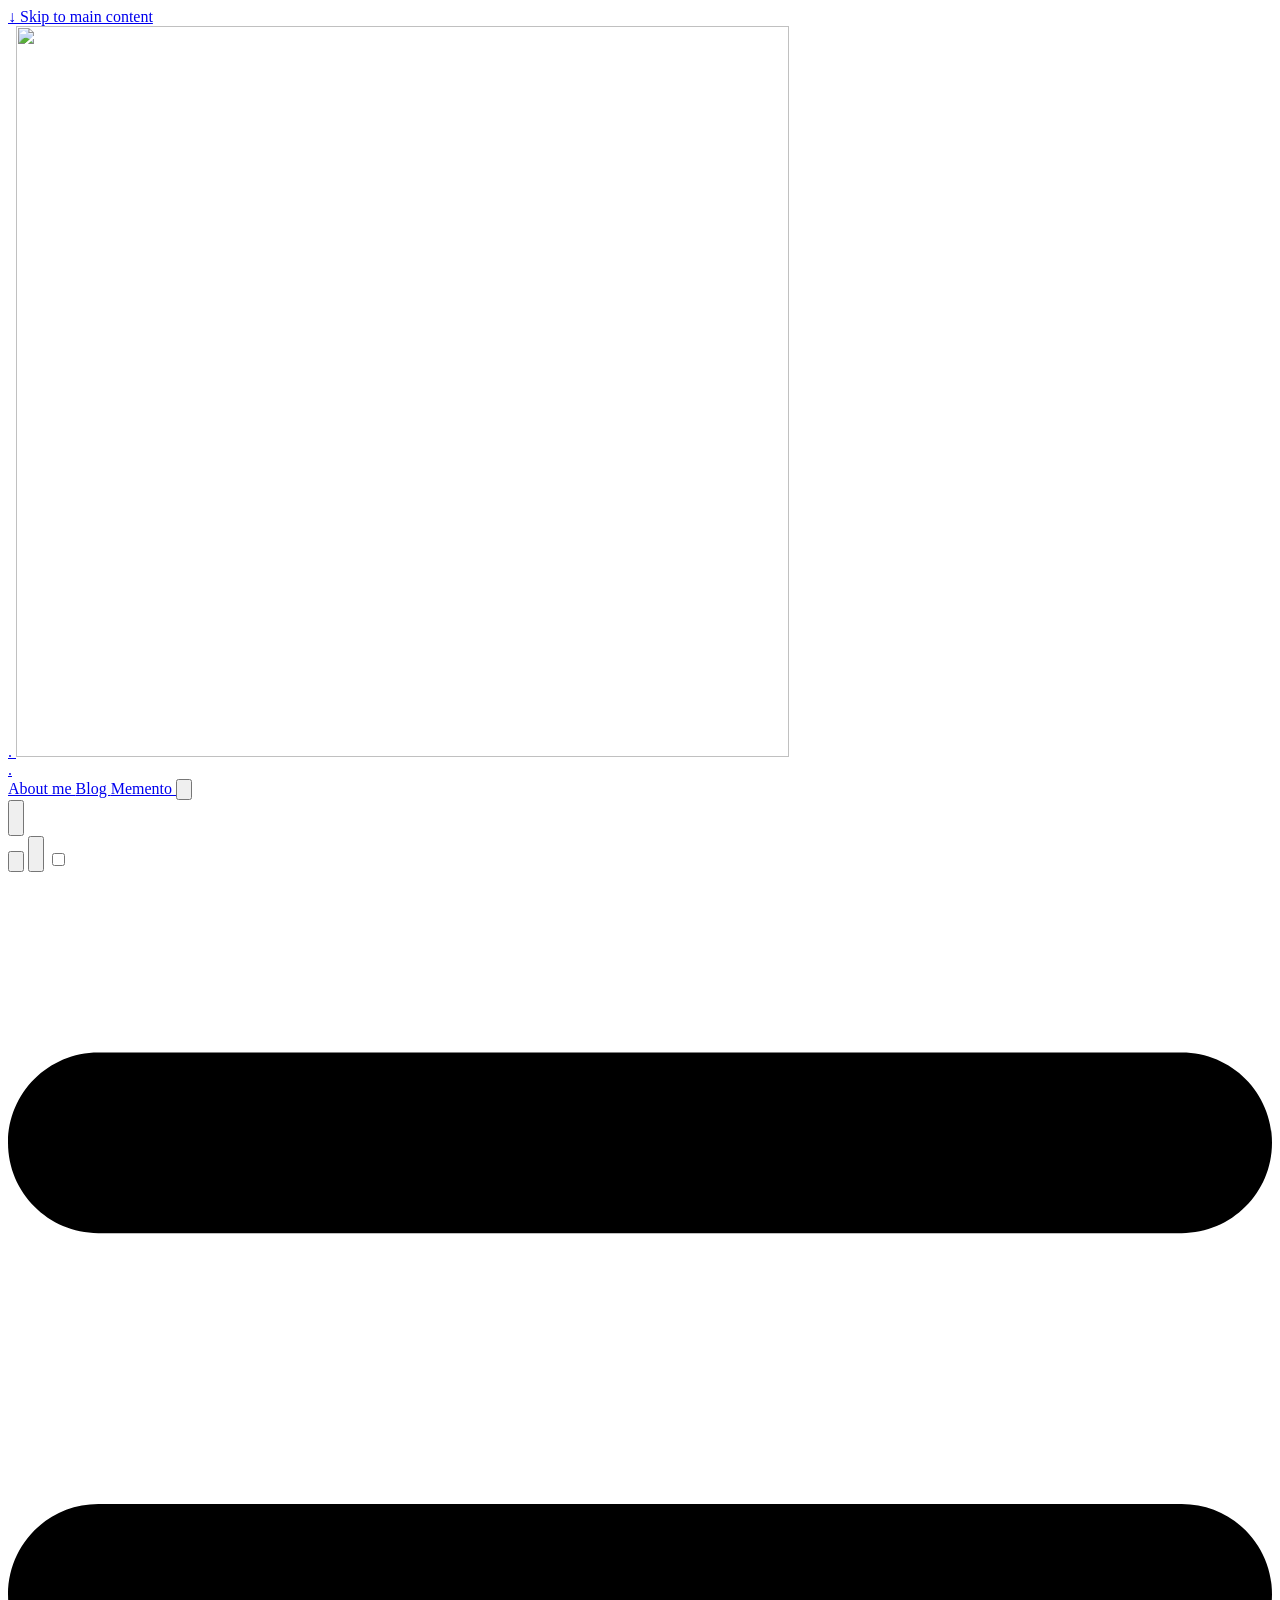
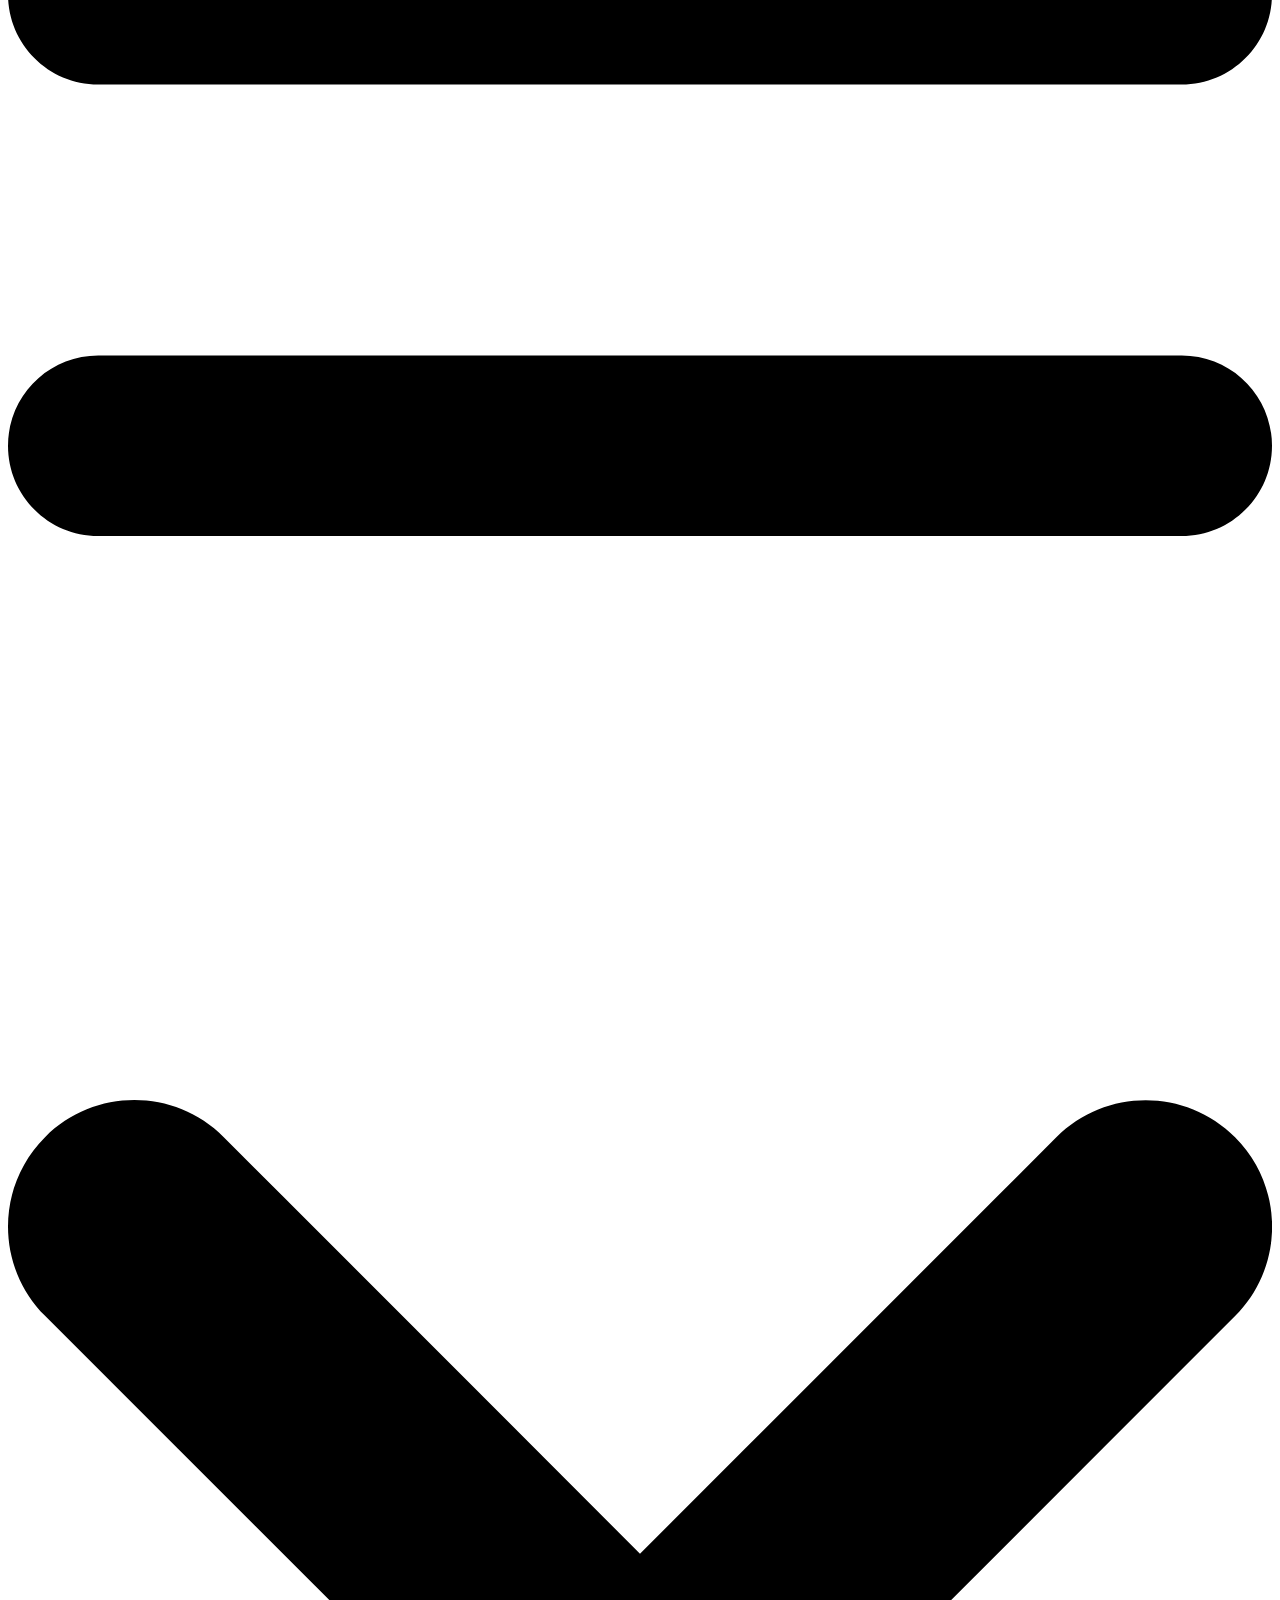
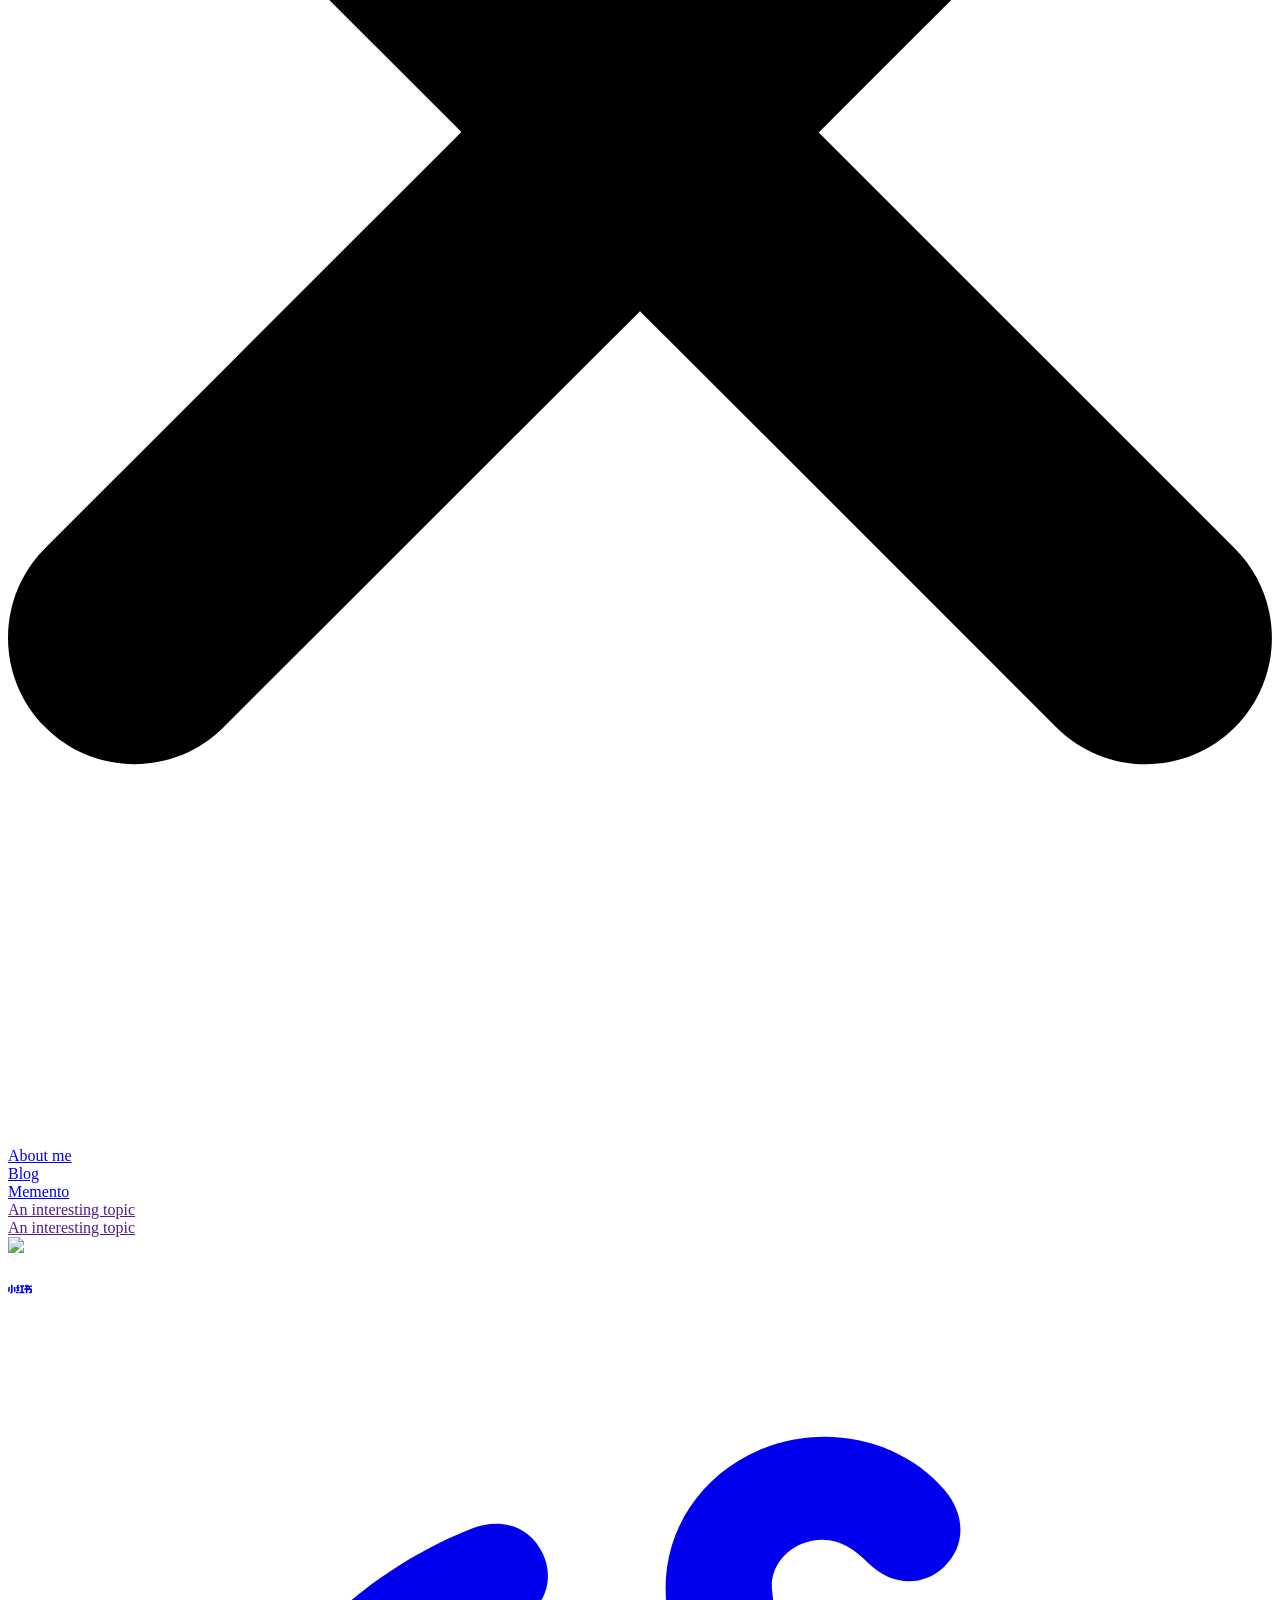
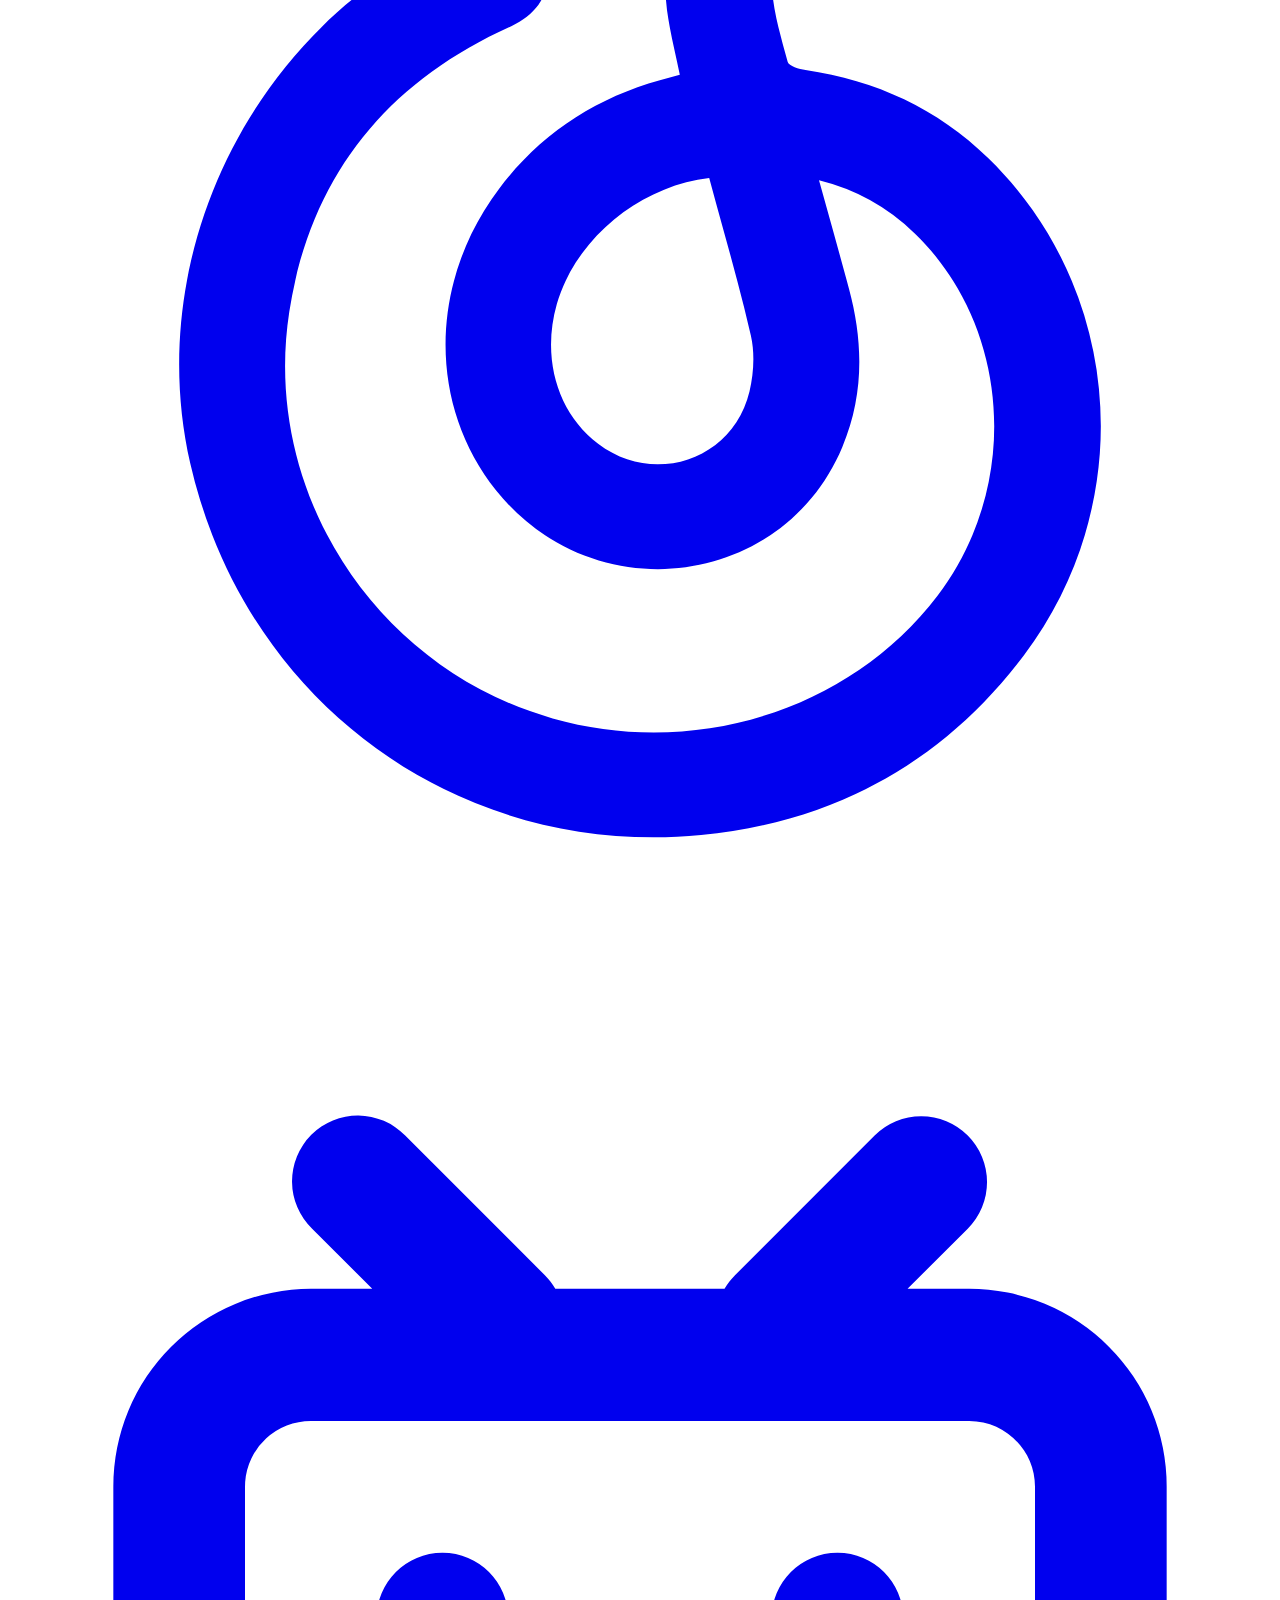
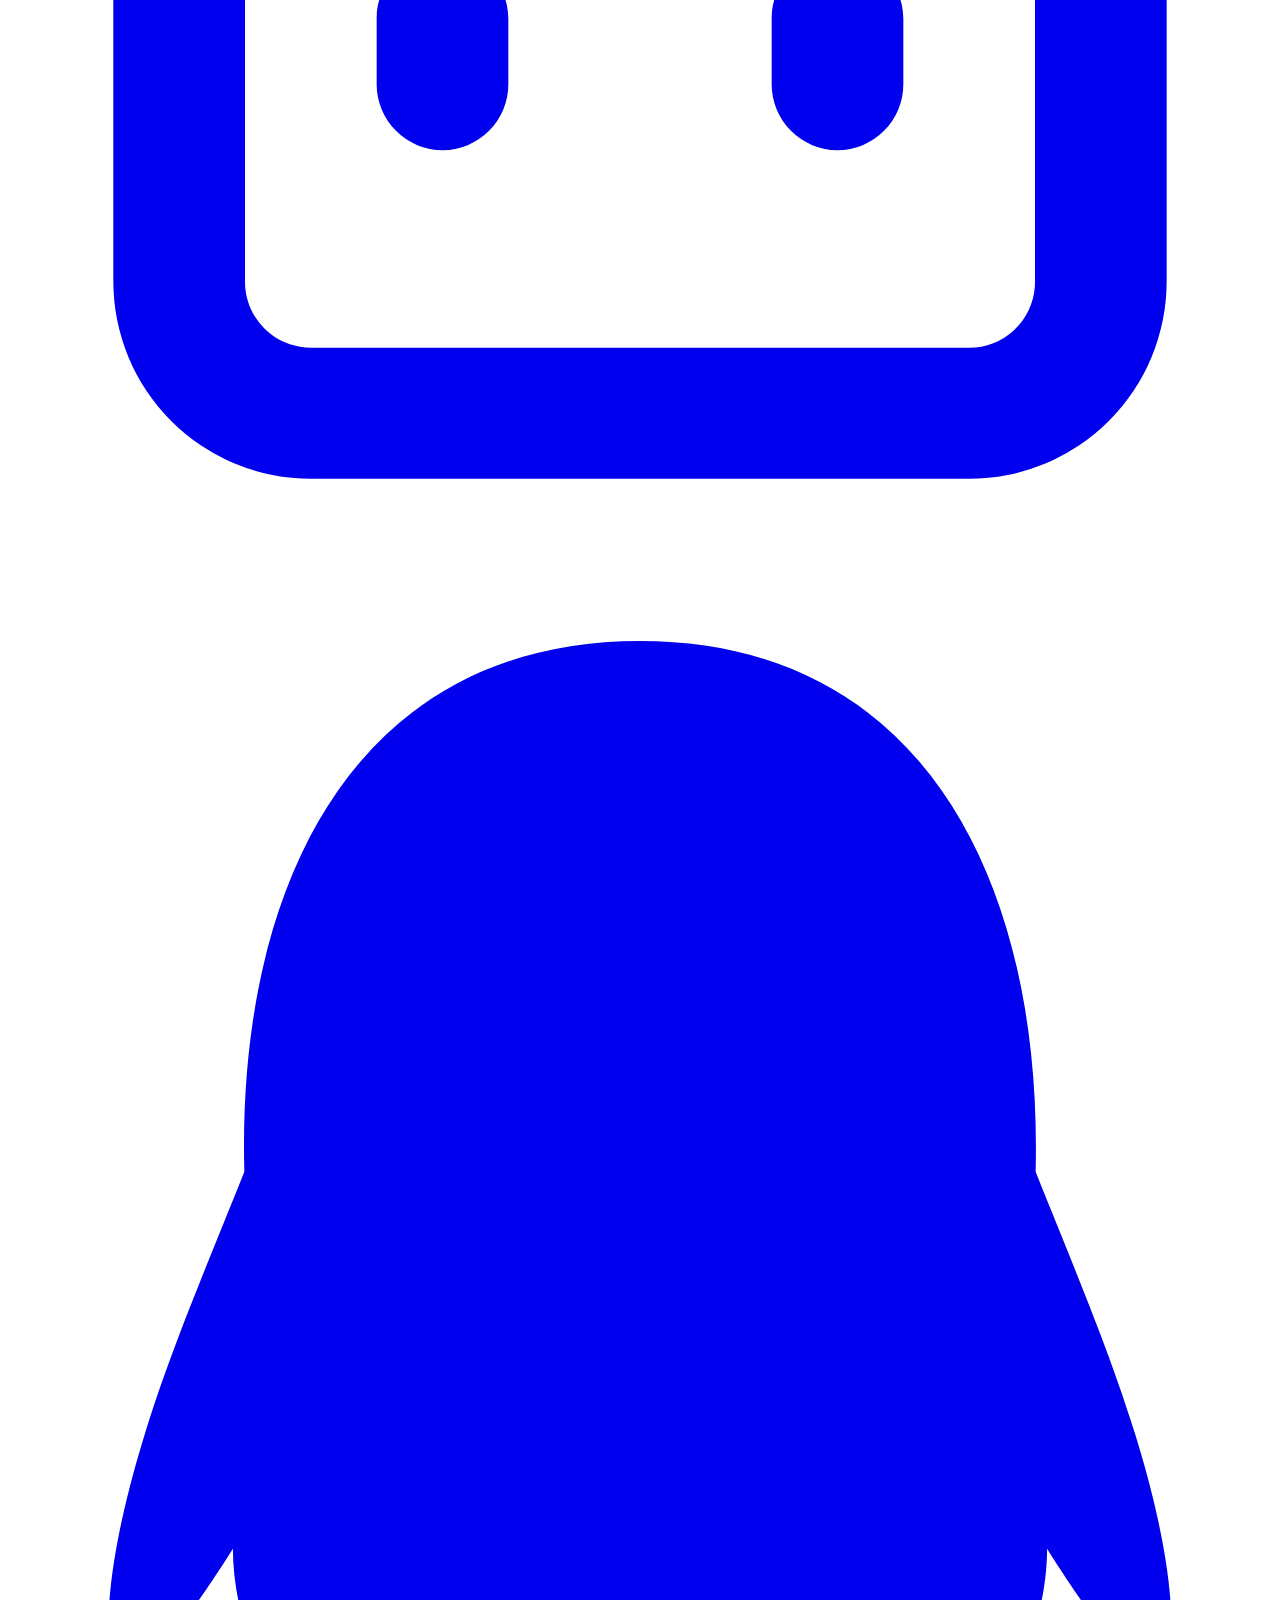
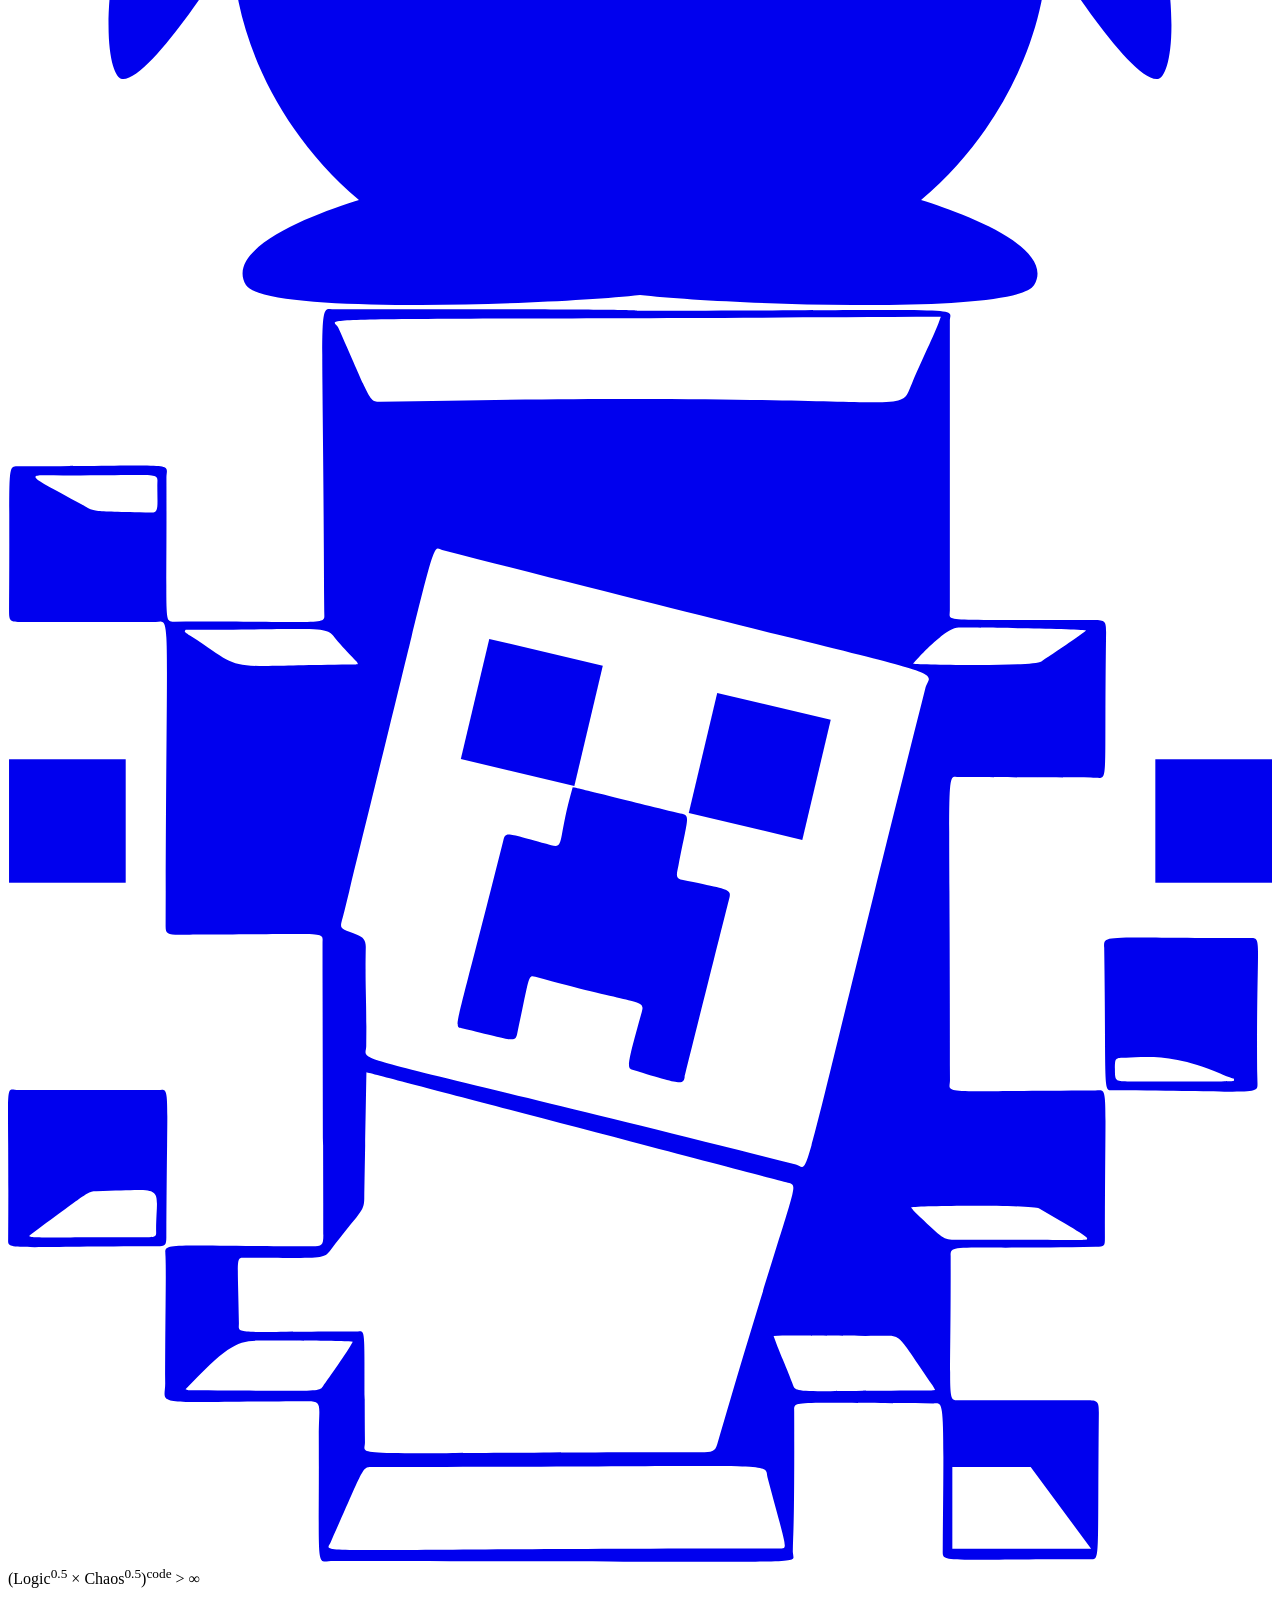
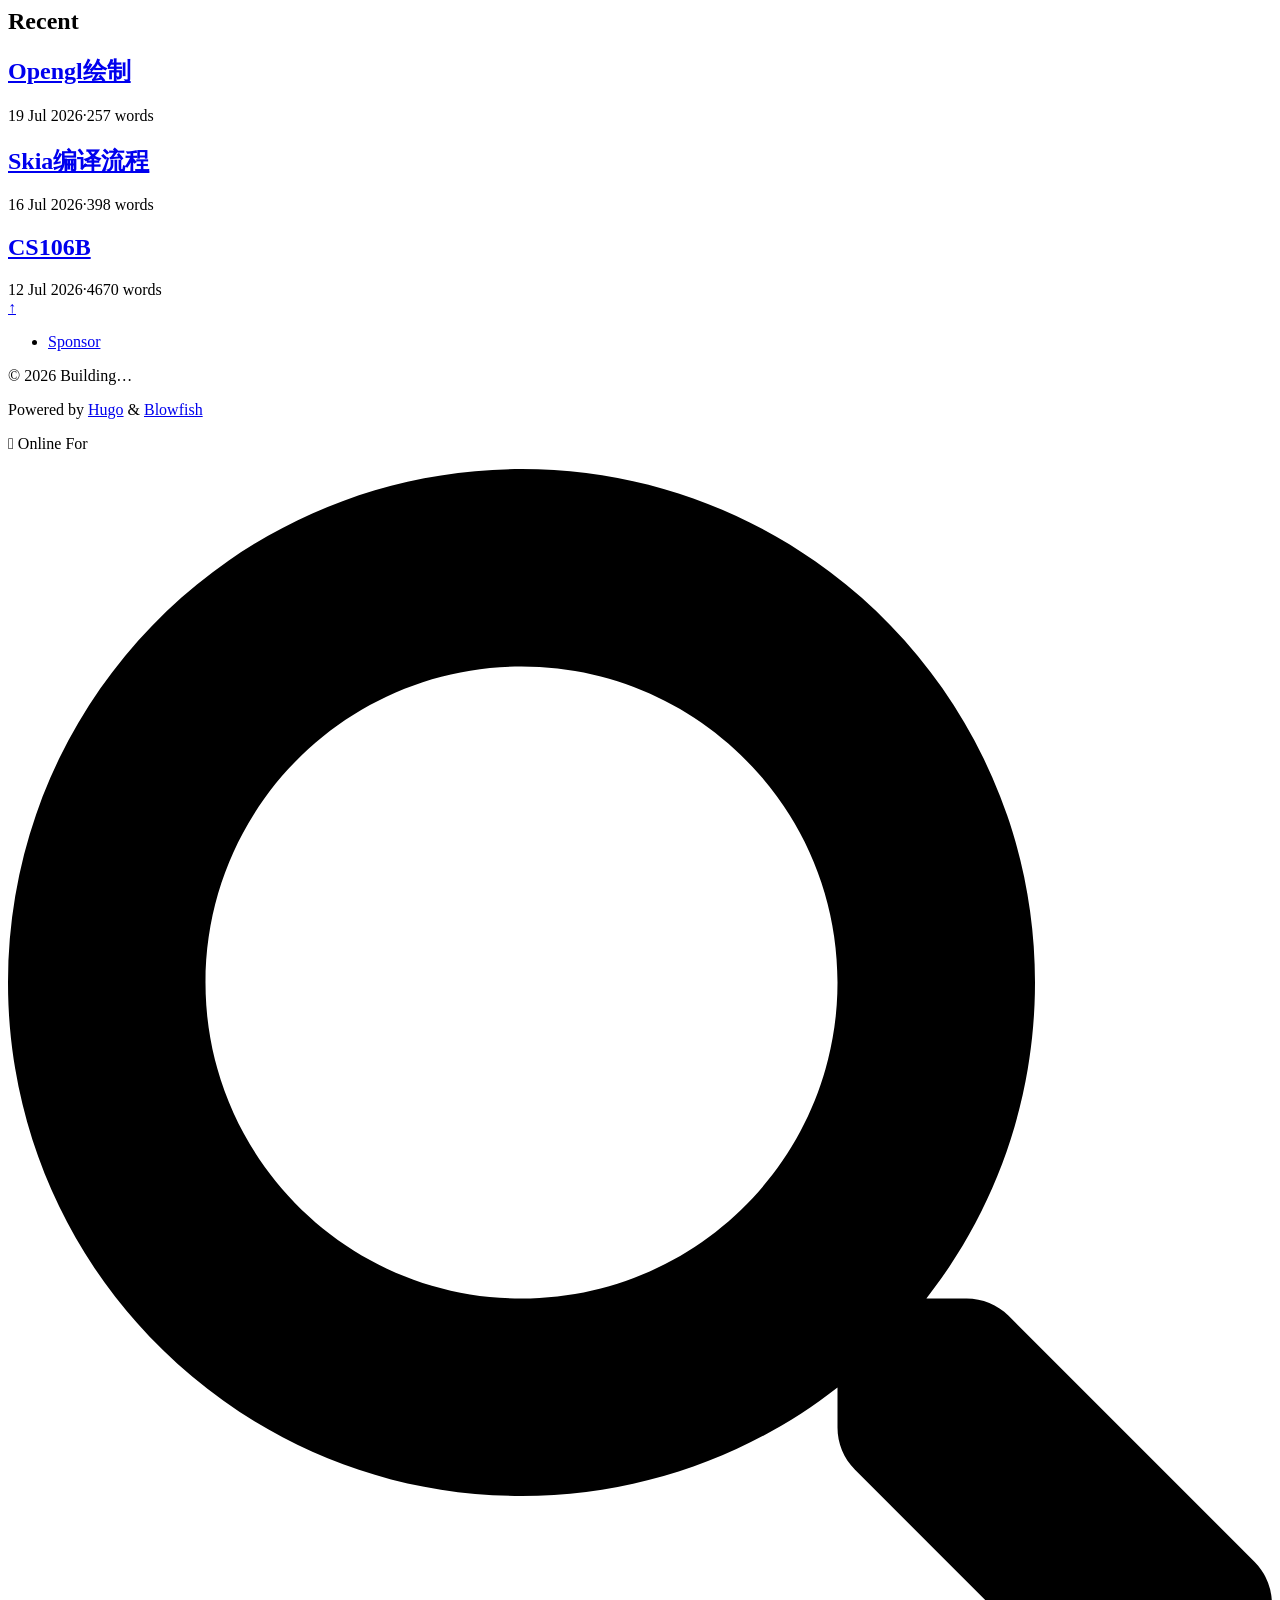
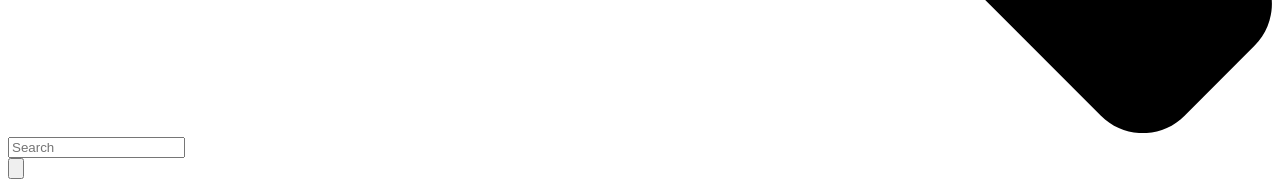
==== public/index.html @ 5eb63d57 "cs106b: ourvector" ====
<!doctype html>
<html
  lang="en"
  dir="ltr"
  class="scroll-smooth"
  data-default-appearance="dark"
  data-auto-appearance="false"><head>
	<meta name="generator" content="Hugo 0.162.1"><script src="/livereload.js?mindelay=10&amp;v=2&amp;port=1313&amp;path=livereload" data-no-instant defer></script>
  <meta charset="utf-8">
  
    <meta http-equiv="content-language" content="en">
  
  <meta name="viewport" content="width=device-width, initial-scale=1.0">
  <meta http-equiv="X-UA-Compatible" content="ie=edge">
  <meta name="theme-color">

  
  
    <title>.</title>
    <meta name="title" content=".">
  

  
  
  
  
  
    
  
    
  
    
  
  
    <meta name="description" content="一位高中生的个人网站 fun¹⁰ × int⁴⁰ = Ir²">
  
  
  
    <meta name="robots" content="index, follow">
  
  
  <link rel="canonical" href="http://localhost:1313/">
  
  
    
      <link rel="alternate" type="application/rss+xml" href="/index.xml" title="." />
  
    
      <link rel="alternate" type="application/json" href="/index.json" title="." />
  

  
  
    <meta name="author" content=" ">
  
  
    
      
        
          <link href="https://xhslink.com/m/3Exrrs8Jz4O" rel="me">
        
      
    
      
        
          <link href="https://y.music.163.com/m/user?id=8327968559" rel="me">
        
      
    
      
        
          <link href="https://space.bilibili.com/1838519291" rel="me">
        
      
    
      
        
          <link href="https://qm.qq.com/q/CF39jEbOb6" rel="me">
        
      
    
      
        
          <link href="https://namemc.com/profile/GoodSunny.2" rel="me">
        
      
    
  

  
  <meta property="og:url" content="http://localhost:1313/">
	<meta property="og:site_name" content=".">
	<meta property="og:title" content="Welcome">
	<meta property="og:description" content="一位高中生的个人网站 fun¹⁰ × int⁴⁰ = Ir²">
	<meta property="og:locale" content="en">
	<meta property="og:type" content="website">

  
	<meta name="twitter:card" content="summary">
	<meta name="twitter:title" content="Welcome">
	<meta name="twitter:description" content="一位高中生的个人网站 fun¹⁰ × int⁴⁰ = Ir²">

  
  
  
  
    
      
    
  
    
      
    
  
    
      
    
  
  
    
  

  
  
  
  
  
  

  

  
  
  
  
  
  
  
    
  
  
    
  
  
  <link
    type="text/css"
    rel="stylesheet"
    href="/css/main.bundle.min.dfafa7651de5b1dd95f4818638b85520e969e786d4dbfc6aea2382738b199a60d26dc8f6f7b9dca7c76fb19b92b7a01312978e248ebc6b1573b9539171c7af31.css"
    integrity="sha512-36&#43;nZR3lsd2V9IGGOLhVIOlp54bU2/xq6iOCc4sZmmDSbcj297ncp8dvsZuSt6ATEpeOJI68axVzuVORccevMQ==">

  
  
  <script
    type="text/javascript"
    src="/js/appearance.min.6f41174b3a05b680820fe08cadbfa5fb7a7ca347b76a0955cdc68b9d8aca1ce24f0547e138cea33bcc7904d551a90afcb1cc7f2d9fe8557075d501419046c08c.js"
    integrity="sha512-b0EXSzoFtoCCD&#43;CMrb&#43;l&#43;3p8o0e3aglVzcaLnYrKHOJPBUfhOM6jO8x5BNVRqQr8scx/LZ/oVXB11QFBkEbAjA=="></script>
  
  
  
  
  
  
    
    <script src="/lib/zoom/zoom.min.umd.b4b722fcb5d42f34f52b30a92f3521b69f403ca9d96d0d6179eb537cb870f5d83fdf1fe836688d95d5c99fefbda4170487711006e56051fa67ea00da10521721.js" integrity="sha512-tLci/LXULzT1KzCpLzUhtp9APKnZbQ1heetTfLhw9dg/3x/oNmiNldXJn&#43;&#43;9pBcEh3EQBuVgUfpn6gDaEFIXIQ=="></script>
  

  
  
  
    
  
  
    
    
    
  
  
    
  
  
  
  
  
  
    
    <script
      defer
      type="text/javascript"
      id="script-bundle"
      src="/js/main.bundle.min.8c1f64a5b2f9380667d8dd7d8a3ae62e56ba2e0b8021d8a2f634d63d50fc90dd376d4fddb9ff5a6b0a9ebbc5515e007031e2eb6ae94c1e5238aa2edb8296f7da.js"
      integrity="sha512-jB9kpbL5OAZn2N19ijrmLla6LguAIdii9jTWPVD8kN03bU/duf9aawqeu8VRXgBwMeLraulMHlI4qi7bgpb32g=="
      data-copy="Copy"
      data-copied="Copied"></script>
  

  
  
























  

  

  

  

  













  
  
    <link rel="apple-touch-icon" sizes="180x180" href="/apple-touch-icon.png">
    <link rel="icon" type="image/png" sizes="32x32" href="/favicon-32x32.png">
    <link rel="icon" type="image/png" sizes="16x16" href="/favicon-16x16.png">
    <link rel="manifest" href="/site.webmanifest">
  

  
  <script type="application/ld+json">
  {
    "@context": "https://schema.org",
    "@type": "WebSite",
    "@id": "http://localhost:1313/",
    "name": ".",
    
    "inLanguage": "en",
    "url": "http://localhost:1313/",
    
    "publisher" : {
      "@type": "Person",
      "name": " "
    }
  }
  </script>



  
  

  
  

  
  

  
  
</head>


















  
  <body class="flex flex-col h-screen m-auto leading-7 max-w-7xl px-6 sm:px-14 md:px-24 lg:px-32 text-lg bg-neutral text-neutral-900 dark:bg-neutral-800 dark:text-neutral bf-scrollbar">
    <div id="the-top" class="absolute flex self-center">
      <a
        class="px-3 py-1 text-sm -translate-y-8 rounded-b-lg bg-primary-200 focus:translate-y-0 dark:bg-neutral-600"
        href="#main-content">
        <span class="font-bold text-primary-600 pe-2 dark:text-primary-400">&darr;</span>
        Skip to main content
      </a>
    </div>
    
    
      <div class="min-h-[148px]"></div>
<div class="fixed inset-x-0 z-100">
  <div
    id="menu-blur"
    class="absolute opacity-0 inset-x-0 top-0 h-full single_hero_background nozoom backdrop-blur-2xl shadow-2xl bg-neutral/25 dark:bg-neutral-800/25"></div>
  <div class="relative m-auto leading-7 max-w-7xl px-6 sm:px-14 md:px-24 lg:px-32">
    <div class="main-menu flex items-center w-full gap-2 p-1 pl-0">
  
    
    
      <div>
        <a href="/" class="flex">
          <span class="sr-only">.</span>
          
            <img
              src="/img/clover.png"
              width="773"
              height="731"
              class="logo max-h-20 max-w-20 object-scale-down object-left nozoom"
              alt="">
          
        </a>
      </div>
    
  
  
    <a href="/" class="text-base font-medium truncate min-w-0 shrink">
      .
    </a>
  
  <div class="flex items-center ms-auto">
    <div class="hidden md:flex">
      <nav class="flex items-center gap-x-5 h-12">
  
    
      
  
    <a
      href="/aboutme/"
      
      class="flex items-center bf-icon-color-hover"
      aria-label="About me"
      title="">
      
      
        <span class="text-base font-medium break-normal">
          About me
        </span>
      
    </a>
  

    
      
  
    <a
      href="/posts/"
      
      class="flex items-center bf-icon-color-hover"
      aria-label="Blog"
      title="Posts">
      
      
        <span class="text-base font-medium break-normal">
          Blog
        </span>
      
    </a>
  

    
      
  
    <a
      href="/memento"
      
      class="flex items-center bf-icon-color-hover"
      aria-label="Memento"
      title="">
      
      
        <span class="text-base font-medium break-normal">
          Memento
        </span>
      
    </a>
  

    
  

  

  

  
    <button
      id="search-button"
      aria-label="Search"
      class="text-base bf-icon-color-hover"
      title="Search (/)">
      <span class="relative block icon"><svg aria-hidden="true" focusable="false" data-prefix="fas" data-icon="search" class="svg-inline--fa fa-search fa-w-16" role="img" xmlns="http://www.w3.org/2000/svg" viewBox="0 0 512 512"><path fill="currentColor" d="M505 442.7L405.3 343c-4.5-4.5-10.6-7-17-7H372c27.6-35.3 44-79.7 44-128C416 93.1 322.9 0 208 0S0 93.1 0 208s93.1 208 208 208c48.3 0 92.7-16.4 128-44v16.3c0 6.4 2.5 12.5 7 17l99.7 99.7c9.4 9.4 24.6 9.4 33.9 0l28.3-28.3c9.4-9.4 9.4-24.6.1-34zM208 336c-70.7 0-128-57.2-128-128 0-70.7 57.2-128 128-128 70.7 0 128 57.2 128 128 0 70.7-57.2 128-128 128z"/></svg>
</span>
    </button>
  

  
    <div class="flex items-center">
      <button
        id="appearance-switcher"
        aria-label="Dark mode switcher"
        type="button"
        class="text-base bf-icon-color-hover">
        <div class="flex items-center justify-center dark:hidden">
          <span class="relative block icon"><svg xmlns="http://www.w3.org/2000/svg" viewBox="0 0 512 512"><path fill="currentColor" d="M32 256c0-123.8 100.3-224 223.8-224c11.36 0 29.7 1.668 40.9 3.746c9.616 1.777 11.75 14.63 3.279 19.44C245 86.5 211.2 144.6 211.2 207.8c0 109.7 99.71 193 208.3 172.3c9.561-1.805 16.28 9.324 10.11 16.95C387.9 448.6 324.8 480 255.8 480C132.1 480 32 379.6 32 256z"/></svg>
</span>
        </div>
        <div class="items-center justify-center hidden dark:flex">
          <span class="relative block icon"><svg xmlns="http://www.w3.org/2000/svg" viewBox="0 0 512 512"><path fill="currentColor" d="M256 159.1c-53.02 0-95.1 42.98-95.1 95.1S202.1 351.1 256 351.1s95.1-42.98 95.1-95.1S309 159.1 256 159.1zM509.3 347L446.1 255.1l63.15-91.01c6.332-9.125 1.104-21.74-9.826-23.72l-109-19.7l-19.7-109c-1.975-10.93-14.59-16.16-23.72-9.824L256 65.89L164.1 2.736c-9.125-6.332-21.74-1.107-23.72 9.824L121.6 121.6L12.56 141.3C1.633 143.2-3.596 155.9 2.736 164.1L65.89 256l-63.15 91.01c-6.332 9.125-1.105 21.74 9.824 23.72l109 19.7l19.7 109c1.975 10.93 14.59 16.16 23.72 9.824L256 446.1l91.01 63.15c9.127 6.334 21.75 1.107 23.72-9.822l19.7-109l109-19.7C510.4 368.8 515.6 356.1 509.3 347zM256 383.1c-70.69 0-127.1-57.31-127.1-127.1c0-70.69 57.31-127.1 127.1-127.1s127.1 57.3 127.1 127.1C383.1 326.7 326.7 383.1 256 383.1z"/></svg>
</span>
        </div>
      </button>
    </div>
  
</nav>



    </div>
    <div class="flex md:hidden">
      <div class="flex items-center h-14 gap-4">
  
    <button
      id="search-button-mobile"
      aria-label="Search"
      class="flex items-center justify-center bf-icon-color-hover"
      title="Search (/)">
      <span class="relative block icon"><svg aria-hidden="true" focusable="false" data-prefix="fas" data-icon="search" class="svg-inline--fa fa-search fa-w-16" role="img" xmlns="http://www.w3.org/2000/svg" viewBox="0 0 512 512"><path fill="currentColor" d="M505 442.7L405.3 343c-4.5-4.5-10.6-7-17-7H372c27.6-35.3 44-79.7 44-128C416 93.1 322.9 0 208 0S0 93.1 0 208s93.1 208 208 208c48.3 0 92.7-16.4 128-44v16.3c0 6.4 2.5 12.5 7 17l99.7 99.7c9.4 9.4 24.6 9.4 33.9 0l28.3-28.3c9.4-9.4 9.4-24.6.1-34zM208 336c-70.7 0-128-57.2-128-128 0-70.7 57.2-128 128-128 70.7 0 128 57.2 128 128 0 70.7-57.2 128-128 128z"/></svg>
</span>
    </button>
  

  
    <button
      id="appearance-switcher-mobile"
      type="button"
      aria-label="Dark mode switcher"
      class="flex items-center justify-center text-neutral-900 hover:text-primary-600 dark:text-neutral-200 dark:hover:text-primary-400">
      <div class="dark:hidden">
        <span class="relative block icon"><svg xmlns="http://www.w3.org/2000/svg" viewBox="0 0 512 512"><path fill="currentColor" d="M32 256c0-123.8 100.3-224 223.8-224c11.36 0 29.7 1.668 40.9 3.746c9.616 1.777 11.75 14.63 3.279 19.44C245 86.5 211.2 144.6 211.2 207.8c0 109.7 99.71 193 208.3 172.3c9.561-1.805 16.28 9.324 10.11 16.95C387.9 448.6 324.8 480 255.8 480C132.1 480 32 379.6 32 256z"/></svg>
</span>
      </div>
      <div class="hidden dark:block">
        <span class="relative block icon"><svg xmlns="http://www.w3.org/2000/svg" viewBox="0 0 512 512"><path fill="currentColor" d="M256 159.1c-53.02 0-95.1 42.98-95.1 95.1S202.1 351.1 256 351.1s95.1-42.98 95.1-95.1S309 159.1 256 159.1zM509.3 347L446.1 255.1l63.15-91.01c6.332-9.125 1.104-21.74-9.826-23.72l-109-19.7l-19.7-109c-1.975-10.93-14.59-16.16-23.72-9.824L256 65.89L164.1 2.736c-9.125-6.332-21.74-1.107-23.72 9.824L121.6 121.6L12.56 141.3C1.633 143.2-3.596 155.9 2.736 164.1L65.89 256l-63.15 91.01c-6.332 9.125-1.105 21.74 9.824 23.72l109 19.7l19.7 109c1.975 10.93 14.59 16.16 23.72 9.824L256 446.1l91.01 63.15c9.127 6.334 21.75 1.107 23.72-9.822l19.7-109l109-19.7C510.4 368.8 515.6 356.1 509.3 347zM256 383.1c-70.69 0-127.1-57.31-127.1-127.1c0-70.69 57.31-127.1 127.1-127.1s127.1 57.3 127.1 127.1C383.1 326.7 326.7 383.1 256 383.1z"/></svg>
</span>
      </div>
    </button>
  

  
    <input type="checkbox" id="mobile-menu-toggle" autocomplete="off" class="hidden peer">
    <label for="mobile-menu-toggle" class="flex items-center justify-center cursor-pointer bf-icon-color-hover">
      <span class="relative block icon"><svg xmlns="http://www.w3.org/2000/svg" viewBox="0 0 448 512"><path fill="currentColor" d="M0 96C0 78.33 14.33 64 32 64H416C433.7 64 448 78.33 448 96C448 113.7 433.7 128 416 128H32C14.33 128 0 113.7 0 96zM0 256C0 238.3 14.33 224 32 224H416C433.7 224 448 238.3 448 256C448 273.7 433.7 288 416 288H32C14.33 288 0 273.7 0 256zM416 448H32C14.33 448 0 433.7 0 416C0 398.3 14.33 384 32 384H416C433.7 384 448 398.3 448 416C448 433.7 433.7 448 416 448z"/></svg>
</span>
    </label>

    <div
      role="dialog"
      aria-modal="true"
      style="scrollbar-gutter: stable;"
      class="fixed inset-0 z-50 invisible overflow-y-auto px-6 py-20 opacity-0 transition-[opacity,visibility] duration-300 peer-checked:visible peer-checked:opacity-100 bg-neutral-50/97 dark:bg-neutral-900/99
      bf-scrollbar">
      <label
        for="mobile-menu-toggle"
        class="fixed end-8 top-5 flex items-center justify-center z-50 h-12 w-12 cursor-pointer select-none rounded-full bf-icon-color-hover border bf-border-color bf-border-color-hover bg-neutral-50 dark:bg-neutral-900">
        <span class="relative block icon"><svg xmlns="http://www.w3.org/2000/svg" viewBox="0 0 320 512"><path fill="currentColor" d="M310.6 361.4c12.5 12.5 12.5 32.75 0 45.25C304.4 412.9 296.2 416 288 416s-16.38-3.125-22.62-9.375L160 301.3L54.63 406.6C48.38 412.9 40.19 416 32 416S15.63 412.9 9.375 406.6c-12.5-12.5-12.5-32.75 0-45.25l105.4-105.4L9.375 150.6c-12.5-12.5-12.5-32.75 0-45.25s32.75-12.5 45.25 0L160 210.8l105.4-105.4c12.5-12.5 32.75-12.5 45.25 0s12.5 32.75 0 45.25l-105.4 105.4L310.6 361.4z"/></svg>
</span>
      </label>
      <nav class="mx-auto max-w-md space-y-6">
        
  
    
    <div class="px-2">
      <a
        href="/aboutme/"
        aria-label="About me"
        
        class="flex items-center gap-4 group bf-icon-color-hover text-neutral-700 dark:text-neutral-200">
        
        <span title="" class="text-2xl font-bold tracking-tight">
          About me
        </span>
        
      </a>

      
    </div>
  
    
    <div class="px-2">
      <a
        href="/posts/"
        aria-label="Blog"
        
        class="flex items-center gap-4 group bf-icon-color-hover text-neutral-700 dark:text-neutral-200">
        
        <span title="Posts" class="text-2xl font-bold tracking-tight">
          Blog
        </span>
        
      </a>

      
    </div>
  
    
    <div class="px-2">
      <a
        href="/memento"
        aria-label="Memento"
        
        class="flex items-center gap-4 group bf-icon-color-hover text-neutral-700 dark:text-neutral-200">
        
        <span title="" class="text-2xl font-bold tracking-tight">
          Memento
        </span>
        
      </a>

      
    </div>
  

        
  
    <div class="flex flex-wrap gap-4 mt-8 pt-8 border-t bf-border-color">
      
        <a
          href=""
          aria-label="An interesting topic"
          class="inline-flex items-center gap-2 px-2 py-2 bf-icon-color-hover rounded-full text-sm">
          
          <span title="">An interesting topic</span>
        </a>
      
    </div>
  

        
  

      </nav>
    </div>
  
</div>







    </div>
  </div>
</div>


  <div
    class="main-menu flex pb-3 flex-col items-end justify-between md:justify-start space-x-3 
      -mt-[15px]
    ">
    <div class="hidden md:flex items-center space-x-5">
      
        <a
          href=""
          
          class="flex items-center bf-icon-color-hover">
          
          <span class="text-xs font-light" title="">
            An interesting topic
          </span>
        </a>
      
    </div>
  </div>




  </div>
</div>


<script
  type="text/javascript"
  src="/js/background-blur.min.605b3b942818f0ab5a717ae446135ec46b8ee5a2ad12ae56fb90dc2a76ce30c388f9fec8bcc18db15bd47e3fa8a09d779fa12aa9c184cf614a315bc72c6c163d.js"
  integrity="sha512-YFs7lCgY8KtacXrkRhNexGuO5aKtEq5W&#43;5DcKnbOMMOI&#43;f7IvMGNsVvUfj&#43;ooJ13n6EqqcGEz2FKMVvHLGwWPQ=="
  data-blur-id="menu-blur"></script>

    
    <div class="relative flex flex-col grow">
      <main id="main-content" class="grow">
        
  
  
    
<article class="prose dark:prose-invert max-w-full">
  <div class="relative">
    <div class="absolute inset-x-0 bottom-0 h-1/2"></div>
    <div class="mx-auto max-w-7xl p-0">
      <div class="relative sm:overflow-hidden">
        <div class="fixed inset-x-0 top-0 -z-10">
          
          
          
          
          
        </div>
        <div class="relative flex flex-col items-center justify-center px-1 py-1 text-center">
          
            
            
              
            
            
              
              
              
                
                
                
              
              <img
                class="mb-2 h-36 w-36 rounded-full"
                width="144"
                height="144"
                alt=" "
                src="/img/ep_hu_f22a61ea48385598.png"
                data-zoom-src="/img/ep_hu_8841104aa37025e0.png">
            
          
          <h1 class="mb-2 text-4xl font-extrabold text-neutral-800 dark:text-neutral-200">
             
          </h1>
          
            <h2 class="mt-0 mb-0 text-xl text-neutral-800 dark:text-neutral-300">
              
            </h2>
          
          <div class="mt-3 mb-10 text-2xl">
            
              <div class="flex flex-wrap">
                
                  
                    
                    <a
                      class=" hover:text-primary-400 text-primary-800 dark:text-primary-200 px-1"
                      href="https://xhslink.com/m/3Exrrs8Jz4O"
                      
                      target="_blank"
                      aria-label="Redbook"
                      title="Redbook"
                      rel="me noopener noreferrer">
                      <span class="relative block icon"><svg role="img" viewBox="0 0 24 24" fill="currentColor" xmlns="http://www.w3.org/2000/svg" id="Xiaohongshu--Streamline-Simple-Icons" height="24" width="24">
  <desc>
    Xiaohongshu Streamline Icon: https://streamlinehq.com
  </desc>
  <title>Xiaohongshu</title>
  <path d="M22.405 9.879c0.002 0.016 0.01 0.02 0.07 0.019h0.725a0.797 0.797 0 0 0 0.78 -0.972 0.794 0.794 0 0 0 -0.884 -0.618 0.795 0.795 0 0 0 -0.692 0.794c0 0.101 -0.002 0.666 0.001 0.777zm-11.509 4.808c-0.203 0.001 -1.353 0.004 -1.685 0.003a2.528 2.528 0 0 1 -0.766 -0.126 0.025 0.025 0 0 0 -0.03 0.014L7.7 16.127a0.025 0.025 0 0 0 0.01 0.032c0.111 0.06 0.336 0.124 0.495 0.124 0.66 0.01 1.32 0.002 1.981 0 0.01 0 0.02 -0.006 0.023 -0.015l0.712 -1.545a0.025 0.025 0 0 0 -0.024 -0.036zM0.477 9.91c-0.071 0 -0.076 0.002 -0.076 0.01a0.834 0.834 0 0 0 -0.01 0.08c-0.027 0.397 -0.038 0.495 -0.234 3.06 -0.012 0.24 -0.034 0.389 -0.135 0.607 -0.026 0.057 -0.033 0.042 0.003 0.112 0.046 0.092 0.681 1.523 0.787 1.74 0.008 0.015 0.011 0.02 0.017 0.02 0.008 0 0.033 -0.026 0.047 -0.044 0.147 -0.187 0.268 -0.391 0.371 -0.606 0.306 -0.635 0.44 -1.325 0.486 -1.706 0.014 -0.11 0.021 -0.22 0.03 -0.33l0.204 -2.616 0.022 -0.293c0.003 -0.029 0 -0.033 -0.03 -0.034zm7.203 3.757a1.427 1.427 0 0 1 -0.135 -0.607c-0.004 -0.084 -0.031 -0.39 -0.235 -3.06a0.443 0.443 0 0 0 -0.01 -0.082c-0.004 -0.011 -0.052 -0.008 -0.076 -0.008h-1.48c-0.03 0.001 -0.034 0.005 -0.03 0.034l0.021 0.293c0.076 0.982 0.153 1.964 0.233 2.946 0.05 0.4 0.186 1.085 0.487 1.706 0.103 0.215 0.223 0.419 0.37 0.606 0.015 0.018 0.037 0.051 0.048 0.049 0.02 -0.003 0.742 -1.642 0.804 -1.765 0.036 -0.07 0.03 -0.055 0.003 -0.112zm3.861 -0.913h-0.872a0.126 0.126 0 0 1 -0.116 -0.178l1.178 -2.625a0.025 0.025 0 0 0 -0.023 -0.035l-1.318 -0.003a0.148 0.148 0 0 1 -0.135 -0.21l0.876 -1.954a0.025 0.025 0 0 0 -0.023 -0.035h-1.56c-0.01 0 -0.02 0.006 -0.024 0.015l-0.926 2.068c-0.085 0.169 -0.314 0.634 -0.399 0.938a0.534 0.534 0 0 0 -0.02 0.191 0.46 0.46 0 0 0 0.23 0.378 0.981 0.981 0 0 0 0.46 0.119h0.59c0.041 0 -0.688 1.482 -0.834 1.972a0.53 0.53 0 0 0 -0.023 0.172 0.465 0.465 0 0 0 0.23 0.398c0.15 0.092 0.342 0.12 0.475 0.12l1.66 -0.001c0.01 0 0.02 -0.006 0.023 -0.015l0.575 -1.28a0.025 0.025 0 0 0 -0.024 -0.035zm-6.93 -4.937H3.1a0.032 0.032 0 0 0 -0.034 0.033c0 1.048 -0.01 2.795 -0.01 6.829 0 0.288 -0.269 0.262 -0.28 0.262h-0.74c-0.04 0.001 -0.044 0.004 -0.04 0.047 0.001 0.037 0.465 1.064 0.555 1.263 0.01 0.02 0.03 0.033 0.051 0.033 0.157 0.003 0.767 0.009 0.938 -0.014 0.153 -0.02 0.3 -0.06 0.438 -0.132 0.3 -0.156 0.49 -0.419 0.595 -0.765 0.052 -0.172 0.075 -0.353 0.075 -0.533 0.002 -2.33 0 -4.66 -0.007 -6.991a0.032 0.032 0 0 0 -0.032 -0.032zm11.784 6.896c0 -0.014 -0.01 -0.021 -0.024 -0.022h-1.465c-0.048 -0.001 -0.049 -0.002 -0.05 -0.049v-4.66c0 -0.072 -0.005 -0.07 0.07 -0.07h0.863c0.08 0 0.075 0.004 0.075 -0.074V8.393c0 -0.082 0.006 -0.076 -0.08 -0.076h-3.5c-0.064 0 -0.075 -0.006 -0.075 0.073v1.445c0 0.083 -0.006 0.077 0.08 0.077h0.854c0.075 0 0.07 -0.004 0.07 0.07v4.624c0 0.095 0.008 0.084 -0.085 0.084 -0.37 0 -1.11 -0.002 -1.304 0 -0.048 0.001 -0.06 0.03 -0.06 0.03l-0.697 1.519s-0.014 0.025 -0.008 0.036c0.006 0.01 0.013 0.008 0.058 0.008 1.748 0.003 3.495 0.002 5.243 0.002 0.03 -0.001 0.034 -0.006 0.035 -0.033v-1.539zm4.177 -3.43c0 0.013 -0.007 0.023 -0.02 0.024 -0.346 0.006 -0.692 0.004 -1.037 0.004 -0.014 -0.002 -0.022 -0.01 -0.022 -0.024 -0.005 -0.434 -0.007 -0.869 -0.01 -1.303 0 -0.072 -0.006 -0.071 0.07 -0.07l0.733 -0.003c0.041 0 0.081 0.002 0.12 0.015 0.093 0.025 0.16 0.107 0.165 0.204 0.006 0.431 0.002 1.153 0.001 1.153zm2.67 0.244a1.953 1.953 0 0 0 -0.883 -0.222h-0.18c-0.04 -0.001 -0.04 -0.003 -0.042 -0.04V10.21c0 -0.132 -0.007 -0.263 -0.025 -0.394a1.823 1.823 0 0 0 -0.153 -0.53 1.533 1.533 0 0 0 -0.677 -0.71 2.167 2.167 0 0 0 -1 -0.258c-0.153 -0.003 -0.567 0 -0.72 0 -0.07 0 -0.068 0.004 -0.068 -0.065V7.76c0 -0.031 -0.01 -0.041 -0.046 -0.039H17.93s-0.016 0 -0.023 0.007c-0.006 0.006 -0.008 0.012 -0.008 0.023v0.546c-0.008 0.036 -0.057 0.015 -0.082 0.022h-0.95c-0.022 0.002 -0.028 0.008 -0.03 0.032v1.481c0 0.09 -0.004 0.082 0.082 0.082h0.913c0.082 0 0.072 0.128 0.072 0.128v1.148s0.003 0.117 -0.06 0.117h-1.482c-0.068 0 -0.06 0.082 -0.06 0.082v1.445s-0.01 0.068 0.064 0.068h1.457c0.082 0 0.076 -0.006 0.076 0.079v3.225c0 0.088 -0.007 0.081 0.082 0.081h1.43c0.09 0 0.082 0.007 0.082 -0.08v-3.27c0 -0.029 0.006 -0.035 0.033 -0.035l2.323 -0.003c0.098 0 0.191 0.02 0.28 0.061a0.46 0.46 0 0 1 0.274 0.407c0.008 0.395 0.003 0.79 0.003 1.185 0 0.259 -0.107 0.367 -0.33 0.367h-1.218c-0.023 0.002 -0.029 0.008 -0.028 0.033 0.184 0.437 0.374 0.871 0.57 1.303a0.045 0.045 0 0 0 0.04 0.026c0.17 0.005 0.34 0.002 0.51 0.003 0.15 -0.002 0.517 0.004 0.666 -0.01a2.03 2.03 0 0 0 0.408 -0.075c0.59 -0.18 0.975 -0.698 0.976 -1.313v-1.981c0 -0.128 -0.01 -0.254 -0.034 -0.38 0 0.078 -0.029 -0.641 -0.724 -0.998z" stroke-width="1"></path>
</svg></span>
                    </a>
                  
                
                  
                    
                    <a
                      class=" hover:text-primary-400 text-primary-800 dark:text-primary-200 px-1"
                      href="https://y.music.163.com/m/user?id=8327968559"
                      
                      target="_blank"
                      aria-label="163music"
                      title="163music"
                      rel="me noopener noreferrer">
                      <span class="relative block icon"><svg viewBox="0 0 24 24" xmlns="http://www.w3.org/2000/svg" fill="currentColor"><g id="SVGRepo_bgCarrier" stroke-width="0"></g><g id="SVGRepo_tracerCarrier" stroke-linecap="round" stroke-linejoin="round"></g><g id="SVGRepo_iconCarrier"> <g> <path fill="none" d="M0 0h24v24H0z"></path> <path d="M10.421 11.375c-.294 1.028.012 2.064.784 2.653 1.061.81 2.565.3 2.874-.995.08-.337.103-.722.027-1.056-.23-1.001-.52-1.988-.792-2.996-1.33.154-2.543 1.172-2.893 2.394zm5.548-.287c.273 1.012.285 2.017-.127 3-1.128 2.69-4.721 3.14-6.573.826-1.302-1.627-1.28-3.961.06-5.734.78-1.032 1.804-1.707 3.048-2.054l.379-.104c-.084-.415-.188-.816-.243-1.224-.176-1.317.512-2.503 1.744-3.04 1.226-.535 2.708-.216 3.53.76.406.479.395 1.08-.025 1.464-.412.377-.996.346-1.435-.09-.247-.246-.51-.44-.877-.436-.525.006-.987.418-.945.937.037.468.173.93.3 1.386.022.078.216.135.338.153 1.334.197 2.504.731 3.472 1.676 2.558 2.493 2.861 6.531.672 9.44-1.529 2.032-3.61 3.168-6.127 3.409-4.621.44-8.664-2.53-9.7-7.058C2.515 10.255 4.84 5.831 8.795 4.25c.586-.234 1.143-.031 1.371.498.232.537-.019 1.086-.61 1.35-2.368 1.06-3.817 2.855-4.215 5.424-.533 3.433 1.656 6.776 5 7.72 2.723.77 5.658-.166 7.308-2.33 1.586-2.08 1.4-5.099-.427-6.873a3.979 3.979 0 0 0-1.823-1.013c.198.716.389 1.388.57 2.062z"></path> </g> </g></svg></span>
                    </a>
                  
                
                  
                    
                    <a
                      class=" hover:text-primary-400 text-primary-800 dark:text-primary-200 px-1"
                      href="https://space.bilibili.com/1838519291"
                      
                      target="_blank"
                      aria-label="Bilibili"
                      title="Bilibili"
                      rel="me noopener noreferrer">
                      <span class="relative block icon"><svg viewBox="0 0 24 24" fill="currentColor">
    <path d="M18.223 3.086a1.25 1.25 0 0 1 0 1.768L17.08 5.996h1.17A3.75 3.75 0 0 1 22 9.747v7.5a3.75 3.75 0 0 1-3.75 3.75H5.75A3.75 3.75 0 0 1 2 17.247v-7.5a3.75 3.75 0 0 1 3.75-3.75h1.166L5.775 4.855a1.25 1.25 0 1 1 1.767-1.768l2.652 2.652c.079.079.145.165.198.257h3.213c.053-.092.12-.18.199-.258l2.651-2.652a1.25 1.25 0 0 1 1.768 0zm.027 5.42H5.75a1.25 1.25 0 0 0-1.247 1.157l-.003.094v7.5c0 .659.51 1.199 1.157 1.246l.093.004h12.5a1.25 1.25 0 0 0 1.247-1.157l.003-.093v-7.5c0-.69-.56-1.25-1.25-1.25zm-10 2.5c.69 0 1.25.56 1.25 1.25v1.25a1.25 1.25 0 1 1-2.5 0v-1.25c0-.69.56-1.25 1.25-1.25zm7.5 0c.69 0 1.25.56 1.25 1.25v1.25a1.25 1.25 0 1 1-2.5 0v-1.25c0-.69.56-1.25 1.25-1.25z"/>
</svg></span>
                    </a>
                  
                
                  
                    
                    <a
                      class=" hover:text-primary-400 text-primary-800 dark:text-primary-200 px-1"
                      href="https://qm.qq.com/q/CF39jEbOb6"
                      
                      target="_blank"
                      aria-label="Qq"
                      title="Qq"
                      rel="me noopener noreferrer">
                      <span class="relative block icon"><svg fill="currentColor" viewBox="0 0 32 32" xmlns="http://www.w3.org/2000/svg"><g id="SVGRepo_bgCarrier" stroke-width="0"></g><g id="SVGRepo_tracerCarrier" stroke-linecap="round" stroke-linejoin="round"></g><g id="SVGRepo_iconCarrier"> <path d="M29.11 26.278c-0.72 0.087-2.804-3.296-2.804-3.296 0 1.959-1.009 4.515-3.191 6.362 1.052 0.325 3.428 1.198 2.863 2.151-0.457 0.772-7.844 0.493-9.977 0.252-2.133 0.24-9.52 0.519-9.977-0.252-0.565-0.953 1.807-1.826 2.861-2.151-2.182-1.846-3.191-4.403-3.191-6.362 0 0-2.083 3.384-2.804 3.296-0.335-0.041-0.776-1.853 0.584-6.231 0.641-2.064 1.375-3.78 2.509-6.611-0.191-7.306 2.828-13.435 10.016-13.435 7.109 0.001 10.197 6.008 10.017 13.435 1.132 2.826 1.869 4.553 2.509 6.611 1.361 4.379 0.92 6.191 0.584 6.231z"></path> </g></svg></span>
                    </a>
                  
                
                  
                    
                    <a
                      class=" hover:text-primary-400 text-primary-800 dark:text-primary-200 px-1"
                      href="https://namemc.com/profile/GoodSunny.2"
                      
                      target="_blank"
                      aria-label="Minecraft"
                      title="Minecraft"
                      rel="me noopener noreferrer">
                      <span class="relative block icon"><?xml version="1.0" encoding="UTF-8"?>
<svg id="Layer_2" data-name="Layer 2" xmlns="http://www.w3.org/2000/svg" viewBox="0 0 526.86 522.18">
  <defs>
    <style>
  .cls-1 {
    fill: currentColor;
    stroke-width: 0;
  }
</style>
  </defs>
  <g id="katman_1" data-name="katman 1">
    <g id="Layer_2-2" data-name="Layer 2">
      <g id="Layer_1-2" data-name="Layer 1-2">
        <path class="cls-1" d="m396.77,195.12c1.61,0,56.45.27,56.34.27,5.97,0,3.67,4.83,4.6-60.69,0-4.51-.4-5.02-5.01-5.05-65.4-.31-60.12,1.21-60.12-3.94V4.89c0-6.04,11.64-4.2-130.39-4.2,0-.8-126.22-.58-126.04-.58-7.37,0-4.83-8.66-4.33,126.3,0,5.65,3.86,3.72-62.38,3.9-1.18,0-1.95.16-2.48-.64-1.51-2.33-.76-12.88-.92-59.3,0-7,6.95-4.83-61.78-4.83-4.96,0-3.36-1.18-3.82,59.56-.05,5.1.24,5.36,5.31,5.36h55.83c.97,0,1.74-.21,2.35-.14,3.59.42,2,10.46,1.77,127.17,0,4.3,1.95,3.22,16.19,3.22,53.27,0,49.11-1.42,49.21,3.78,0,.8.34,116.11.34,121.54,0,4.14-.63,4.65-4.62,4.65-64.54,0-61.36-2.04-61.17,4.28.31,7.92-.1,24.02-.13,52.88,0,9.76-7.73,7.65,59.56,7.44,6.31,0,4.43,1.9,4.46,14.49.26,59.35-1.61,52.04,6.13,52.04,205.02.1,191.56,1.82,191.56-2.98,0-9.4.64-6.89.47-59.29,0-4.83-2.22-3.43,57.95-3.35,4.6,0,4.54-3.73,3.96,61.28,0,5.31-1.38,3.54,61.49,3.65,4.31,0,2.99,2.03,3.59-61.17,0-4.73-.37-5.1-5.18-5.14h-52.61c-5.86,0-3.83,3.61-3.98-60.03,0-5.22-.14-2.77,60.54-3.88,3.69,0,3.75-.19,3.75-3.83,0-66.23,1.74-61.35-4.01-61.33-67.46.19-60.56,1.61-60.56-4.35,0-136.68-2.04-126.17,4.1-126.29ZM59.85,84.85c-27.64-.69-23.29-.27-29.25-3.49-18.17-9.95-23.36-12.07-15.86-12.07,51.4.53,47.47-1.92,47.5,4.22.03,9.13.66,11.41-2.4,11.35Zm333.77,397.87h32.65l25.19,34.08h-57.84v-34.08ZM388.82,3.28c-2.69,7.97-6.55,14.62-13.23,30.59-4.46,10.66-7.55.29-220.2,4.83-5.09.1-4.09-.52-17.71-30.91-2.09-4.7-27.33-3.19,251.14-4.51Zm-239.69,262.52c0-2.78-1.08-4.04-3.65-5.02-8.21-3.22-7.28-1.74-5.28-9.79,40.24-163.15,35.95-151.83,40.76-150.58,223.59,57.5,203.91,47.75,201.36,57.87-55.05,218.46-47.26,199.95-53.91,198.27-194.09-48.79-179.18-41.44-179.09-49.39.26-21.51-.53-21.22-.19-41.37Zm-73.31-129.73c-2.88-1.84-2.16-1.75-1.75-2.4,59.45,0,58.05-1.61,62.3,3.53,9.66,11.57,12.35,10.95,6.02,11.03-55.54.56-42.34,3.49-66.56-12.15Zm22.67,259.4c32.55,0,32.87.87,35.99-3.22,12.07-16.1,13.91-15.63,14.02-21.51.26-16.45.9-51.13.9-52.56,4.72,1.14,161.51,42.32,175.7,45.97,5.54,1.42,2.62-1.09-29.51,109.13-1.18,4.01-3.4,3.22-13.84,3.22-144.88,0-132.93,2.43-132.97-4.04-.42-51.61.87-46.22-4.01-46.22-52.51,0-48.45,1.37-48.53-3.57-.43-27.62-1.37-27.2,2.24-27.2Zm32.87,53.43c-1.9,2.59-.14,2.06-56.23,1.8-.39-.09-.77-.24-1.13-.42,16.6-17.42,21.18-20.28,30.22-20.28.16,0,33.43,0,39.49.5-2.21,4.2-10.24,15.47-12.35,18.4Zm189.68,67.71c-200.54,0-188.87,2.69-186.49-2.66,14.07-31.42,12.88-31.28,17.19-31.28,176.14,0,163.05-2.35,164.85,4.35,8.5,31.89,8.77,29.59,4.44,29.59Zm62.36-65.81c-57.73.11-54.73,1.5-56.5-3.12-3.22-8.6-4.62-10.79-7.78-19.56,6.97-.5,12.27,0,47.7-.1,5.51,0,5.28,1.46,18.51,20.56.34.5.6,1.05,1.13,1.96-1.22.11-2.14.26-3.06.26Zm46.43-75.84c22.31,12.88,19.99,12.09,19.86,12.88-6.79.56,4.43,0-55.39.11-4.83,0-5.78-1.72-16.1-11.38-.53-.52-.98-1.14-1.8-2.09,3.04-.85,50.51-1.21,53.43.48Zm-52.54-227.14c1.21-1.48,13.26-15.05,18.98-15.02,2.74,0,49.9.37,53.12,1.21-4.83,3.73-15.07,10.51-18.66,12.88s-51.17,1.27-53.44.93Z"/>
        <path class="cls-1" d="m517.41,262.21c-62.3,0-60.58-1.72-60.49,4.01.9,63.46-.68,59.37,4.17,59.4,60.77.42,59.79,2.08,59.72-2.98-.71-61.98,2.53-60.43-3.4-60.43Zm-6.44,59.56c-3.38.39-44.57.19-44.46.19-4.83,0-5.12-.26-5.12-5.05s0-4.83,4.65-4.83c6.44,0,18.35-2.38,39.23,6.62,6.36,2.91,5.97,1.53,5.67,3.14l.03-.06Z"/>
        <path class="cls-1" d="m62.35,325.57H4.39c-6.26,0-3.83-8.16-4.33,61.8,0,5.22-2.56,3.36,62.17,3.33,3.3,0,3.75-.47,3.77-3.67.24-66.85,1.87-61.46-3.65-61.46Zm-3.57,61.35c-52.72,0-51.51.53-48.87-1.5,24.15-17.71,23.42-17.71,26.88-17.71,29.86-.58,25.08-3.4,24.94,16.1-.02,2,.55,3.11-2.95,3.11Z"/>
        <path class="cls-1" d="m189.19,299.78c21.67,5.1,22.2,6.21,23.07,2.21,5.23-24.47,4.49-24.5,7.53-23.65,43.85,12.15,45.91,9.21,44.38,14.68-6.29,22.44-6.18,23.37-3.91,24.07,20.14,6.13,21.09,6.44,21.78,3.12.5-2.37,18.56-74.37,18.54-74.24,1.03-4.2.69-3.83-19.69-8.05-2.95-.61-2.08-2.61-1.43-5.94,4.49-22.67,5.07-20.62-.1-21.88-21.15-5.15-42.85-10.72-43.99-10.74-6.44,22.54-3.22,25.64-9,24.15-18.91-5.05-18.9-5.97-19.96-1.75-20.48,81.2-20.81,77.17-17.22,78.02Z"/>
        <rect class="cls-1" x="287.61" y="166.33" width="51.46" height="48.63" transform="translate(55.64 451.64) rotate(-76.68)"/>
        <rect class="cls-1" x="478.23" y="187.68" width="48.63" height="51.46"/>
        <rect class="cls-1" x=".43" y="187.68" width="48.63" height="51.46"/>
        <rect class="cls-1" x="192.61" y="143.84" width="51.46" height="48.63" transform="translate(4.4 341.88) rotate(-76.68)"/>
      </g>
    </g>
  </g>
</svg></span>
                    </a>
                  
                
              </div>
            
          </div>
          <section class="prose dark:prose-invert w-full"><div class="katex-typing" aria-label="(Logic^0.5 × Chaos^0.5)^code > ∞">
    <span id="katex-text"></span>
</div>
<script>
document.addEventListener("DOMContentLoaded", () => {
    
    const formulaParts = [
        { text: "(Logic", isSup: false },
        { text: "0.5", isSup: true },
        { text: " × Chaos", isSup: false },
        { text: "0.5", isSup: true },
        { text: ")", isSup: false },
        { text: "code", isSup: true },
        { text: " > ∞", isSup: false }
    ];

    const el = document.getElementById("katex-text");
    const fragment = document.createDocumentFragment();
    let charIndex = 0; 

    formulaParts.forEach(part => {
        const container = part.isSup ? document.createElement("sup") : fragment;

        [...part.text].forEach(char => {
            const span = document.createElement("span");
            span.textContent = char;
            span.style.animationDelay = `${charIndex * 60}ms`;
            container.appendChild(span);
            charIndex++;
        });

        if (part.isSup) {
            fragment.appendChild(container);
        }
    });

    el.appendChild(fragment);
});
</script></section>
        </div>
      </div>
    </div>
  </div>
</article>
<section>
  


  
    
  
  <h2 class="mt-8 text-2xl font-extrabold mb-10">Recent</h2>

  
    



<section class="space-y-10 w-full">
  
    








  
  
  








  
  
    

    
    
      
      
        
      
        
      
        
      
    

    
    
      
      
    

    
    
      
    
  



<article class="article-link--simple flex flex-col md:flex-row relative">
  
  <div class=" mt-3 md:mt-0">
    <header class="items-center text-start text-xl font-semibold">
      <a
        
          href="/posts/opengl/"
        
        class="not-prose before:absolute before:inset-0 decoration-primary-500 dark:text-neutral text-xl font-bold text-neutral-800 hover:underline hover:underline-offset-2">
        <h2>
          Opengl绘制
          
        </h2>
      </a>
      
      
    </header>
    <div class="text-sm text-neutral-500 dark:text-neutral-400">
      







  

  
  
  
    
  

  

  
    
  

  

  
    
  

  

  

  

  

  

  


  <div class="flex flex-row flex-wrap items-center">
    
    
      <time datetime="2026-07-19T16:38:15&#43;08:00">19 Jul 2026</time><span class="px-2 text-primary-500">&middot;</span><span>257 words</span>
    

    
    
  </div>

  

  
  


    </div>
    
  </div>
  <div class="px-6 pt-4 pb-2"></div>
</article>

  
    








  
  
  








  
  
    

    
    
      
      
        
      
        
      
        
      
    

    
    
      
      
    

    
    
      
    
  



<article class="article-link--simple flex flex-col md:flex-row relative">
  
  <div class=" mt-3 md:mt-0">
    <header class="items-center text-start text-xl font-semibold">
      <a
        
          href="/posts/skiacompiling/"
        
        class="not-prose before:absolute before:inset-0 decoration-primary-500 dark:text-neutral text-xl font-bold text-neutral-800 hover:underline hover:underline-offset-2">
        <h2>
          Skia编译流程
          
        </h2>
      </a>
      
      
    </header>
    <div class="text-sm text-neutral-500 dark:text-neutral-400">
      







  

  
  
  
    
  

  

  
    
  

  

  
    
  

  

  

  

  

  

  


  <div class="flex flex-row flex-wrap items-center">
    
    
      <time datetime="2026-07-16T22:28:20&#43;08:00">16 Jul 2026</time><span class="px-2 text-primary-500">&middot;</span><span>398 words</span>
    

    
    
  </div>

  

  
  


    </div>
    
  </div>
  <div class="px-6 pt-4 pb-2"></div>
</article>

  
    








  
  
  








  
  
    

    
    
      
      
        
      
        
      
        
      
    

    
    
      
      
    

    
    
      
    
  



<article class="article-link--simple flex flex-col md:flex-row relative">
  
  <div class=" mt-3 md:mt-0">
    <header class="items-center text-start text-xl font-semibold">
      <a
        
          href="/posts/cs106b/"
        
        class="not-prose before:absolute before:inset-0 decoration-primary-500 dark:text-neutral text-xl font-bold text-neutral-800 hover:underline hover:underline-offset-2">
        <h2>
          CS106B
          
        </h2>
      </a>
      
      
    </header>
    <div class="text-sm text-neutral-500 dark:text-neutral-400">
      







  

  
  
  
    
  

  

  
    
  

  

  
    
  

  

  

  

  

  

  


  <div class="flex flex-row flex-wrap items-center">
    
    
      <time datetime="2026-07-12T22:12:35&#43;08:00">12 Jul 2026</time><span class="px-2 text-primary-500">&middot;</span><span>4670 words</span>
    

    
    
  </div>

  

  
  


    </div>
    
  </div>
  <div class="px-6 pt-4 pb-2"></div>
</article>

  
</section>

  

  


</section>

  <div
    id="background-blur"
    class="fixed opacity-0 inset-x-0 top-0 h-full single_hero_background nozoom backdrop-blur-xl bg-neutral-100/75 dark:bg-neutral-800/60"></div>
  
  
  <script
    type="text/javascript"
    src="/js/background-blur.min.605b3b942818f0ab5a717ae446135ec46b8ee5a2ad12ae56fb90dc2a76ce30c388f9fec8bcc18db15bd47e3fa8a09d779fa12aa9c184cf614a315bc72c6c163d.js"
    integrity="sha512-YFs7lCgY8KtacXrkRhNexGuO5aKtEq5W&#43;5DcKnbOMMOI&#43;f7IvMGNsVvUfj&#43;ooJ13n6EqqcGEz2FKMVvHLGwWPQ=="
    data-blur-id="background-blur"
    data-image-id="background-image"
    ></script>


  

        


  






<div
  id="scroll-to-top"
  class="fixed bottom-6 end-6 z-50 transform translate-y-4 opacity-0 duration-200">
  <a
    href="#the-top"
    class="pointer-events-auto flex h-12 w-12 items-center justify-center rounded-full bg-neutral/50 text-xl text-neutral-700 hover:text-primary-600 dark:bg-neutral-800/50 dark:text-neutral dark:hover:text-primary-400"
    aria-label="Scroll to top"
    title="Scroll to top">
    &uarr;
  </a>
</div>

      </main><footer id="site-footer" class="py-10 print:hidden">
  
  
    
      
      
        
          
          
      
      
      
      <nav class="flex flex-row pb-4 text-base font-medium text-neutral-500 dark:text-neutral-400 ">
        <ul class="flex list-none flex-col sm:flex-row">
          
            <li class=" flex mb-1 text-end sm:mb-0 sm:me-7 sm:last:me-0 ">
              <a
                class="decoration-primary-500 hover:underline hover:decoration-2 hover:underline-offset-2 flex items-center"
                href="/wax/"
                title="Sponsors">
                
                Sponsor
              </a>
            </li>
          
        </ul>
      </nav>
    
  
  <div class="flex items-center justify-between">
    
    
      <p class="text-sm text-neutral-500 dark:text-neutral-400">
          © 2026 Building&hellip;
      </p>
    

    
    
      <p class="text-xs text-neutral-500 dark:text-neutral-400">
        
        
        Powered by <a class="hover:underline hover:decoration-primary-400 hover:text-primary-500"
          href="https://gohugo.io/" target="_blank" rel="noopener noreferrer">Hugo</a> &amp; <a class="hover:underline hover:decoration-primary-400 hover:text-primary-500"
          href="https://blowfish.page/" target="_blank" rel="noopener noreferrer">Blowfish</a>
      </p>
    
  </div>
  
    <script>
      mediumZoom(document.querySelectorAll("img:not(.nozoom)"), {
        margin: 24,
        background: "rgba(0,0,0,0.5)",
        scrollOffset: 0,
      });
    </script>
  
  
  
    <script src="/uptime.js"></script>

<div class="flex items-center justify-between py-0">
    <p class="text-sm text-neutral-500 dark:text-neutral-400">
        𖤐 Online For <span id="uptime"></span>
    </p>
</div>
  
</footer>
<div
  id="search-wrapper"
  class="invisible fixed inset-0 flex h-screen w-screen cursor-default flex-col bg-neutral-500/50 p-4 backdrop-blur-sm dark:bg-neutral-900/50 sm:p-6 md:p-[10vh] lg:p-[12vh] z-500"
  data-url="http://localhost:1313/">
  <div
    id="search-modal"
    class="flex flex-col w-full max-w-3xl min-h-0 mx-auto border rounded-md shadow-lg top-20 border-neutral-200 bg-neutral dark:border-neutral-700 dark:bg-neutral-800">
    <header class="relative z-10 flex items-center justify-between flex-none px-2">
      <form class="flex items-center flex-auto min-w-0">
        <div class="flex items-center justify-center w-8 h-8 text-neutral-400">
          <span class="relative block icon"><svg aria-hidden="true" focusable="false" data-prefix="fas" data-icon="search" class="svg-inline--fa fa-search fa-w-16" role="img" xmlns="http://www.w3.org/2000/svg" viewBox="0 0 512 512"><path fill="currentColor" d="M505 442.7L405.3 343c-4.5-4.5-10.6-7-17-7H372c27.6-35.3 44-79.7 44-128C416 93.1 322.9 0 208 0S0 93.1 0 208s93.1 208 208 208c48.3 0 92.7-16.4 128-44v16.3c0 6.4 2.5 12.5 7 17l99.7 99.7c9.4 9.4 24.6 9.4 33.9 0l28.3-28.3c9.4-9.4 9.4-24.6.1-34zM208 336c-70.7 0-128-57.2-128-128 0-70.7 57.2-128 128-128 70.7 0 128 57.2 128 128 0 70.7-57.2 128-128 128z"/></svg>
</span>
        </div>
        <input
          type="search"
          id="search-query"
          class="flex flex-auto h-12 mx-1 bg-transparent appearance-none focus:outline-dotted focus:outline-2 focus:outline-transparent"
          placeholder="Search"
          tabindex="0">
      </form>
      <button
        id="close-search-button"
        class="flex items-center justify-center w-8 h-8 text-neutral-700 hover:text-primary-600 dark:text-neutral dark:hover:text-primary-400"
        title="Close (Esc)">
        <span class="relative block icon"><svg xmlns="http://www.w3.org/2000/svg" viewBox="0 0 320 512"><path fill="currentColor" d="M310.6 361.4c12.5 12.5 12.5 32.75 0 45.25C304.4 412.9 296.2 416 288 416s-16.38-3.125-22.62-9.375L160 301.3L54.63 406.6C48.38 412.9 40.19 416 32 416S15.63 412.9 9.375 406.6c-12.5-12.5-12.5-32.75 0-45.25l105.4-105.4L9.375 150.6c-12.5-12.5-12.5-32.75 0-45.25s32.75-12.5 45.25 0L160 210.8l105.4-105.4c12.5-12.5 32.75-12.5 45.25 0s12.5 32.75 0 45.25l-105.4 105.4L310.6 361.4z"/></svg>
</span>
      </button>
    </header>
    <section class="flex-auto px-2 overflow-auto">
      <ul id="search-results">
        
      </ul>
    </section>
  </div>
</div>

    </div>
  </body>
  
</html>
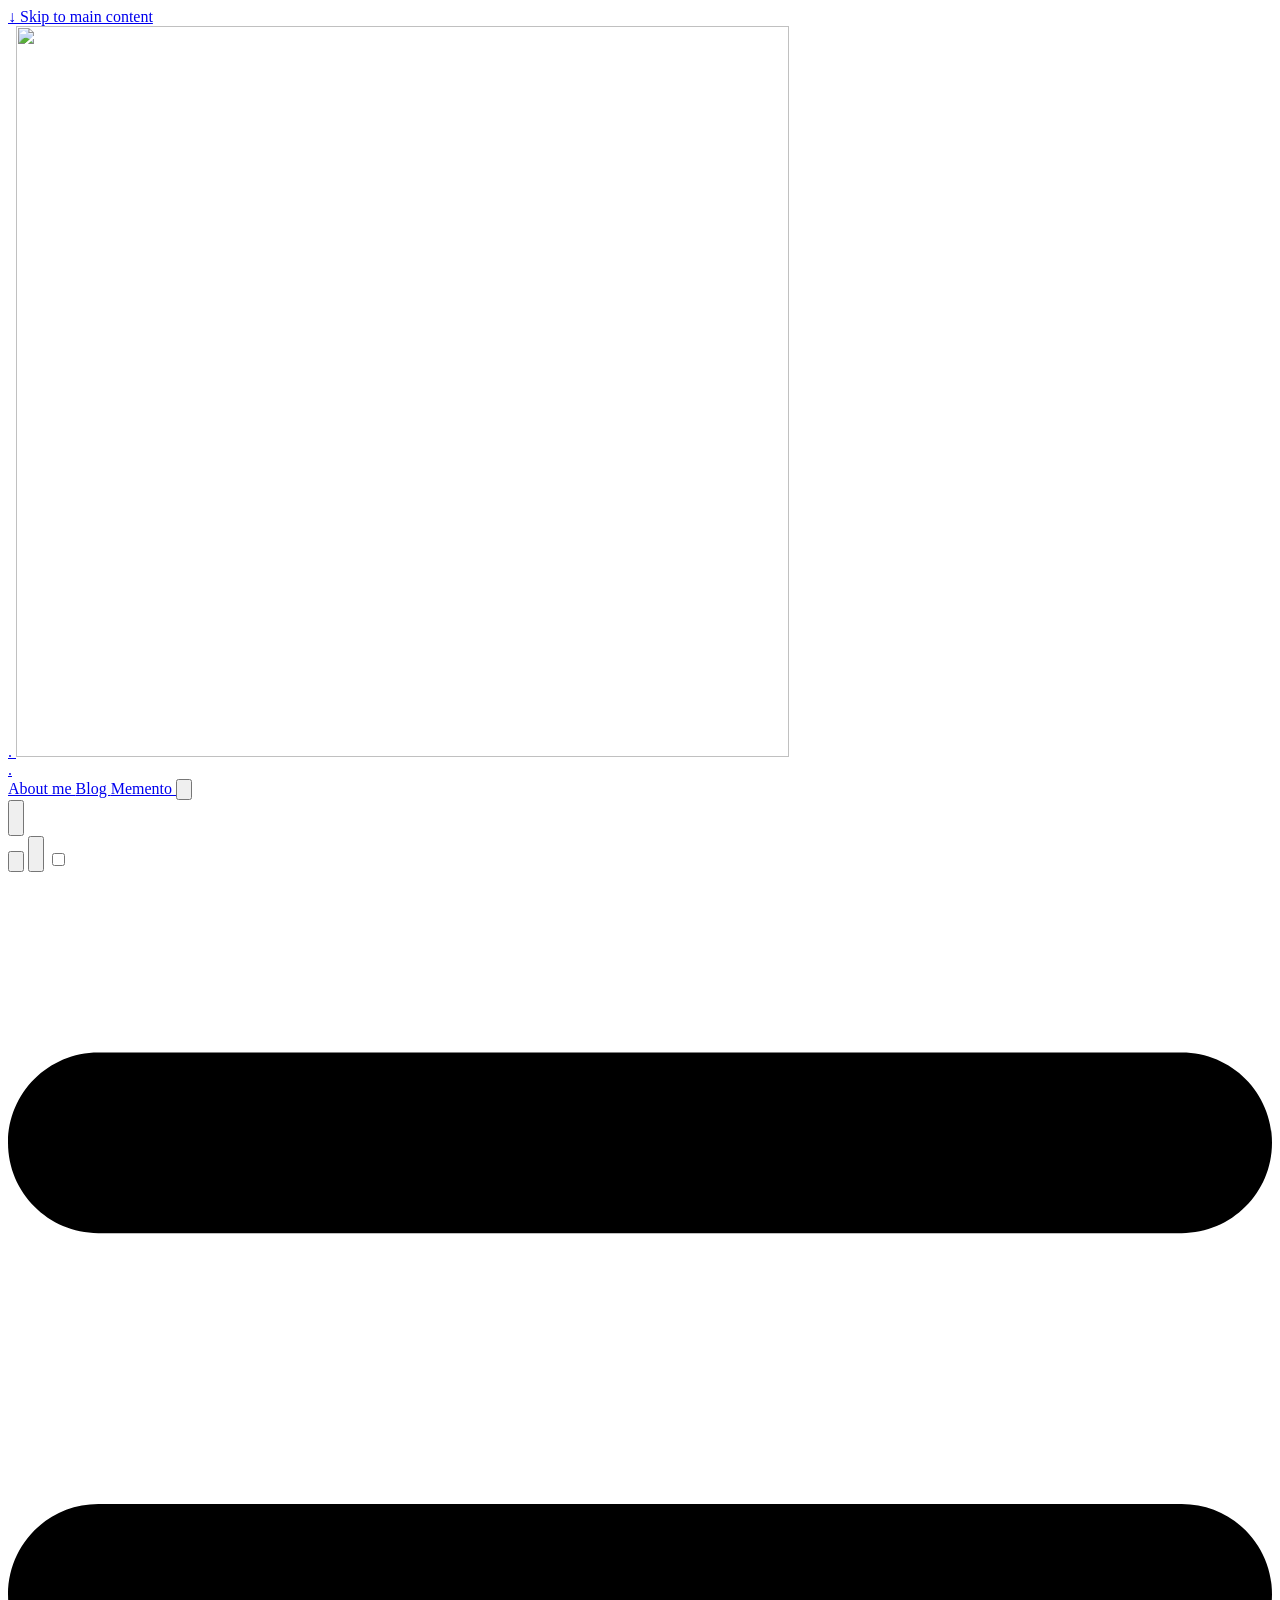
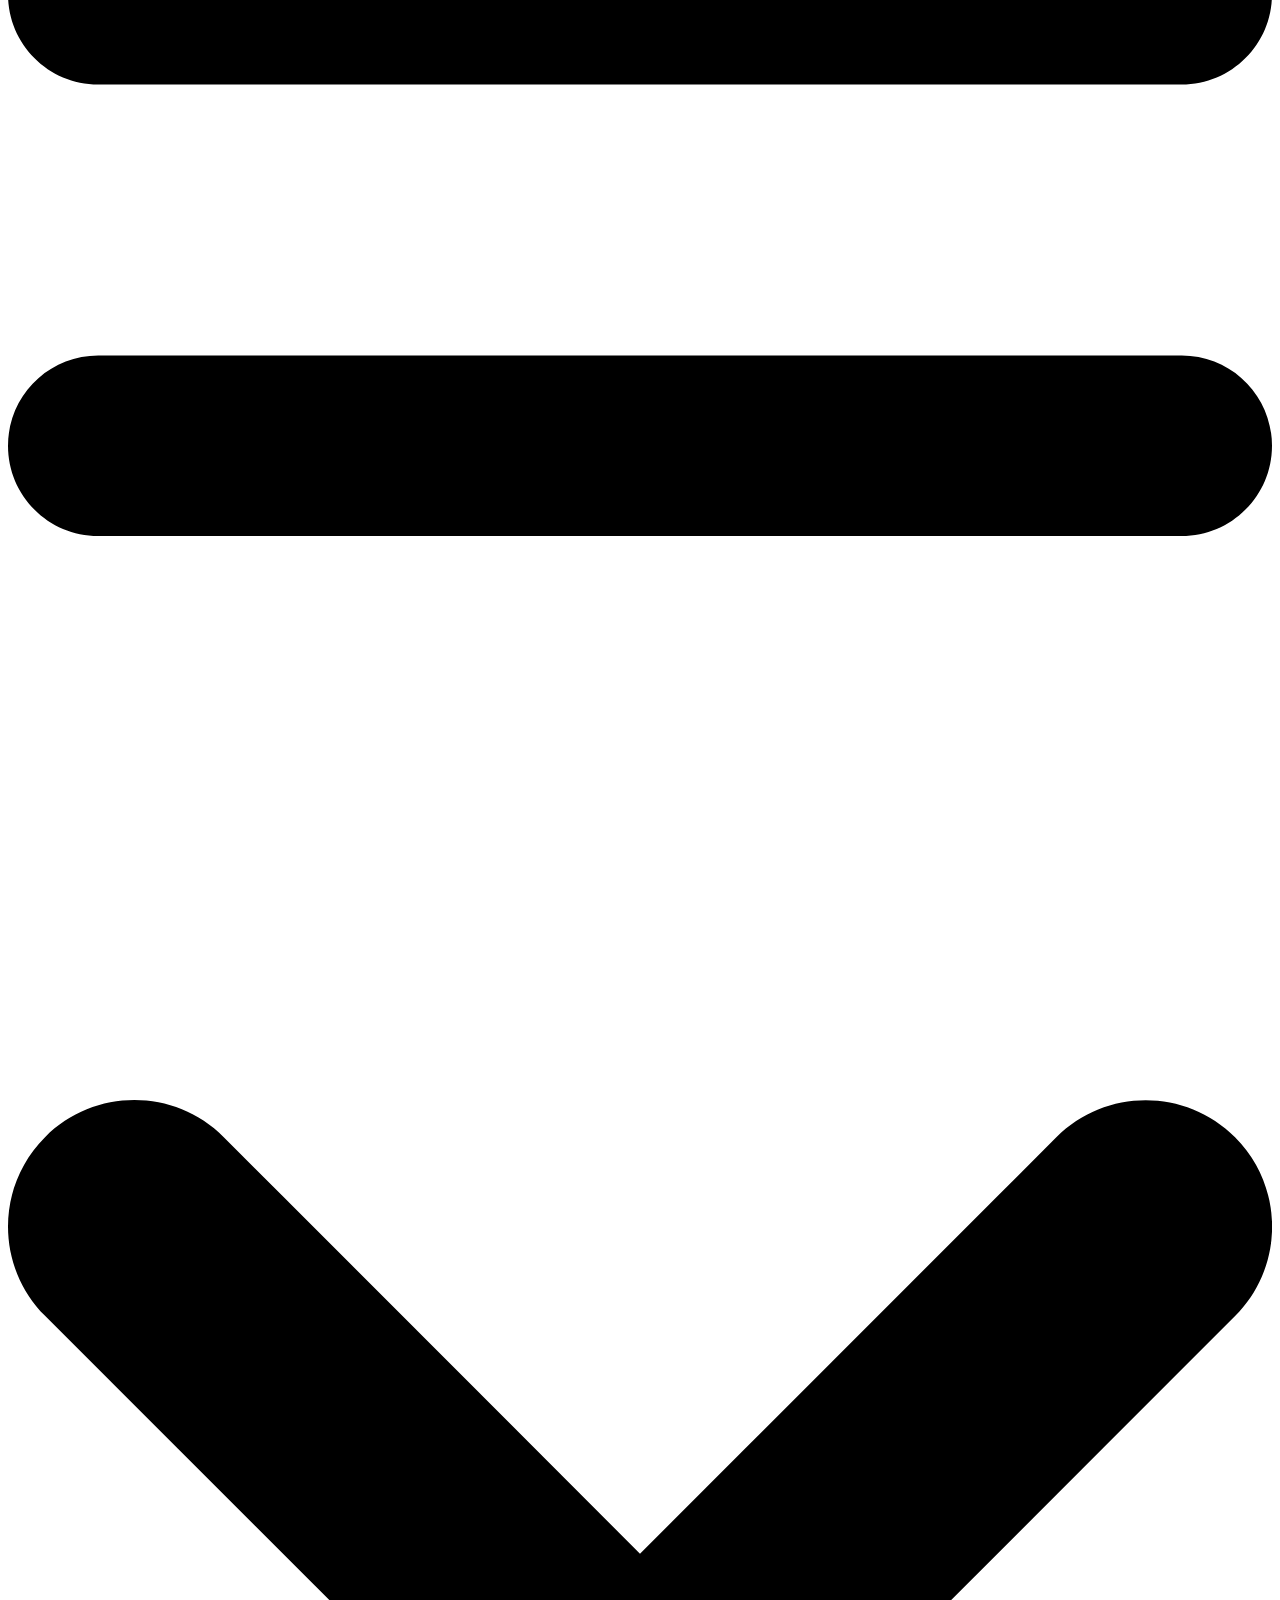
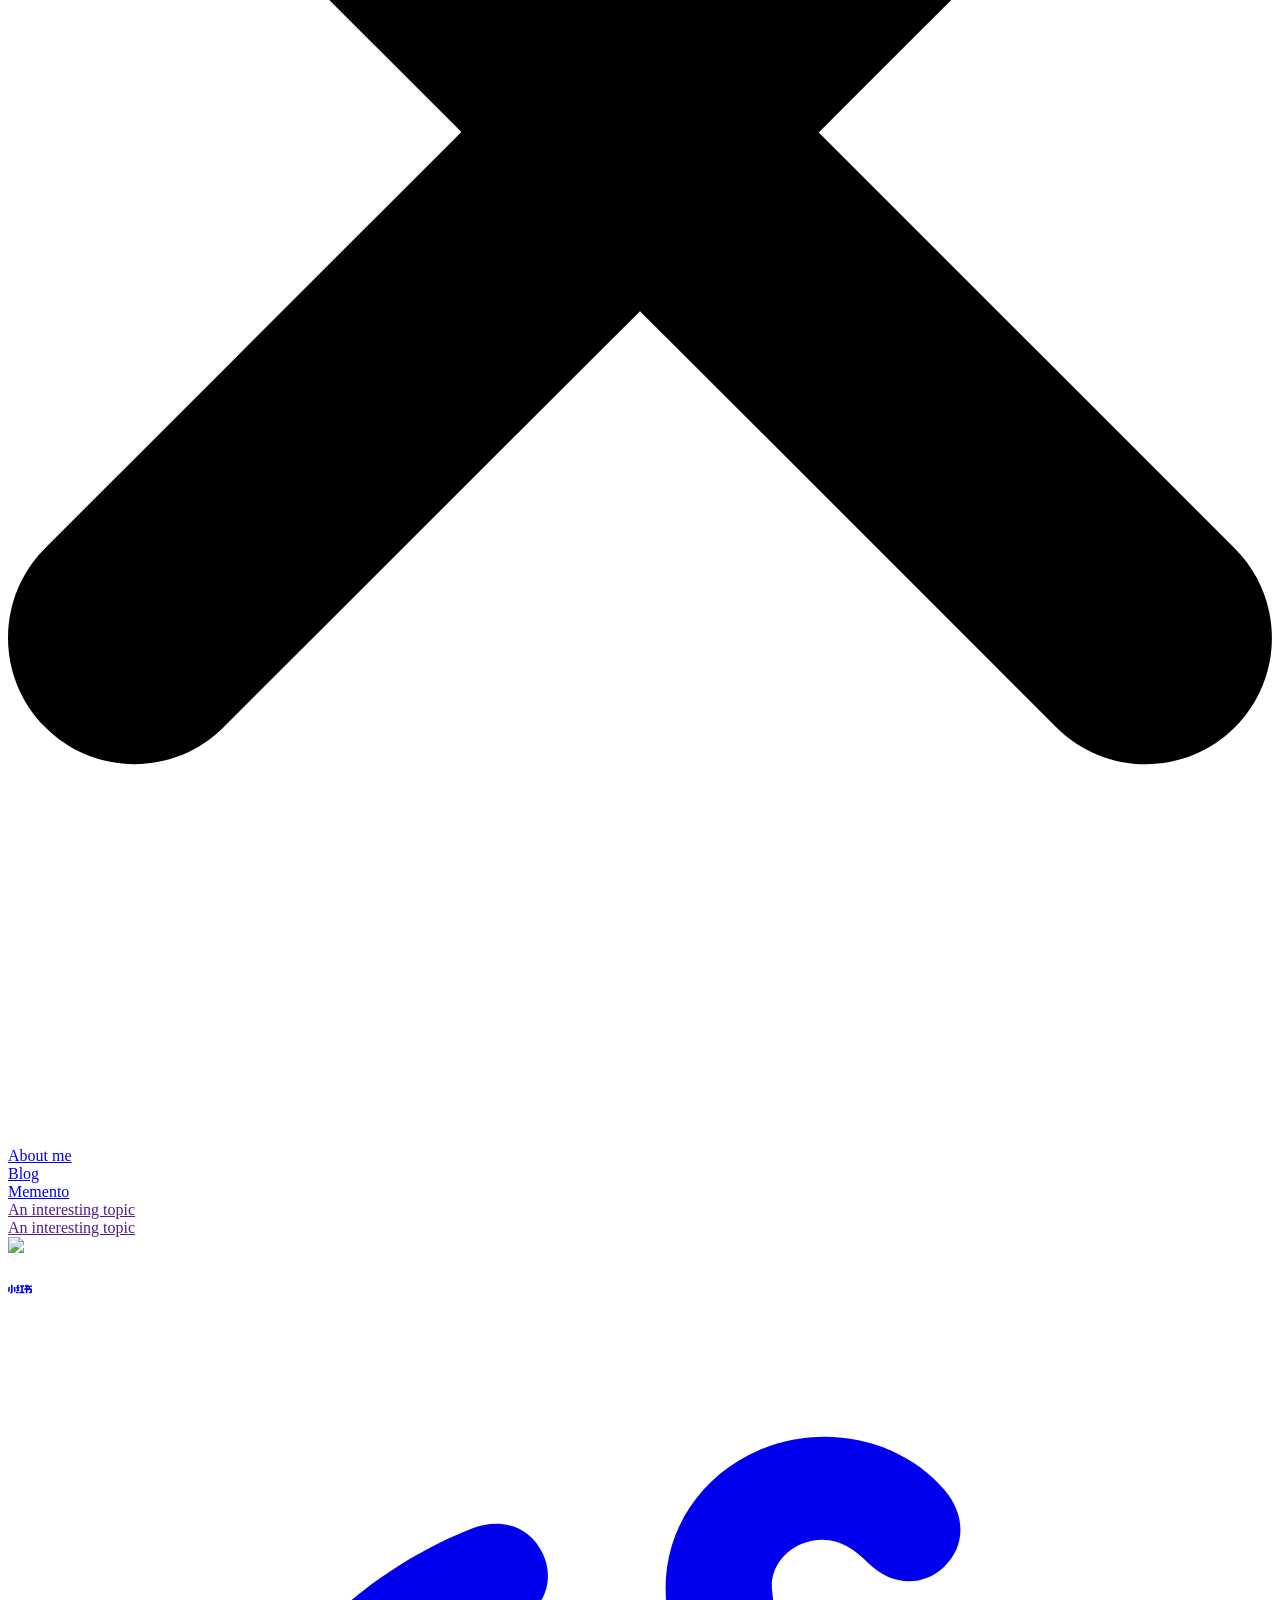
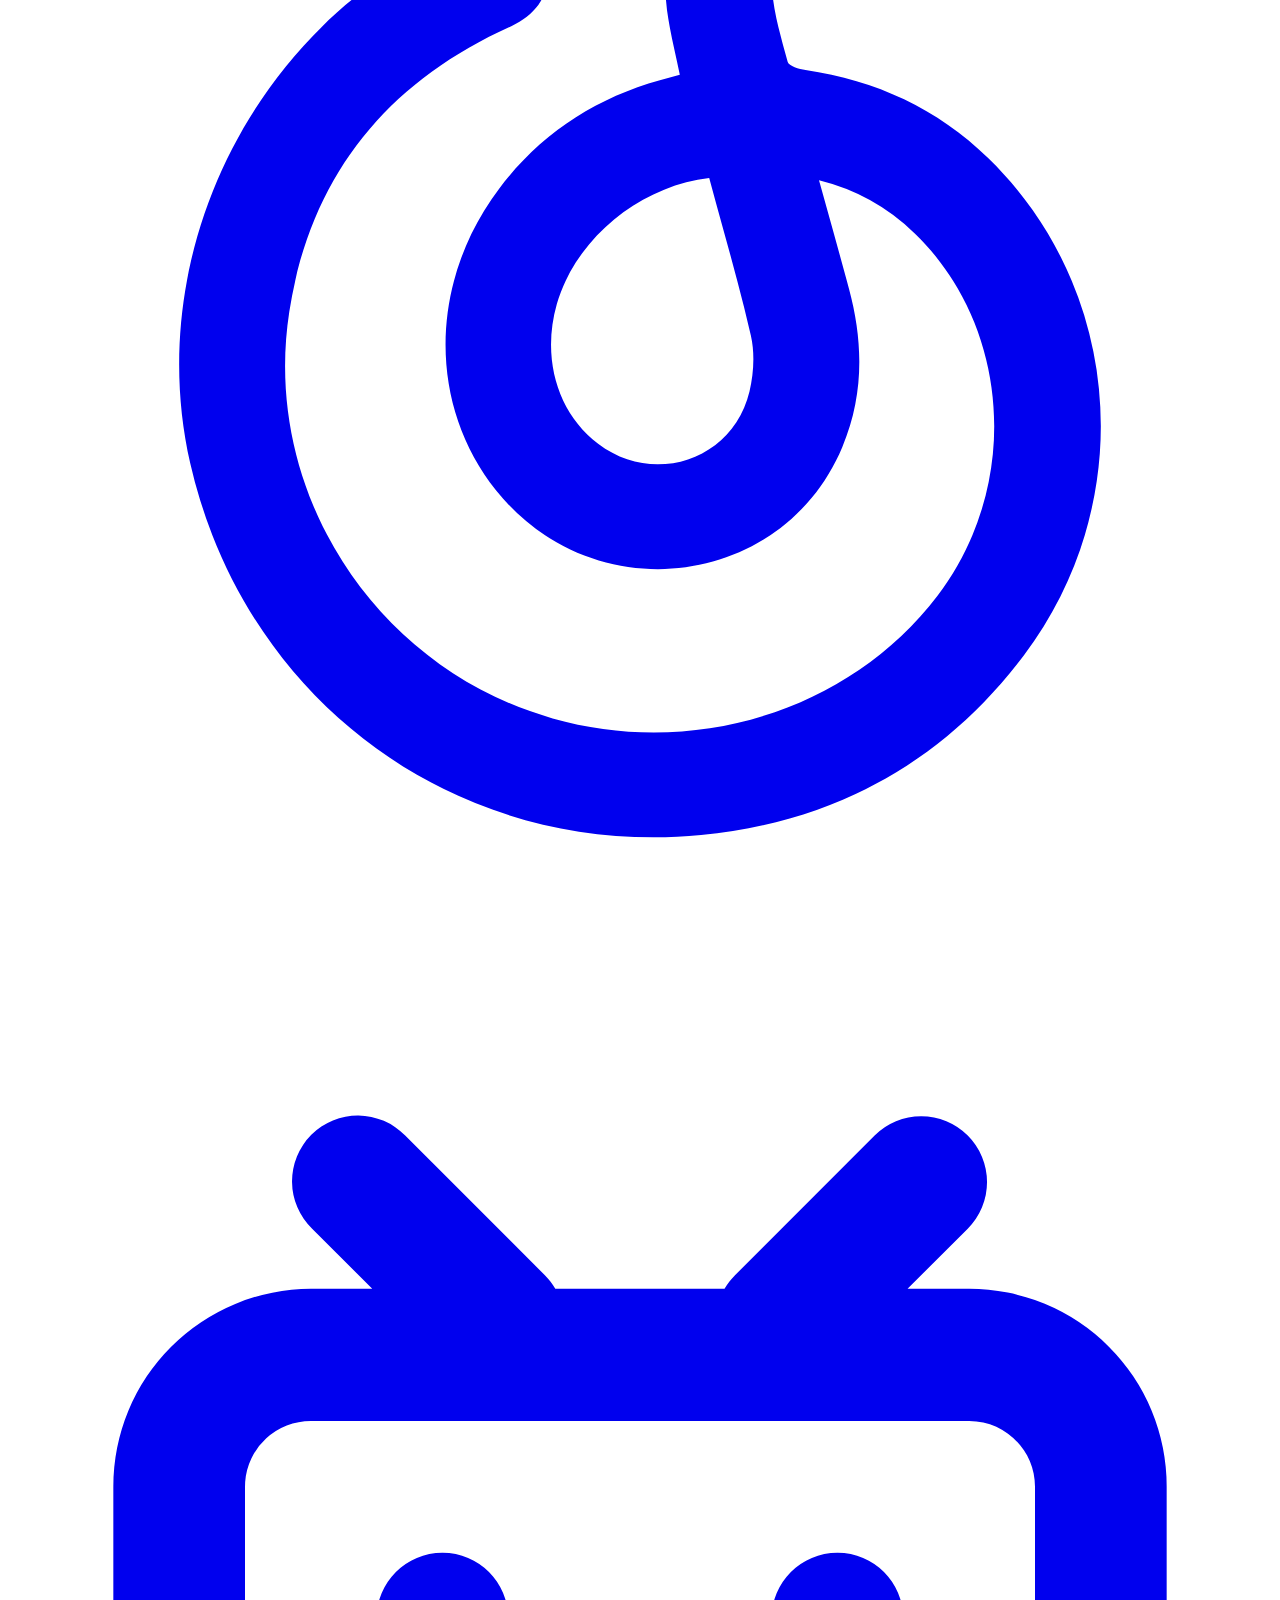
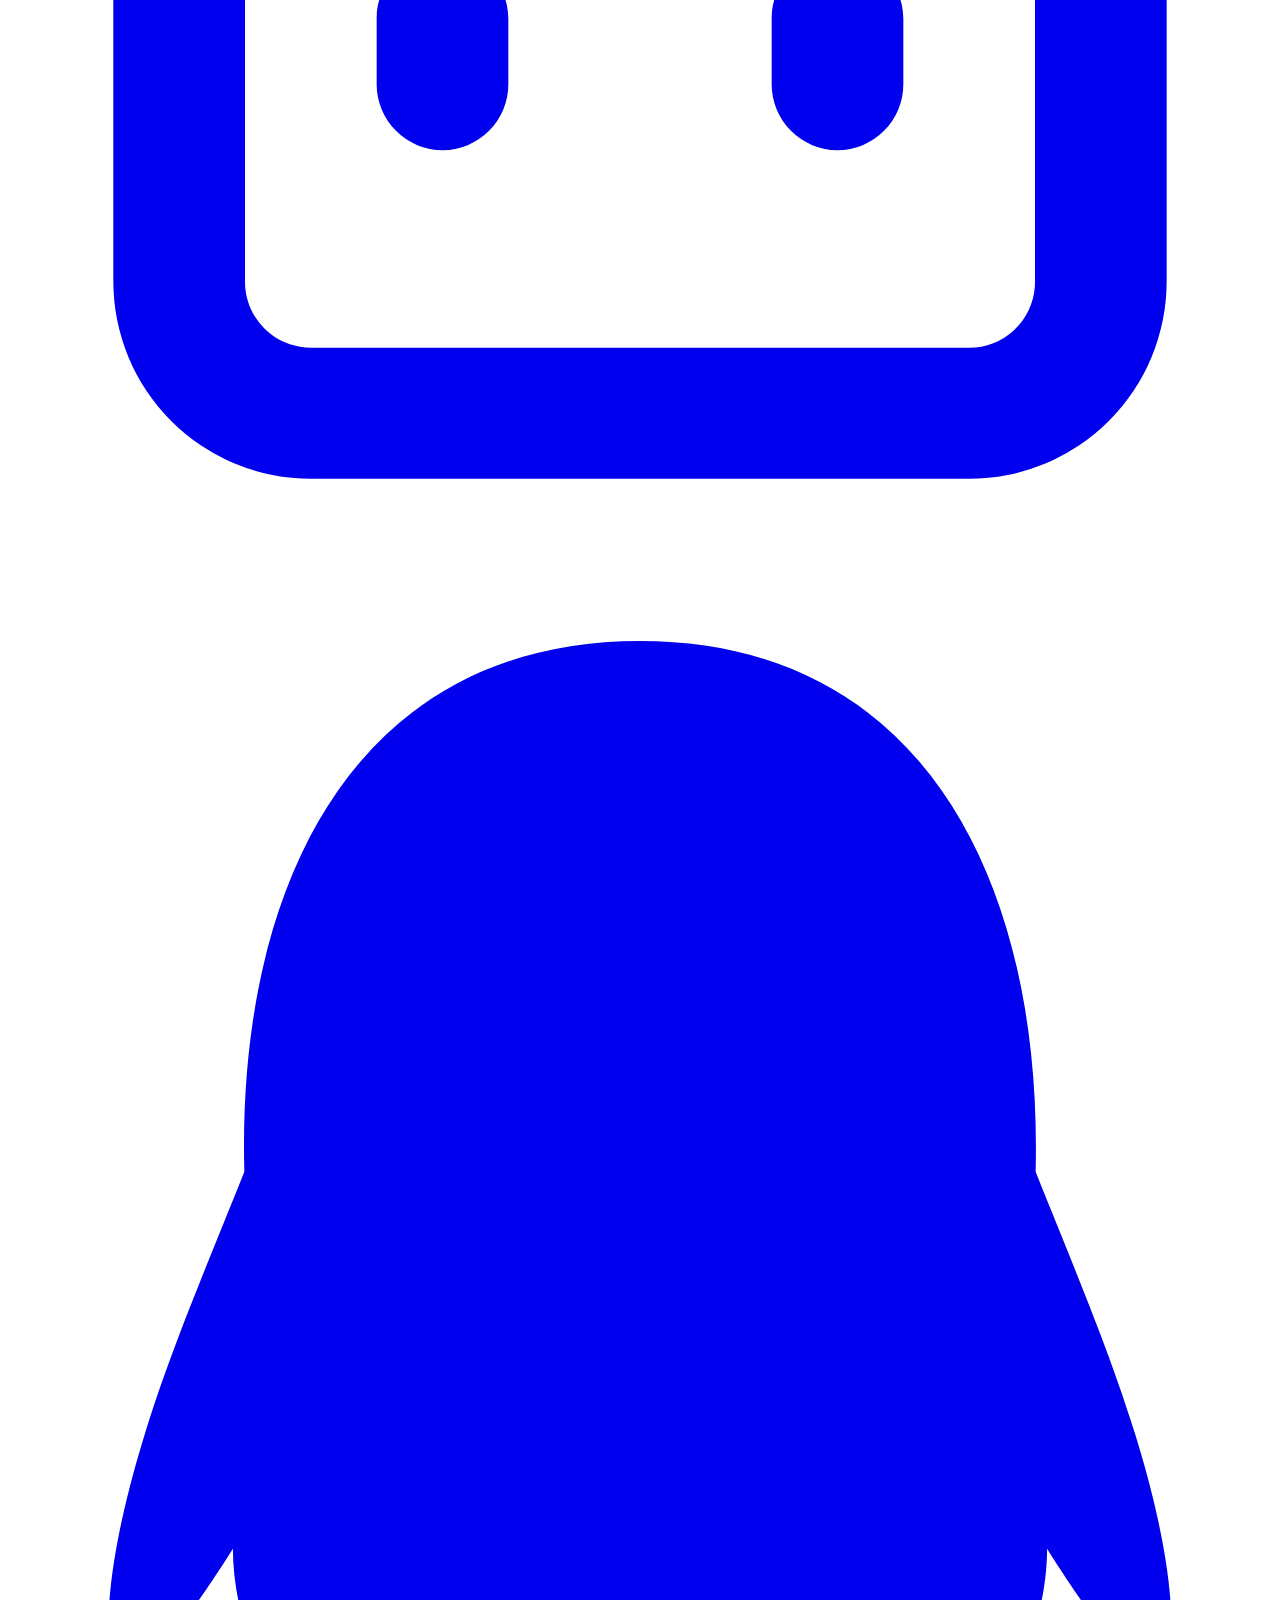
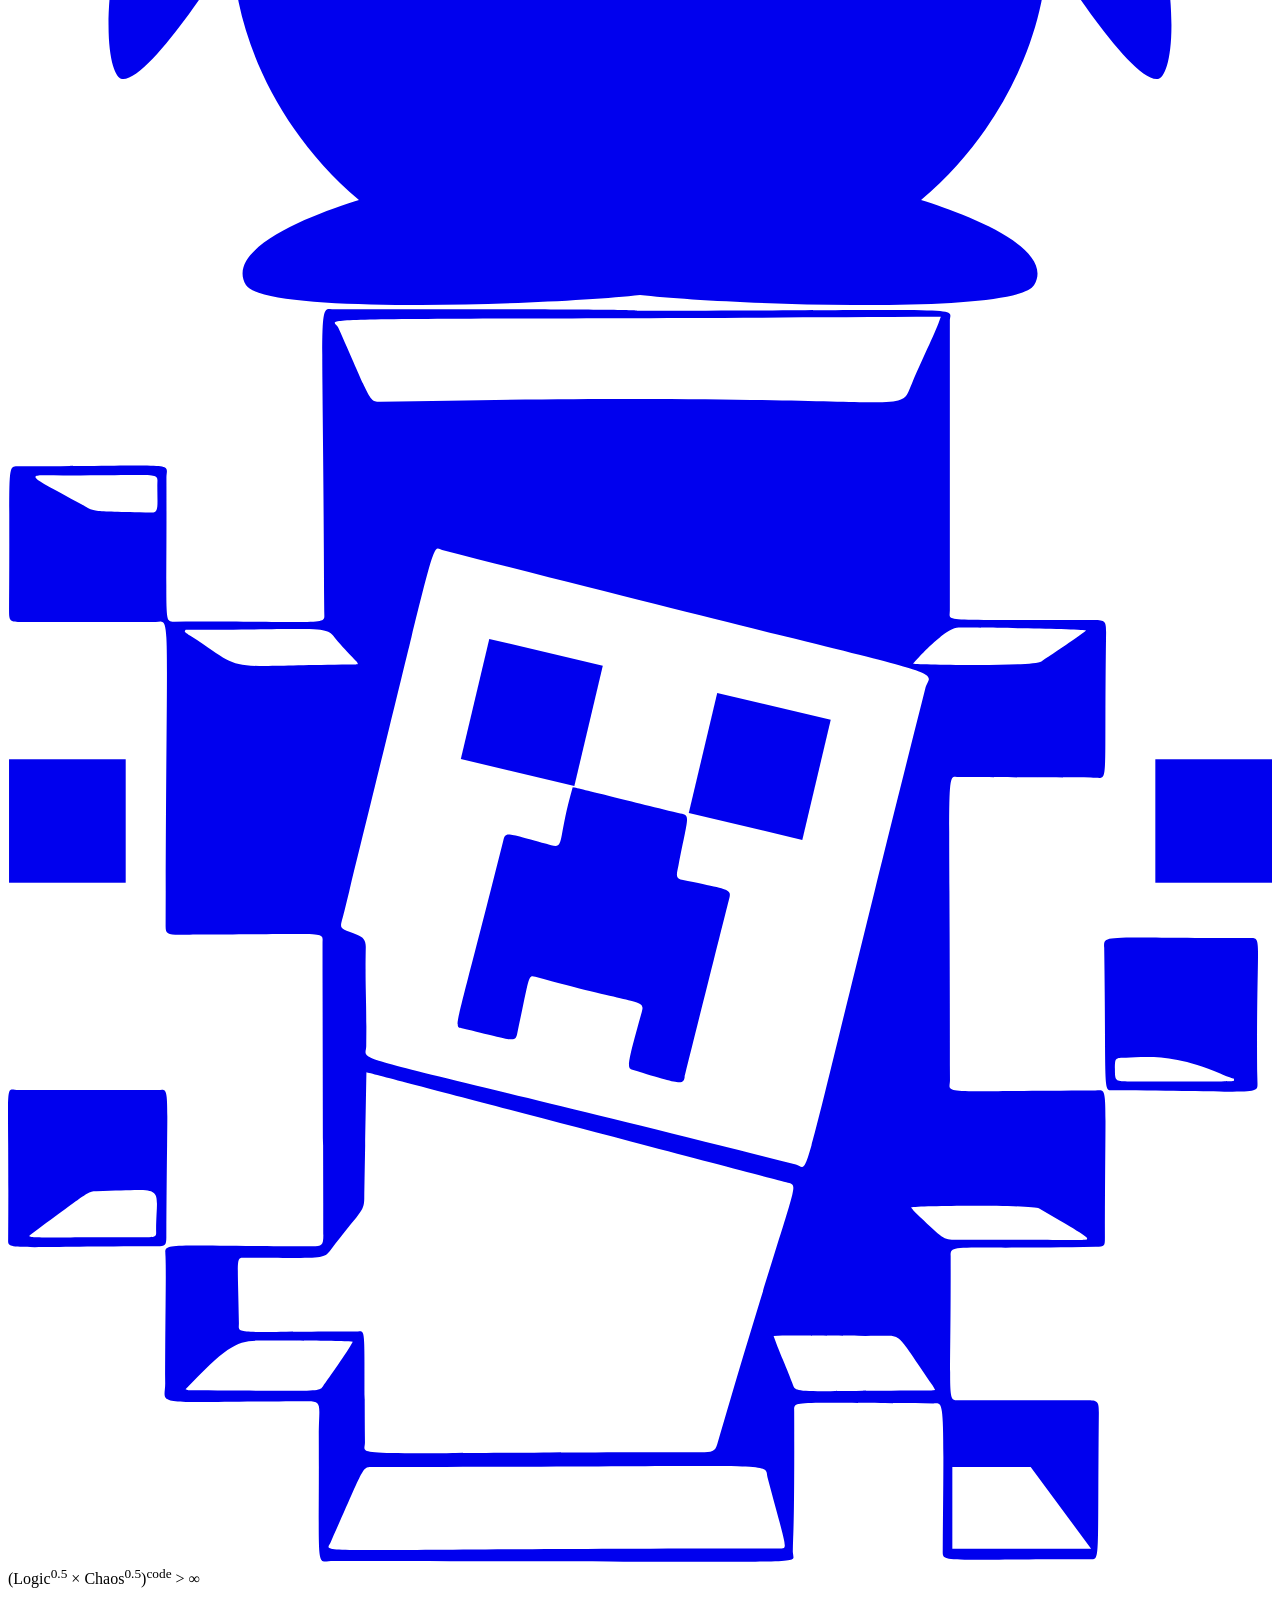
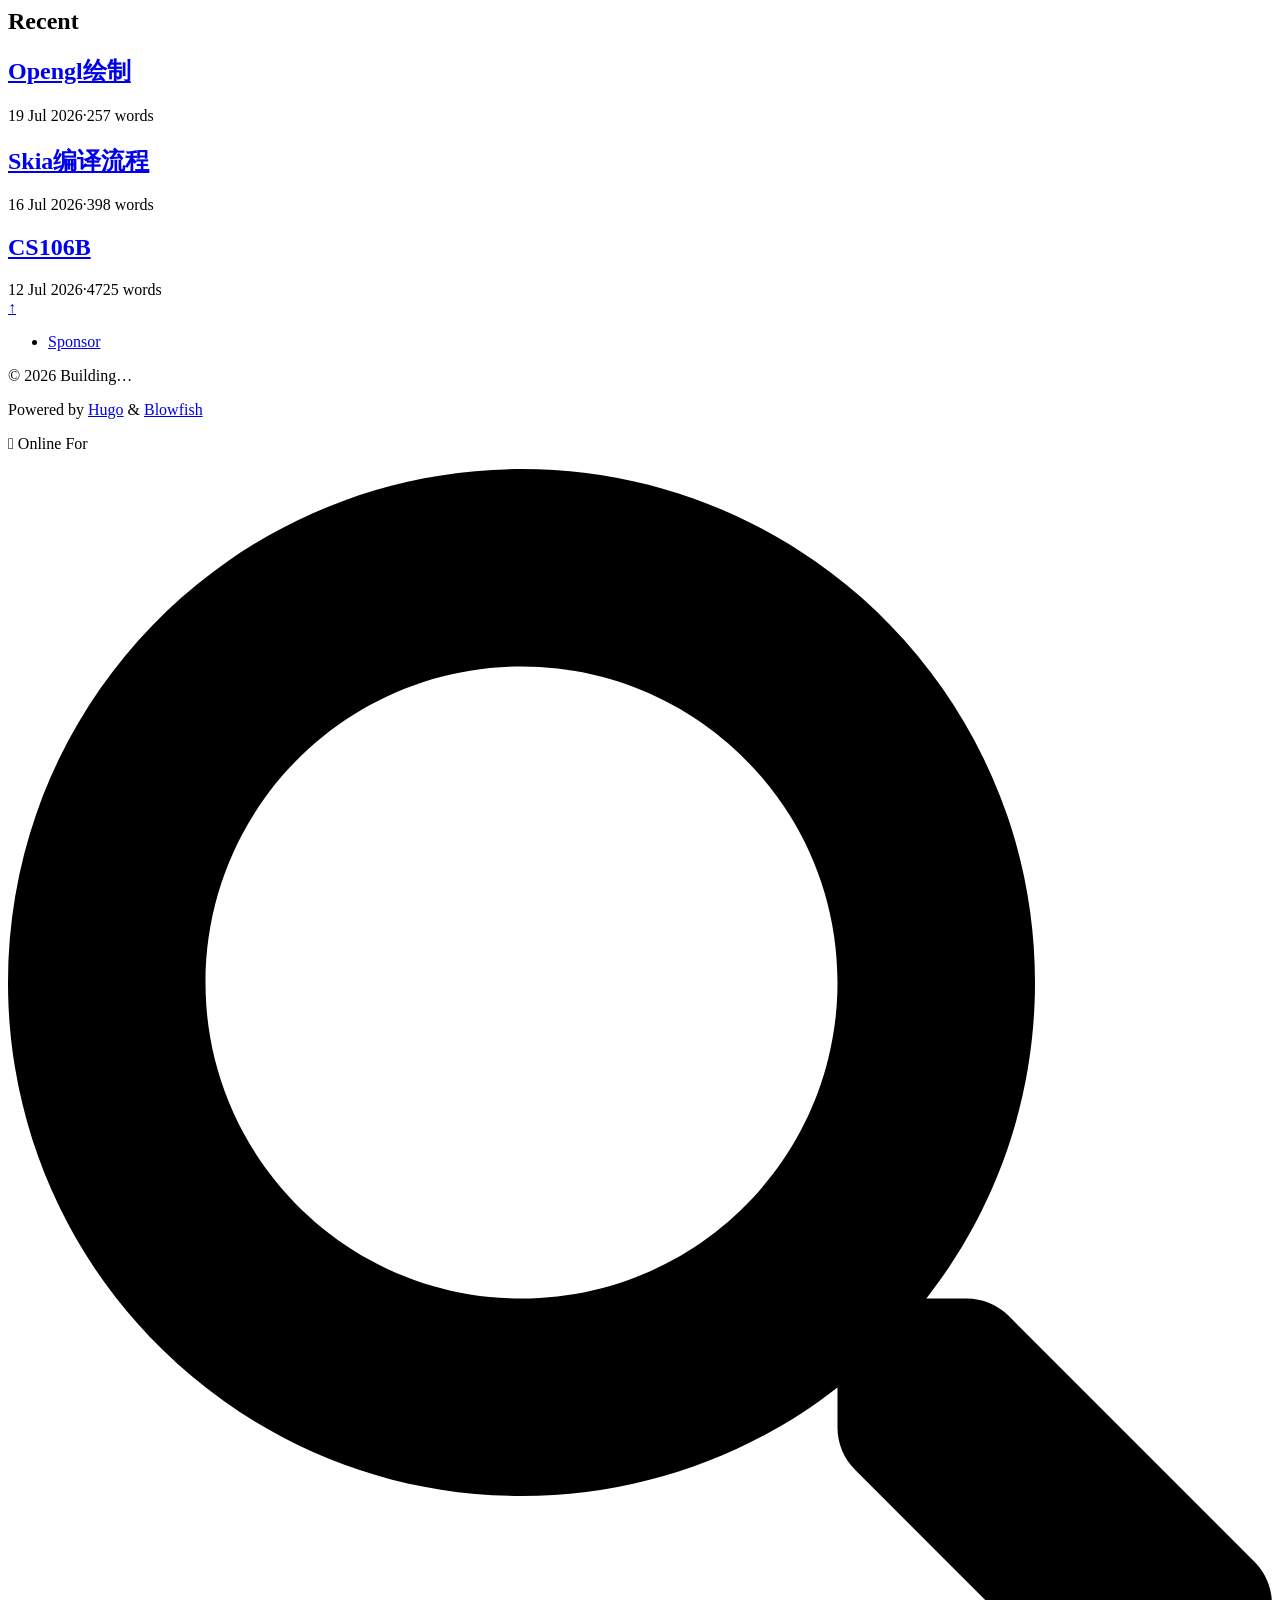
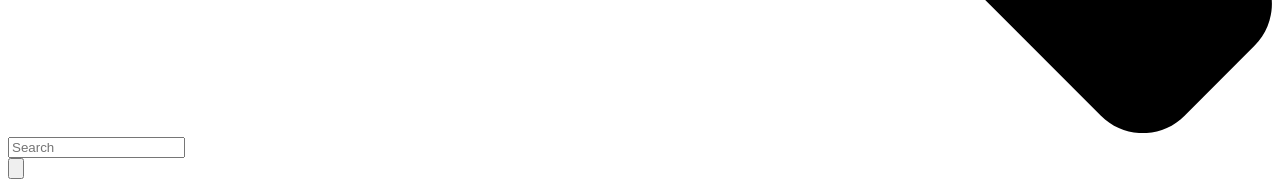
==== commit bb998118: "cs106b: queue" ====
--- a/public/index.html
+++ b/public/index.html
@@ -1205,7 +1205,7 @@
   <div class="flex flex-row flex-wrap items-center">
     
     
-      <time datetime="2026-07-12T22:12:35&#43;08:00">12 Jul 2026</time><span class="px-2 text-primary-500">&middot;</span><span>4670 words</span>
+      <time datetime="2026-07-12T22:12:35&#43;08:00">12 Jul 2026</time><span class="px-2 text-primary-500">&middot;</span><span>4725 words</span>
     
 
     
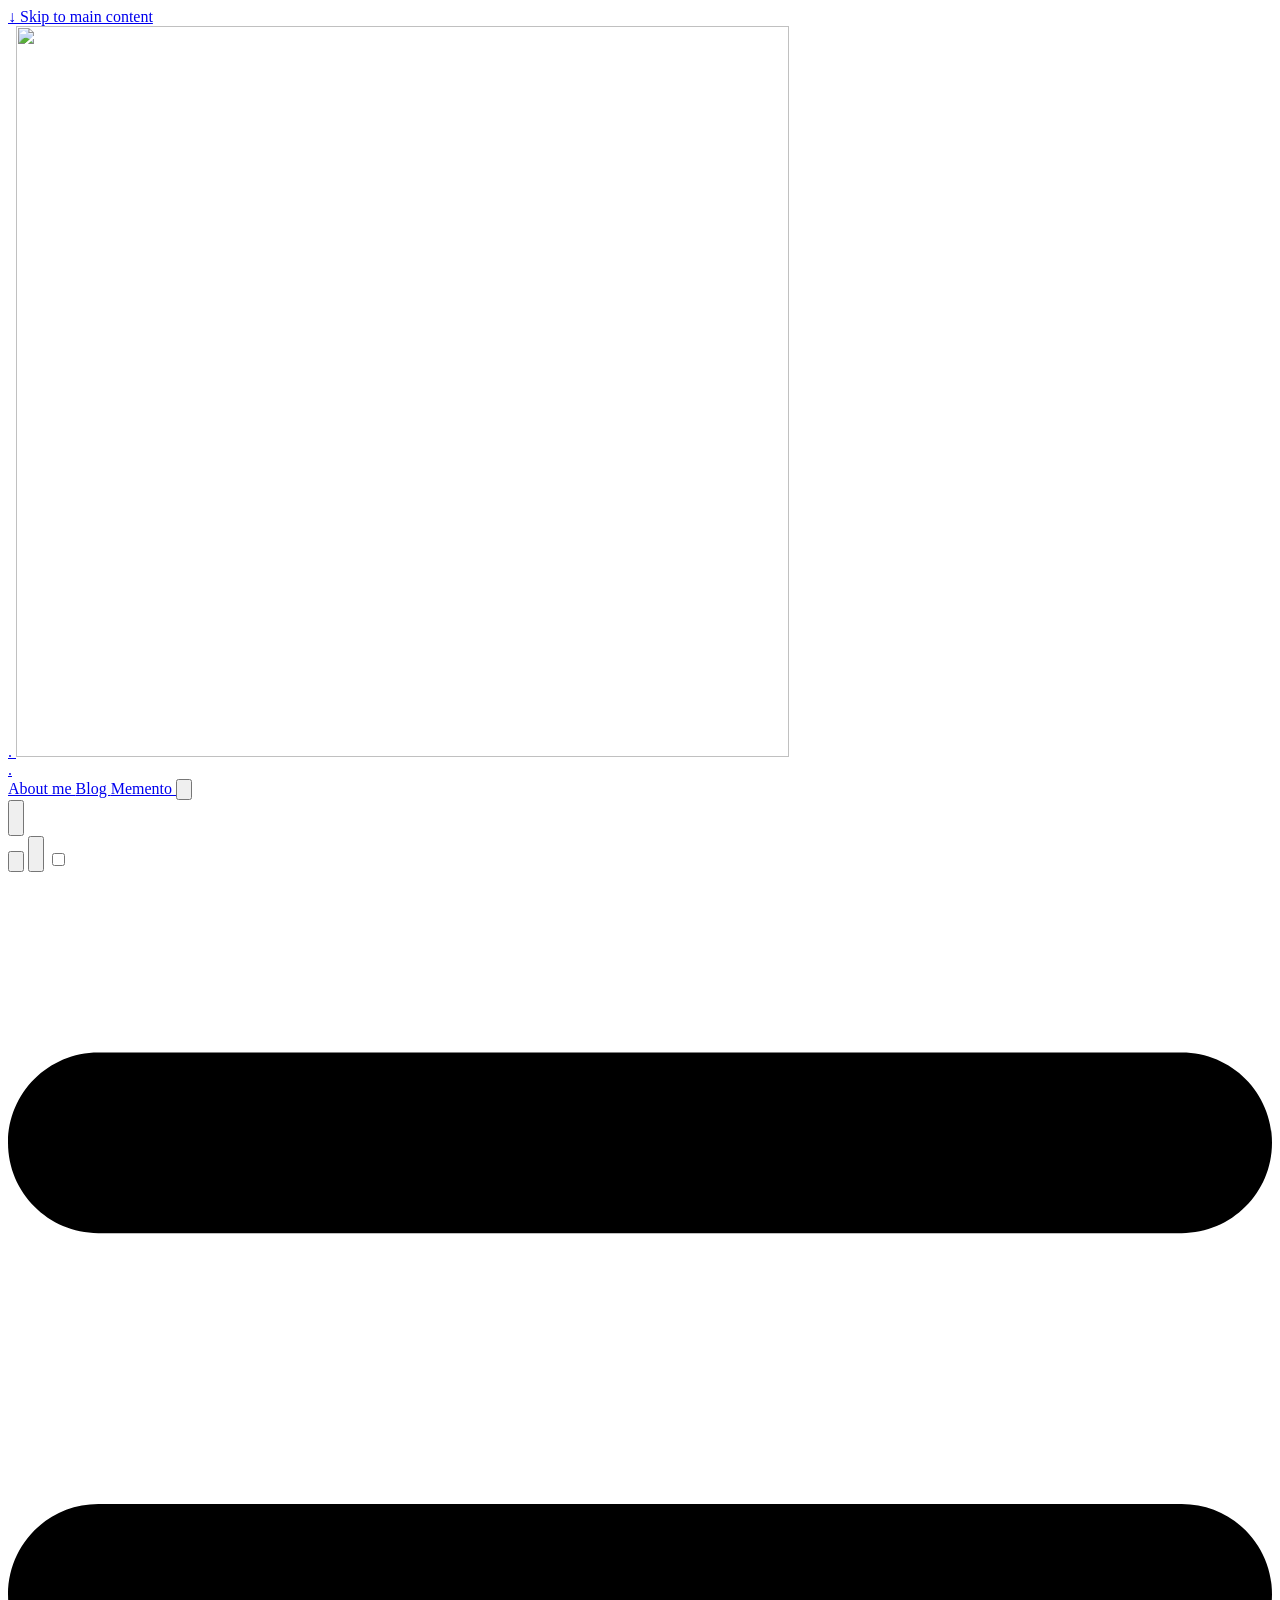
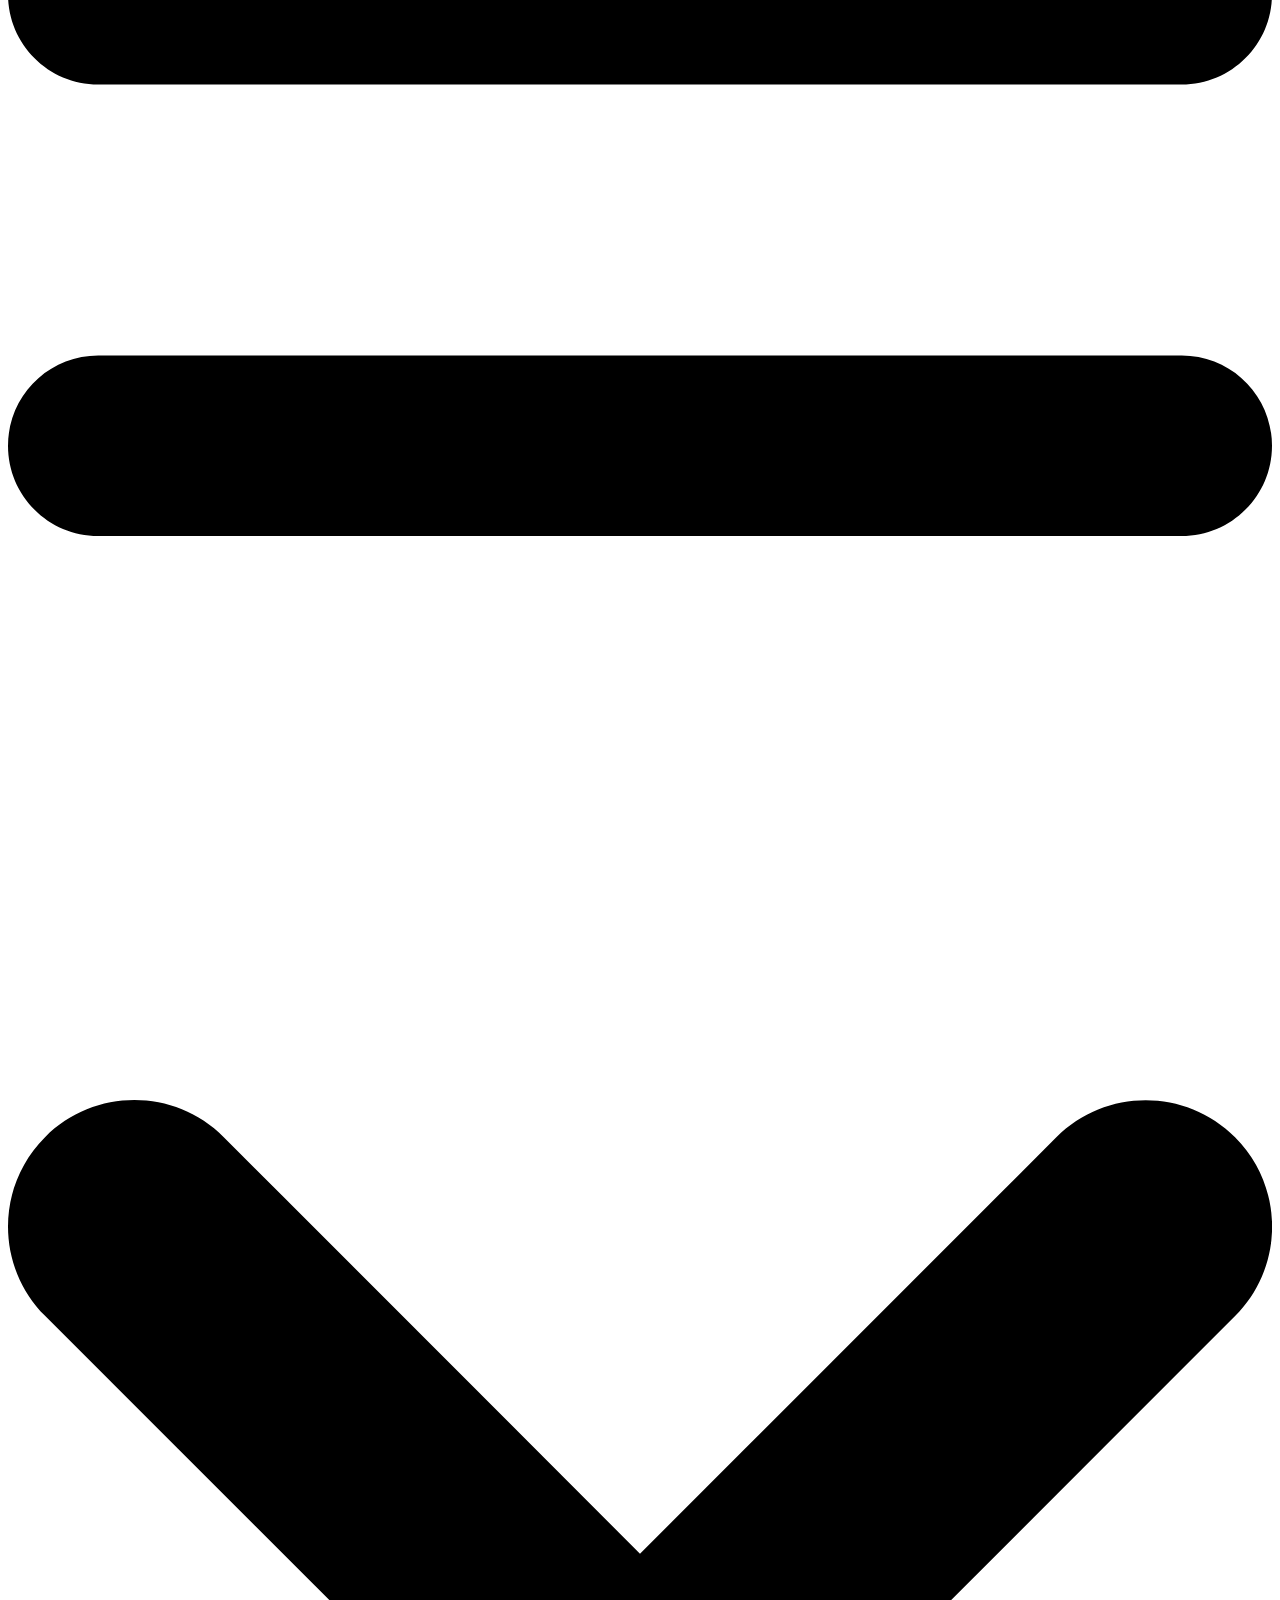
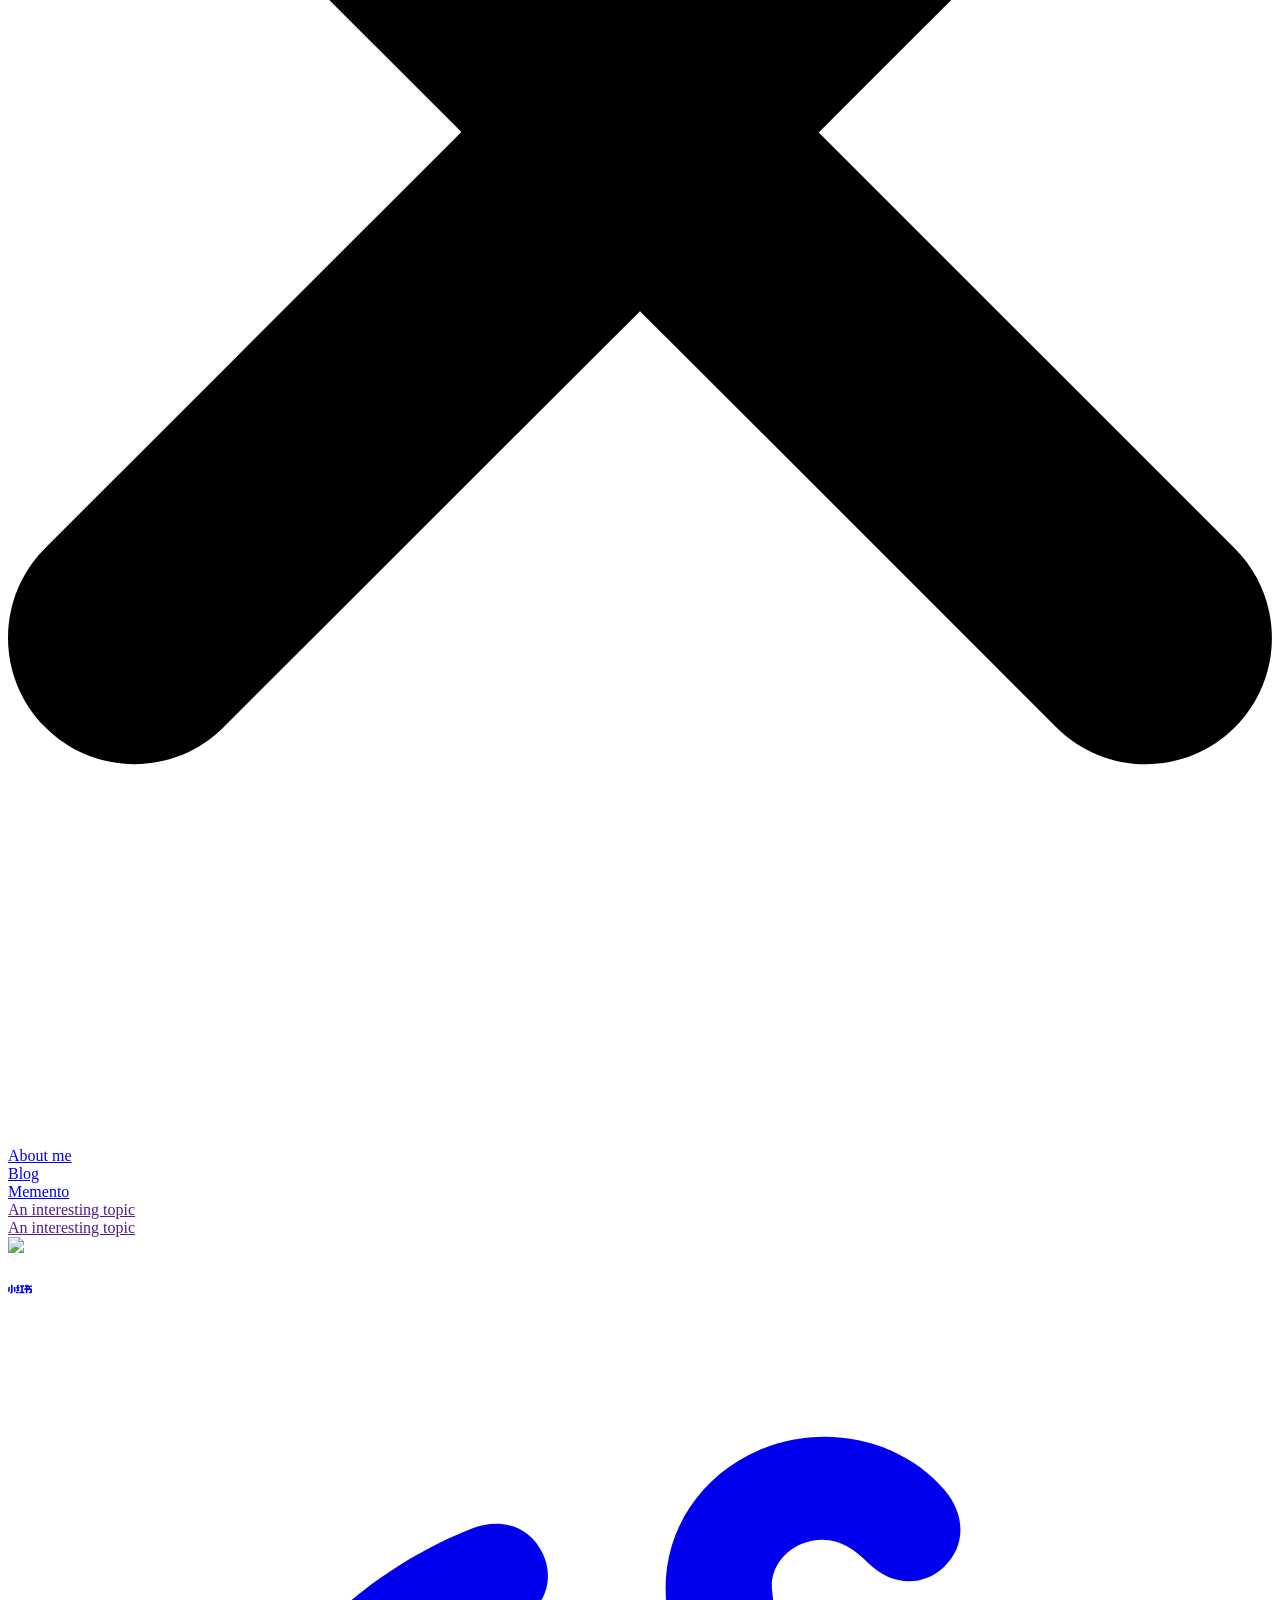
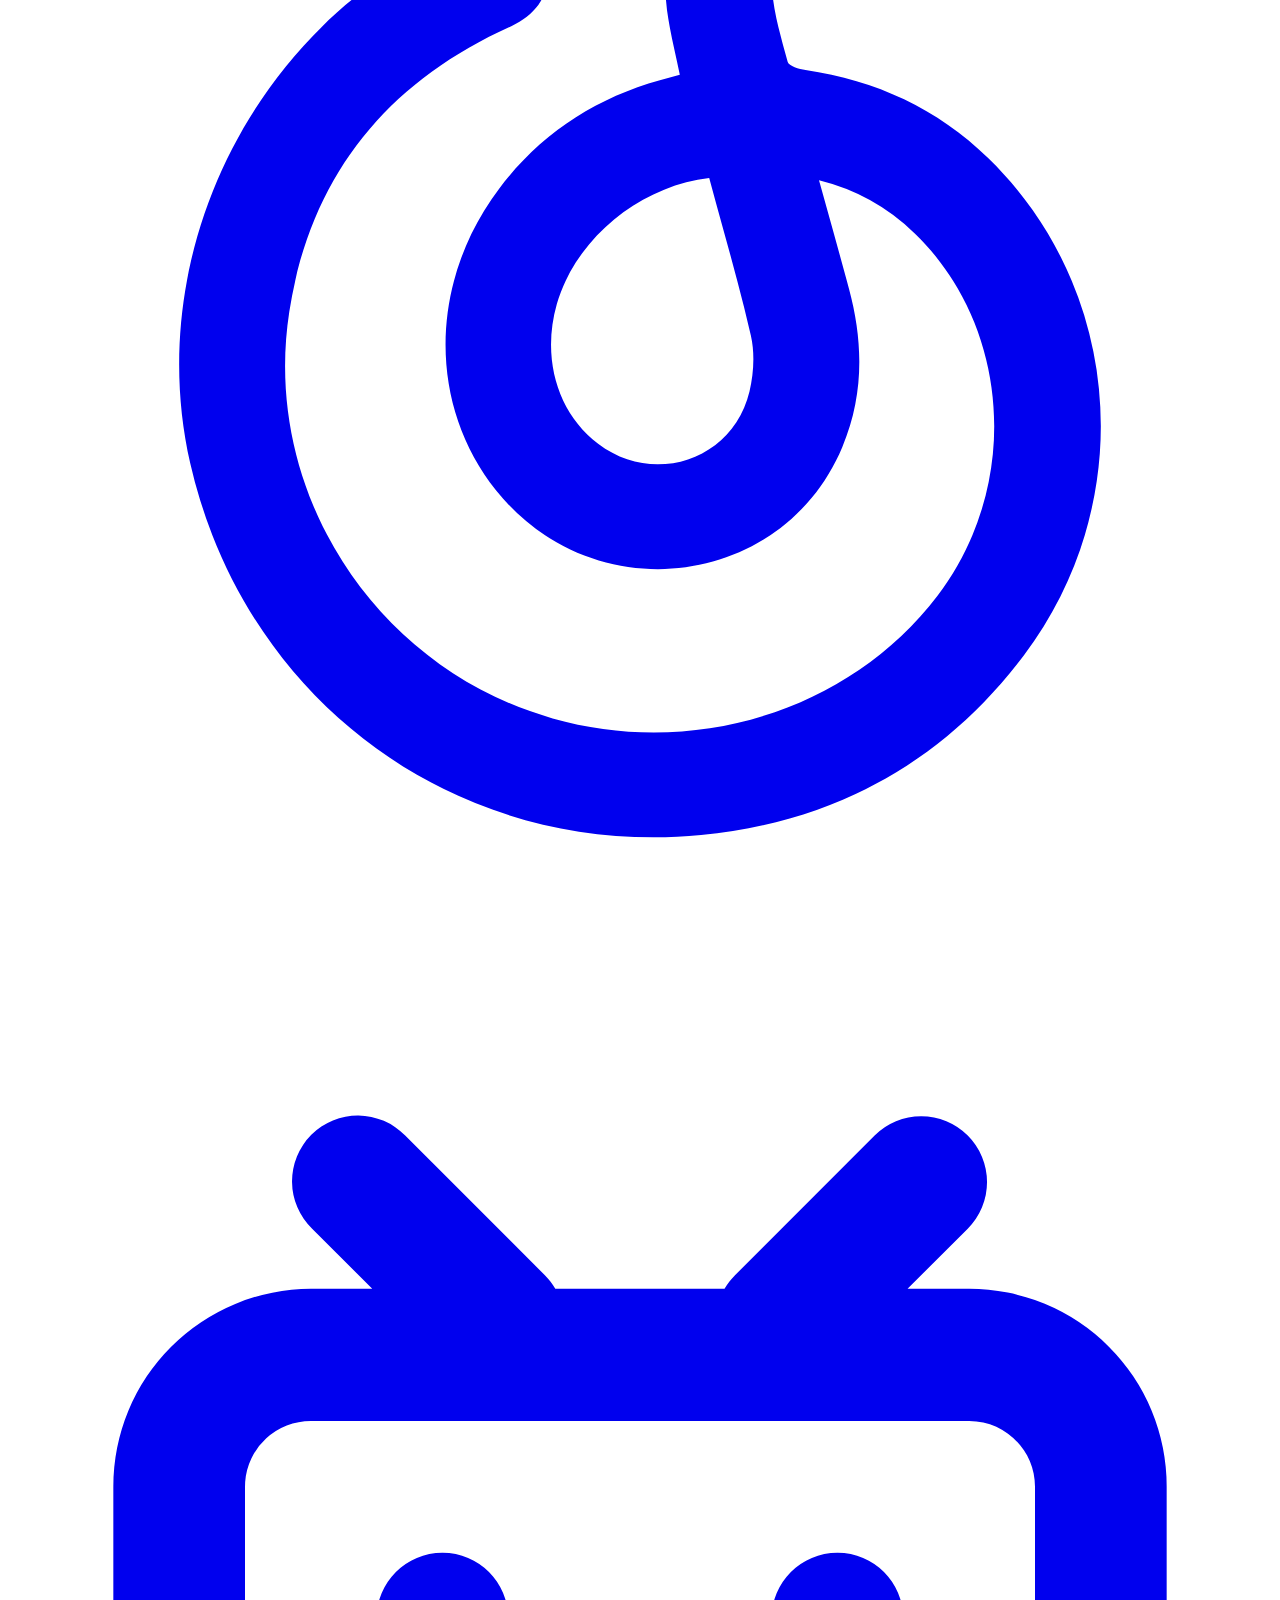
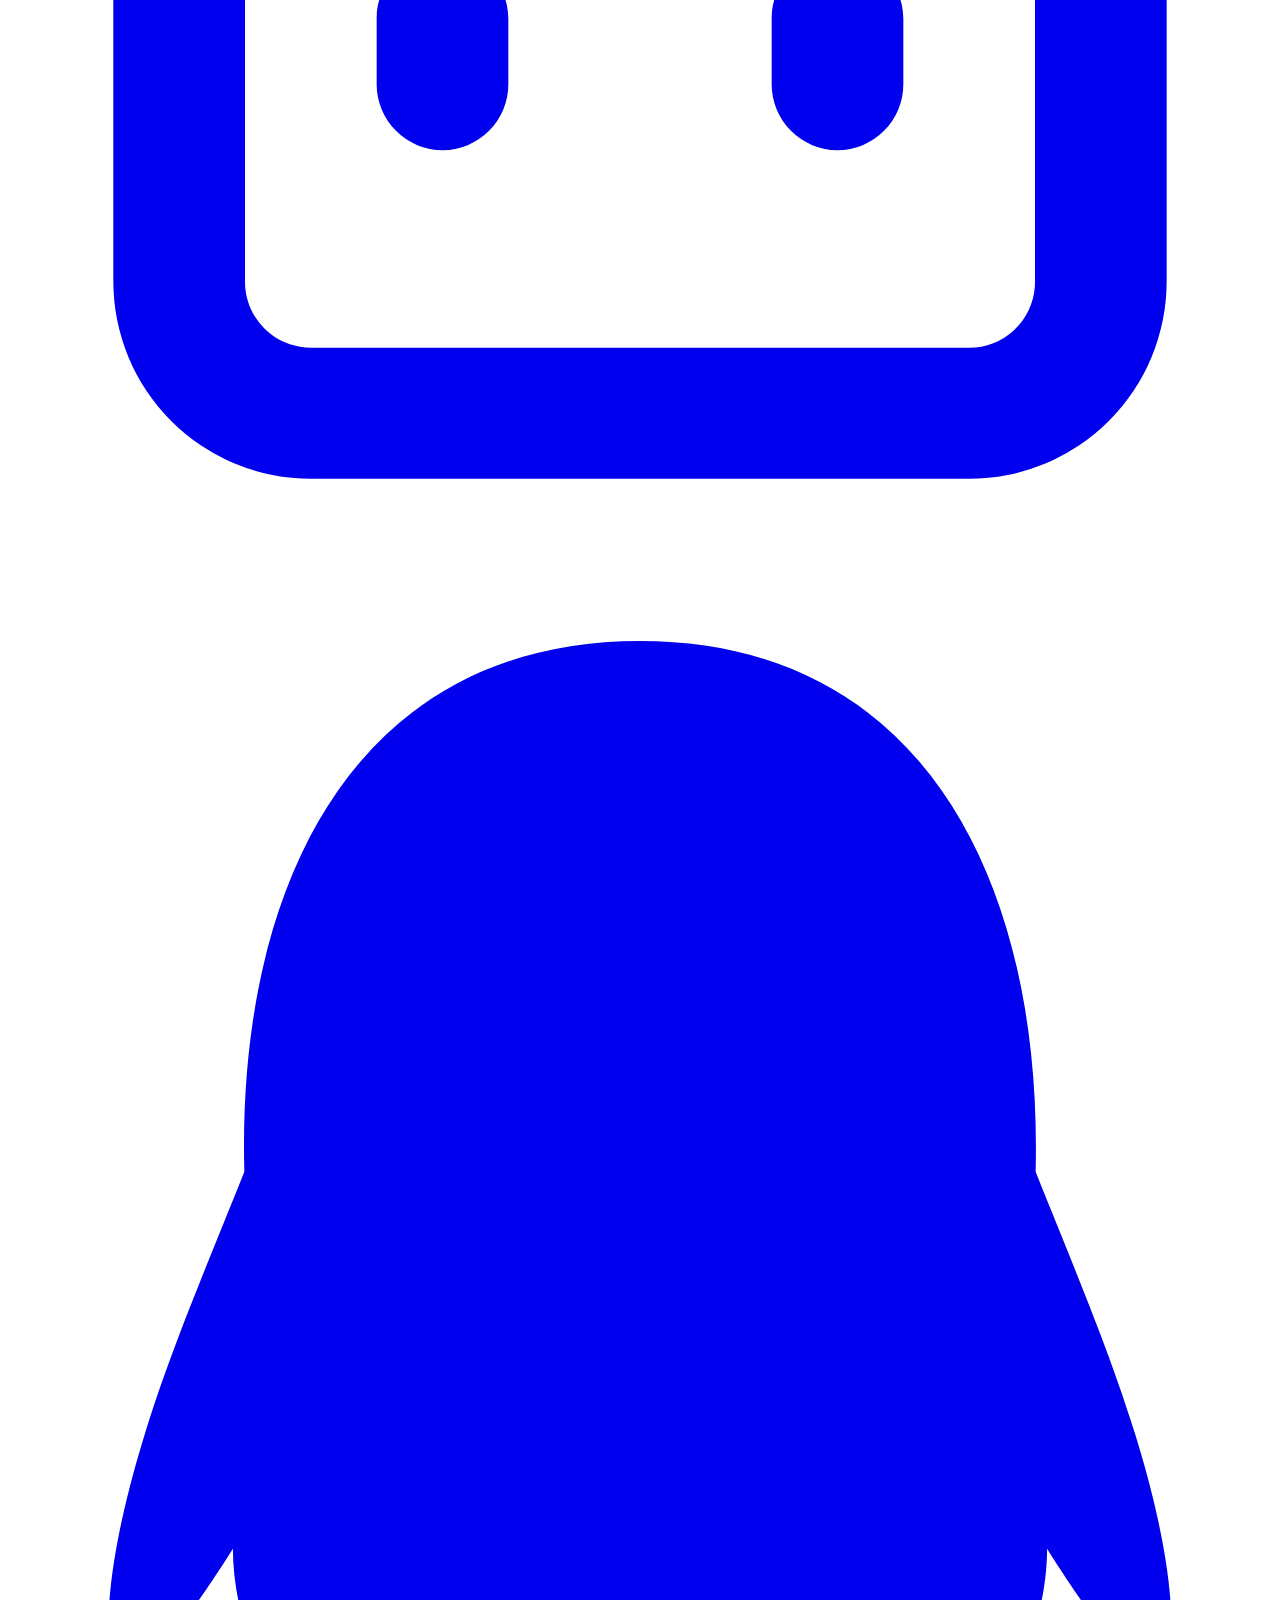
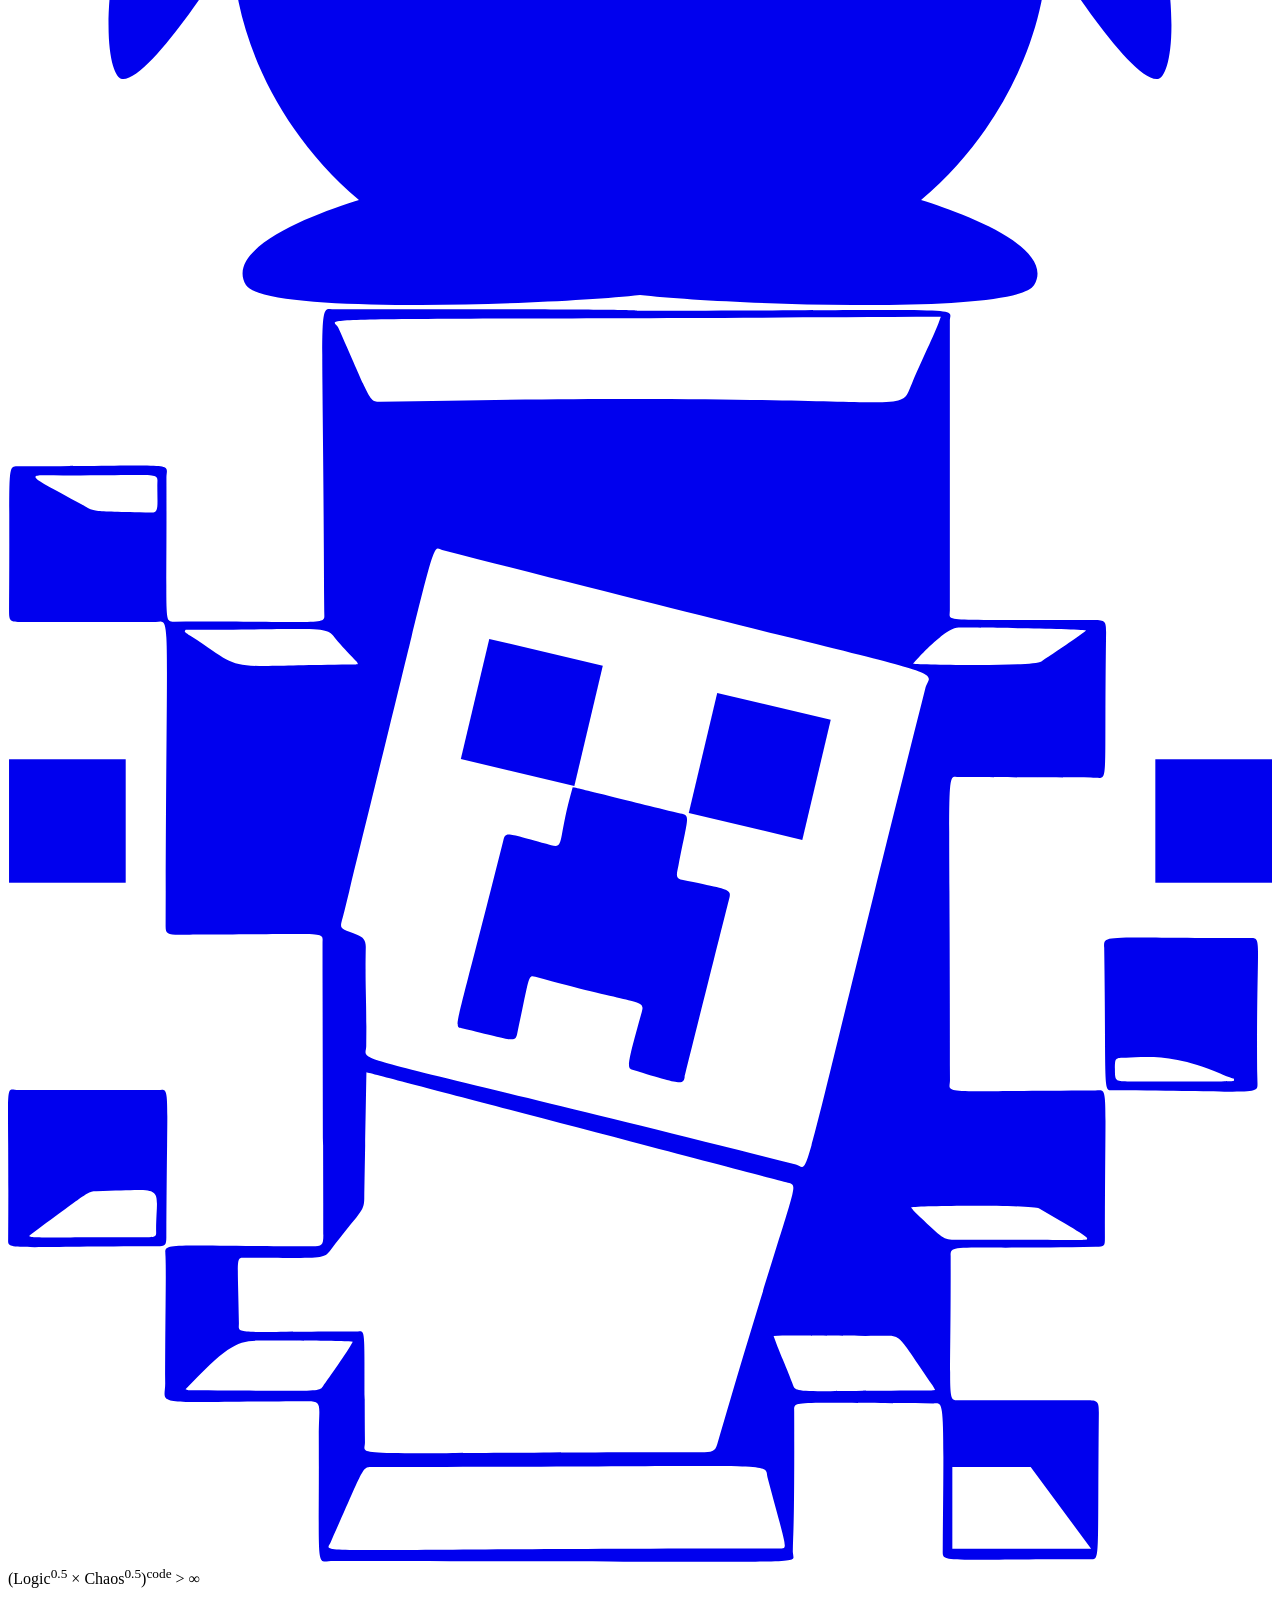
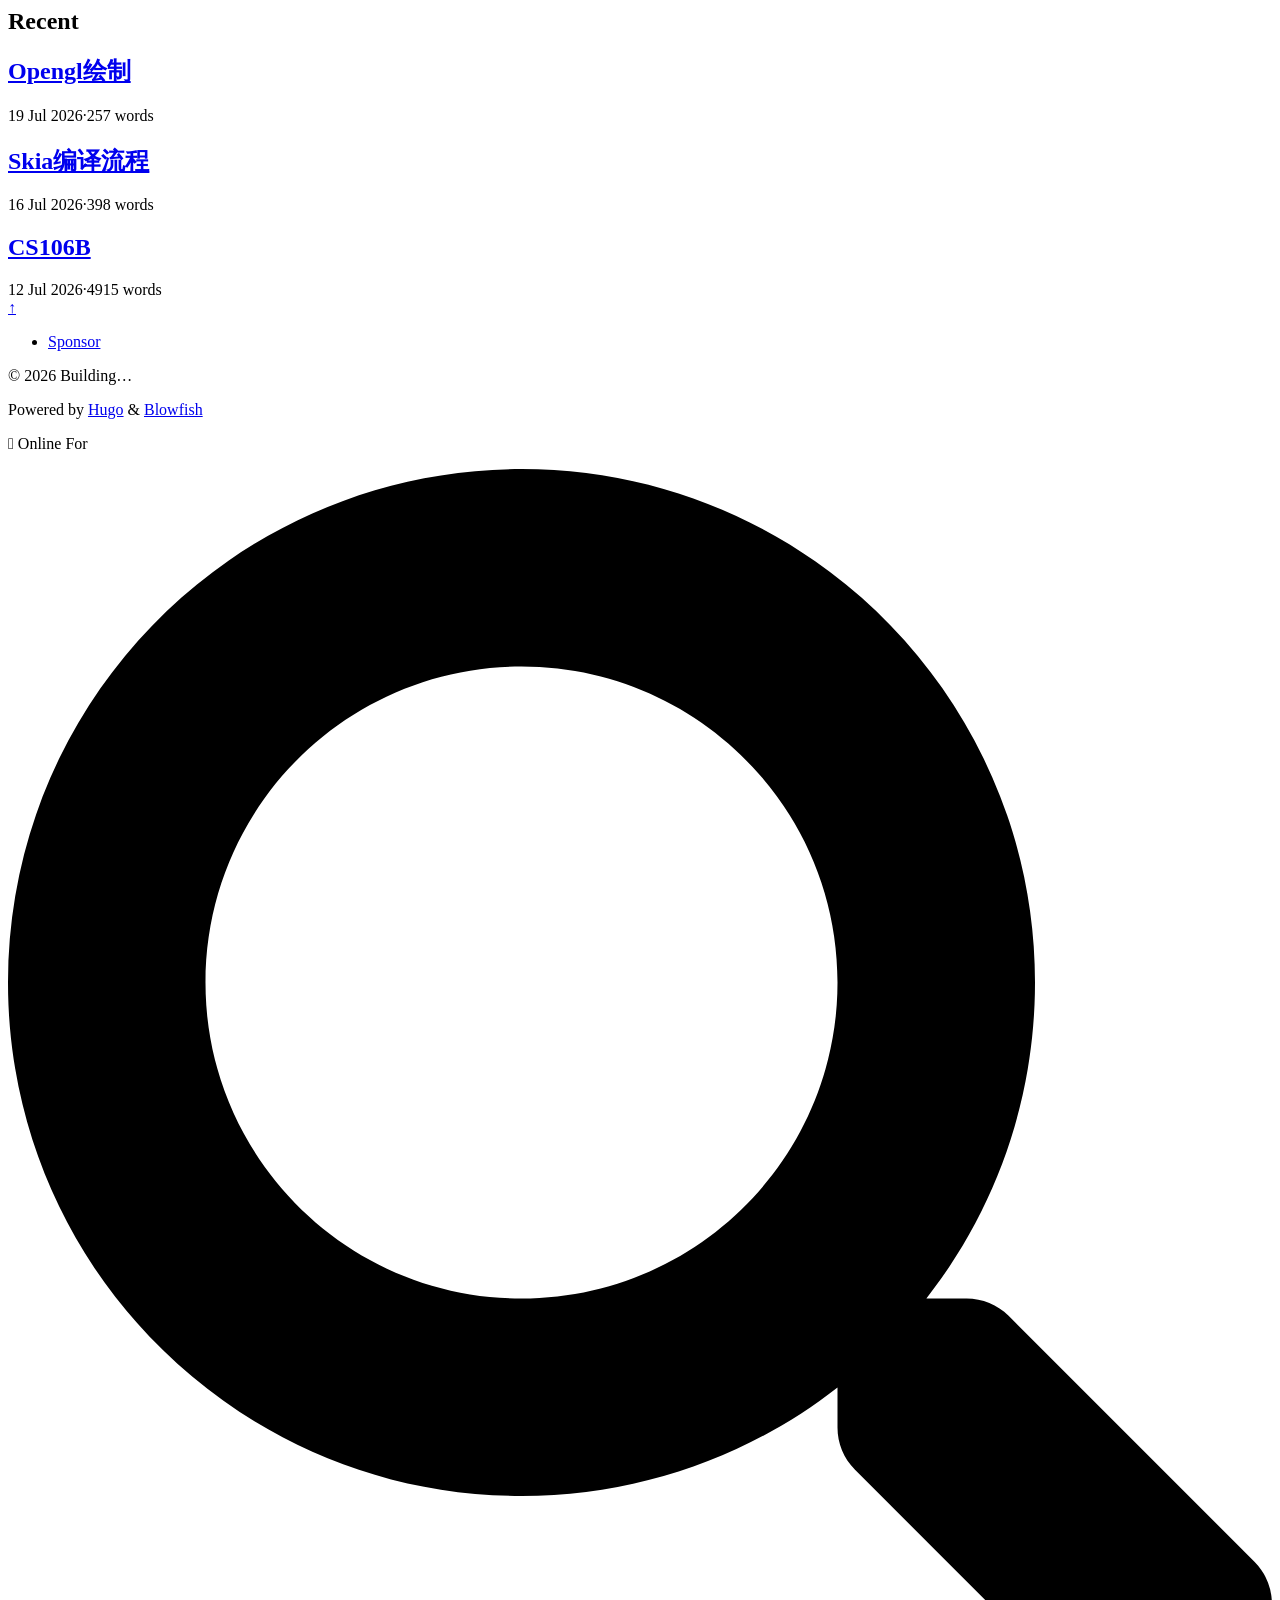
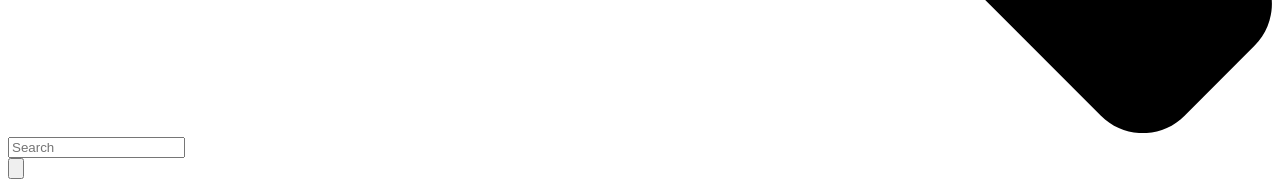
==== commit 07db7877: "cs106b: ram" ====
--- a/public/index.html
+++ b/public/index.html
@@ -1205,7 +1205,7 @@
   <div class="flex flex-row flex-wrap items-center">
     
     
-      <time datetime="2026-07-12T22:12:35&#43;08:00">12 Jul 2026</time><span class="px-2 text-primary-500">&middot;</span><span>4725 words</span>
+      <time datetime="2026-07-12T22:12:35&#43;08:00">12 Jul 2026</time><span class="px-2 text-primary-500">&middot;</span><span>4915 words</span>
     
 
     
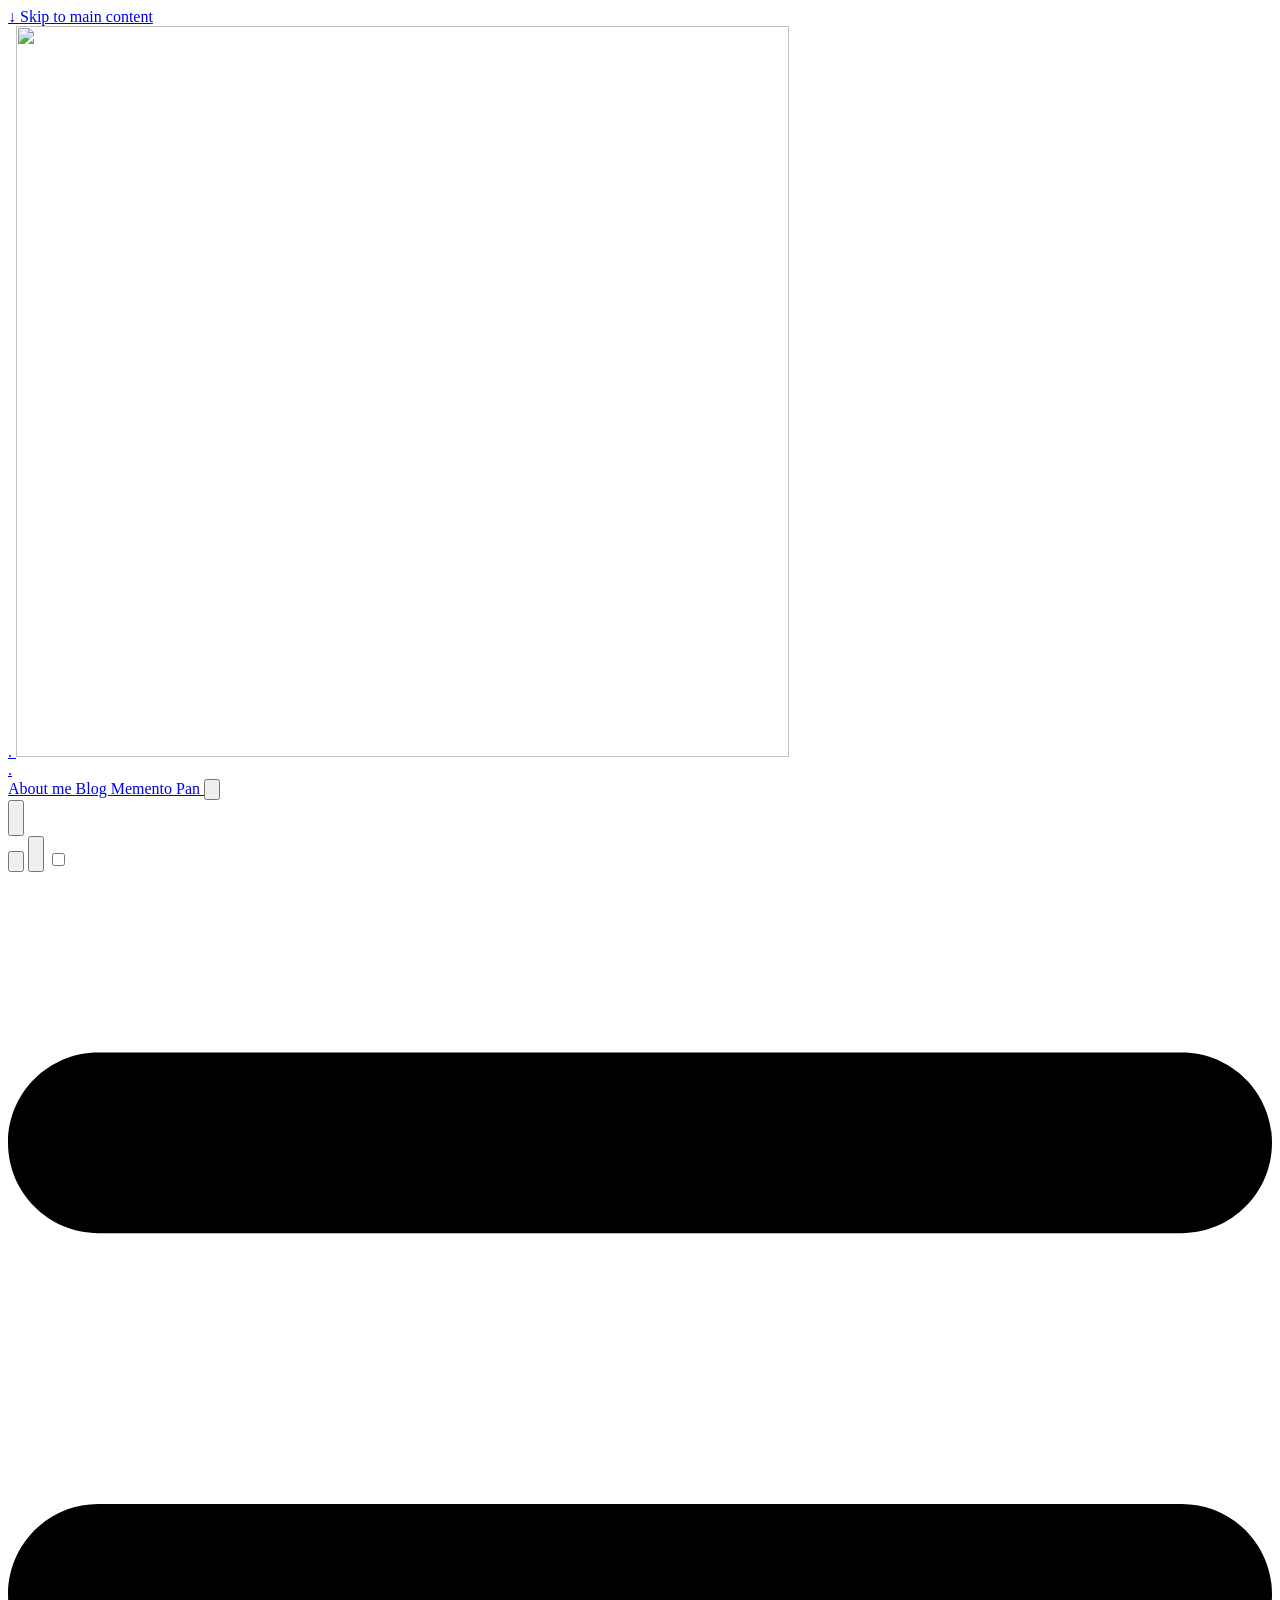
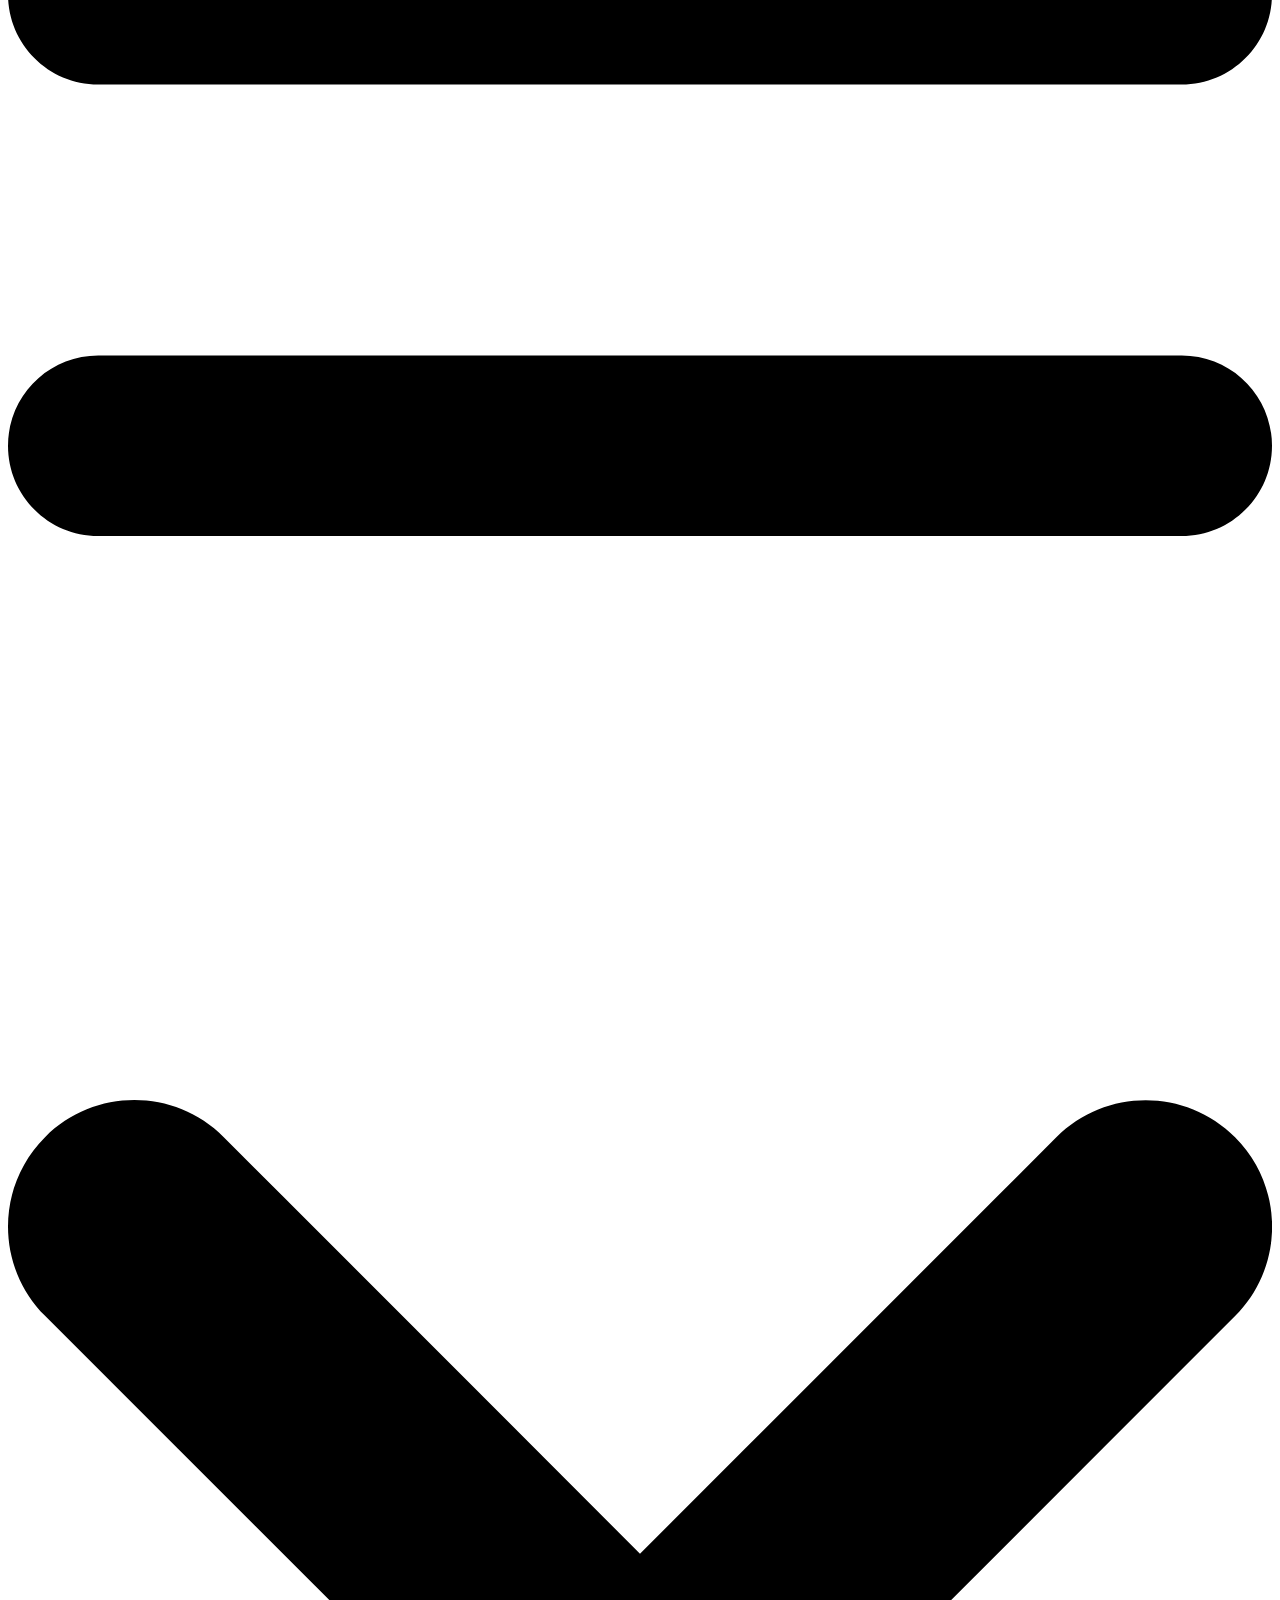
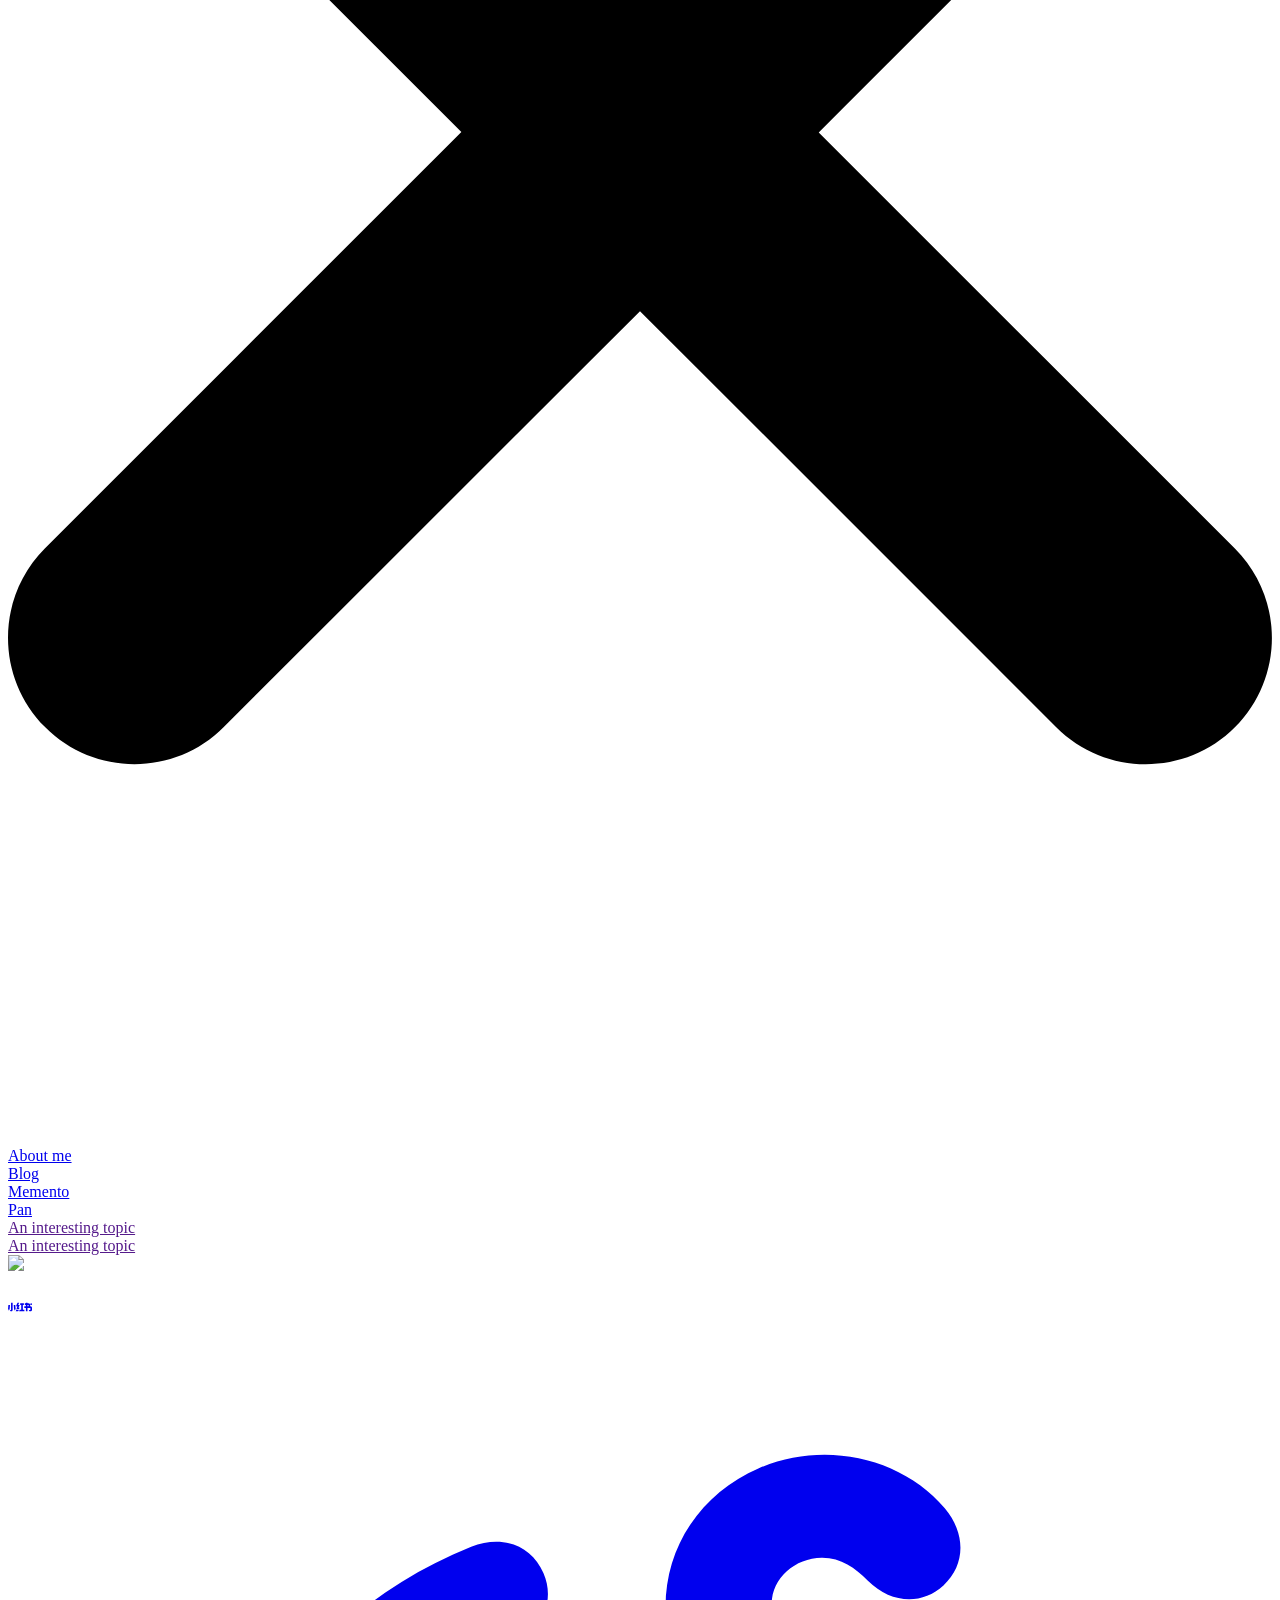
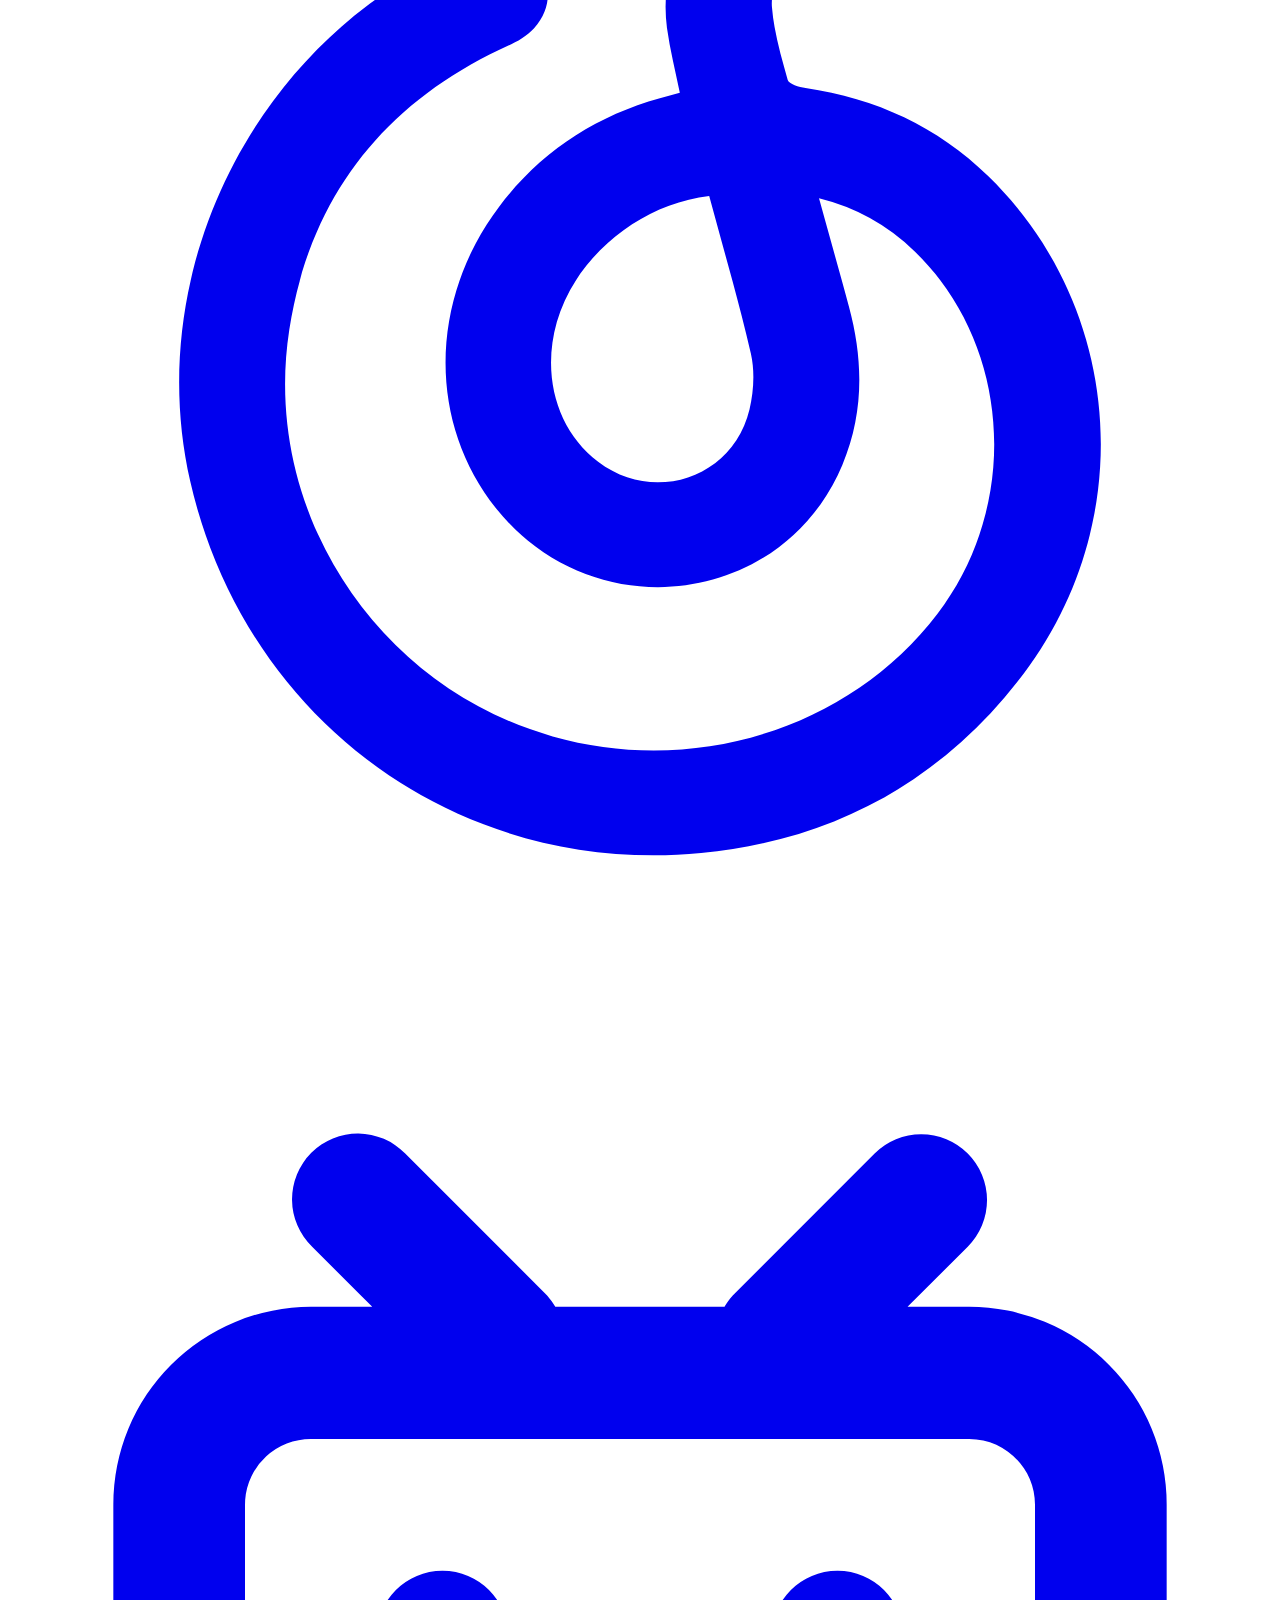
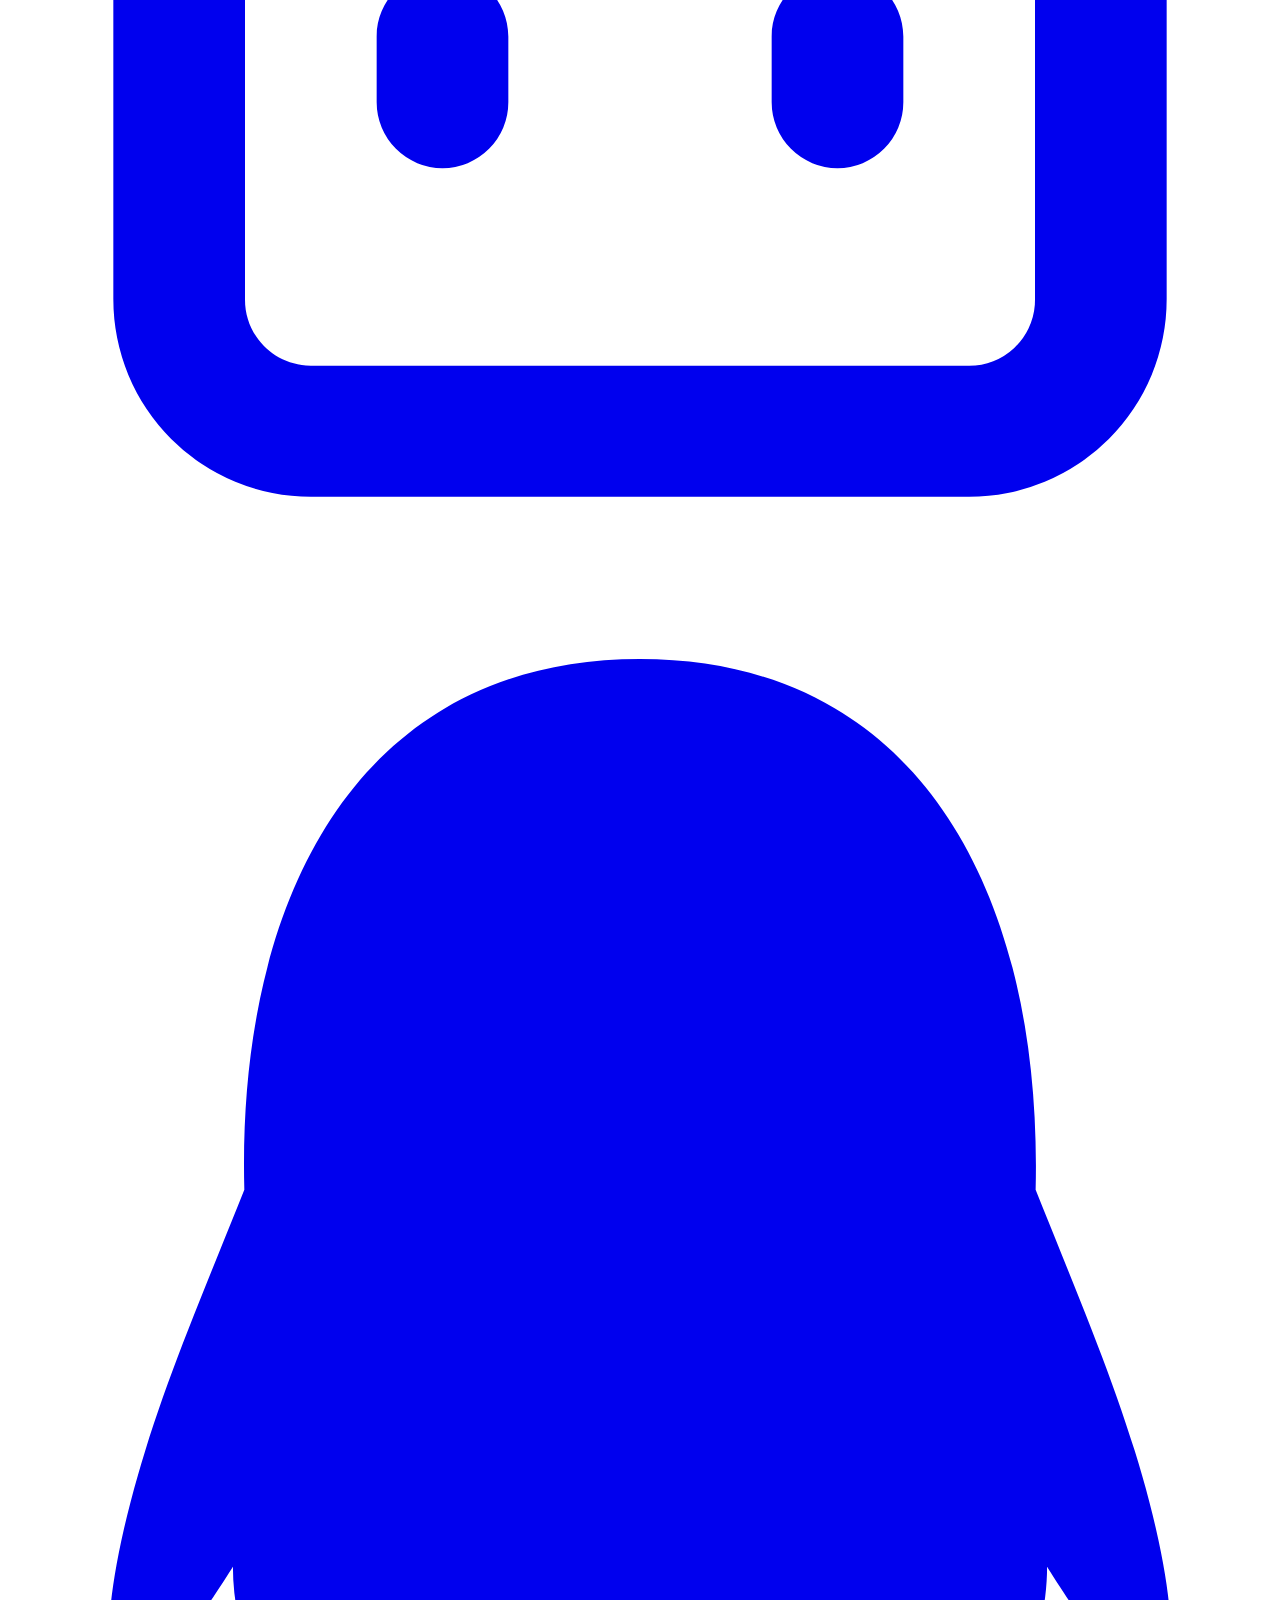
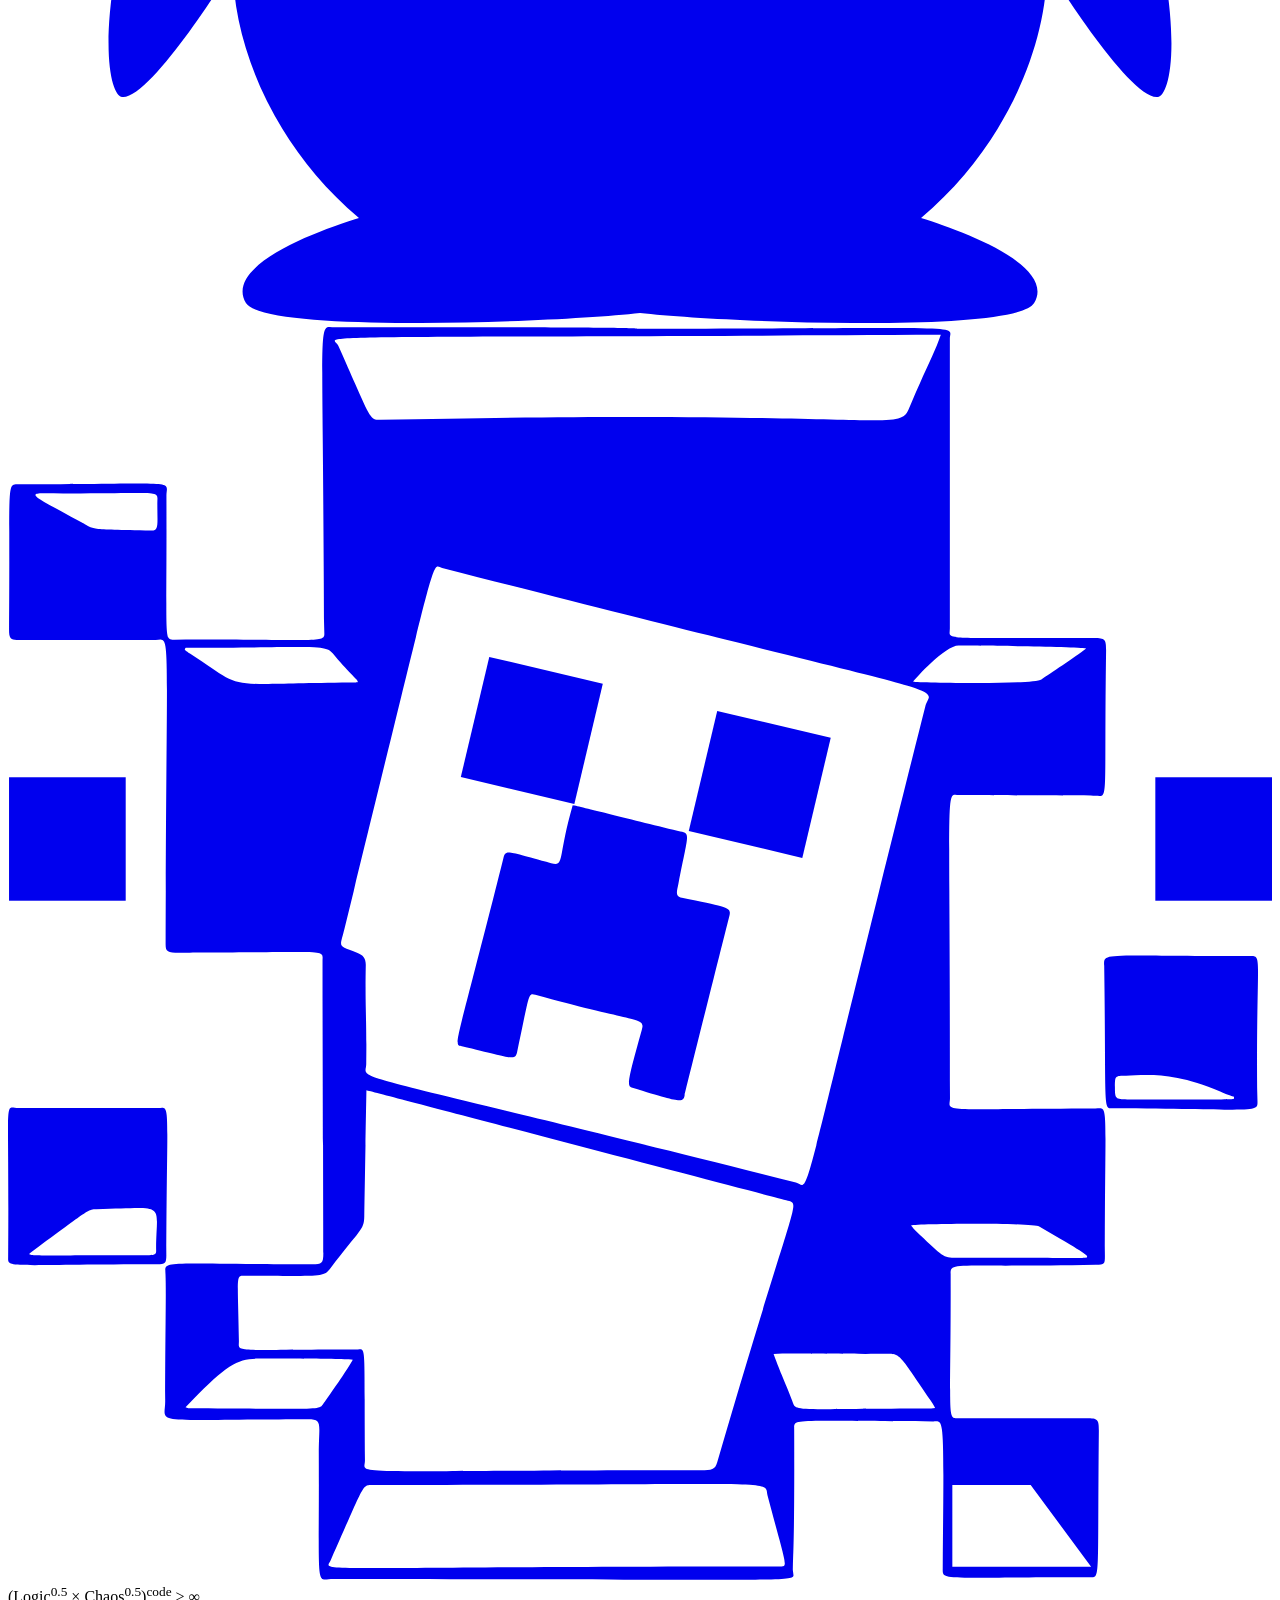
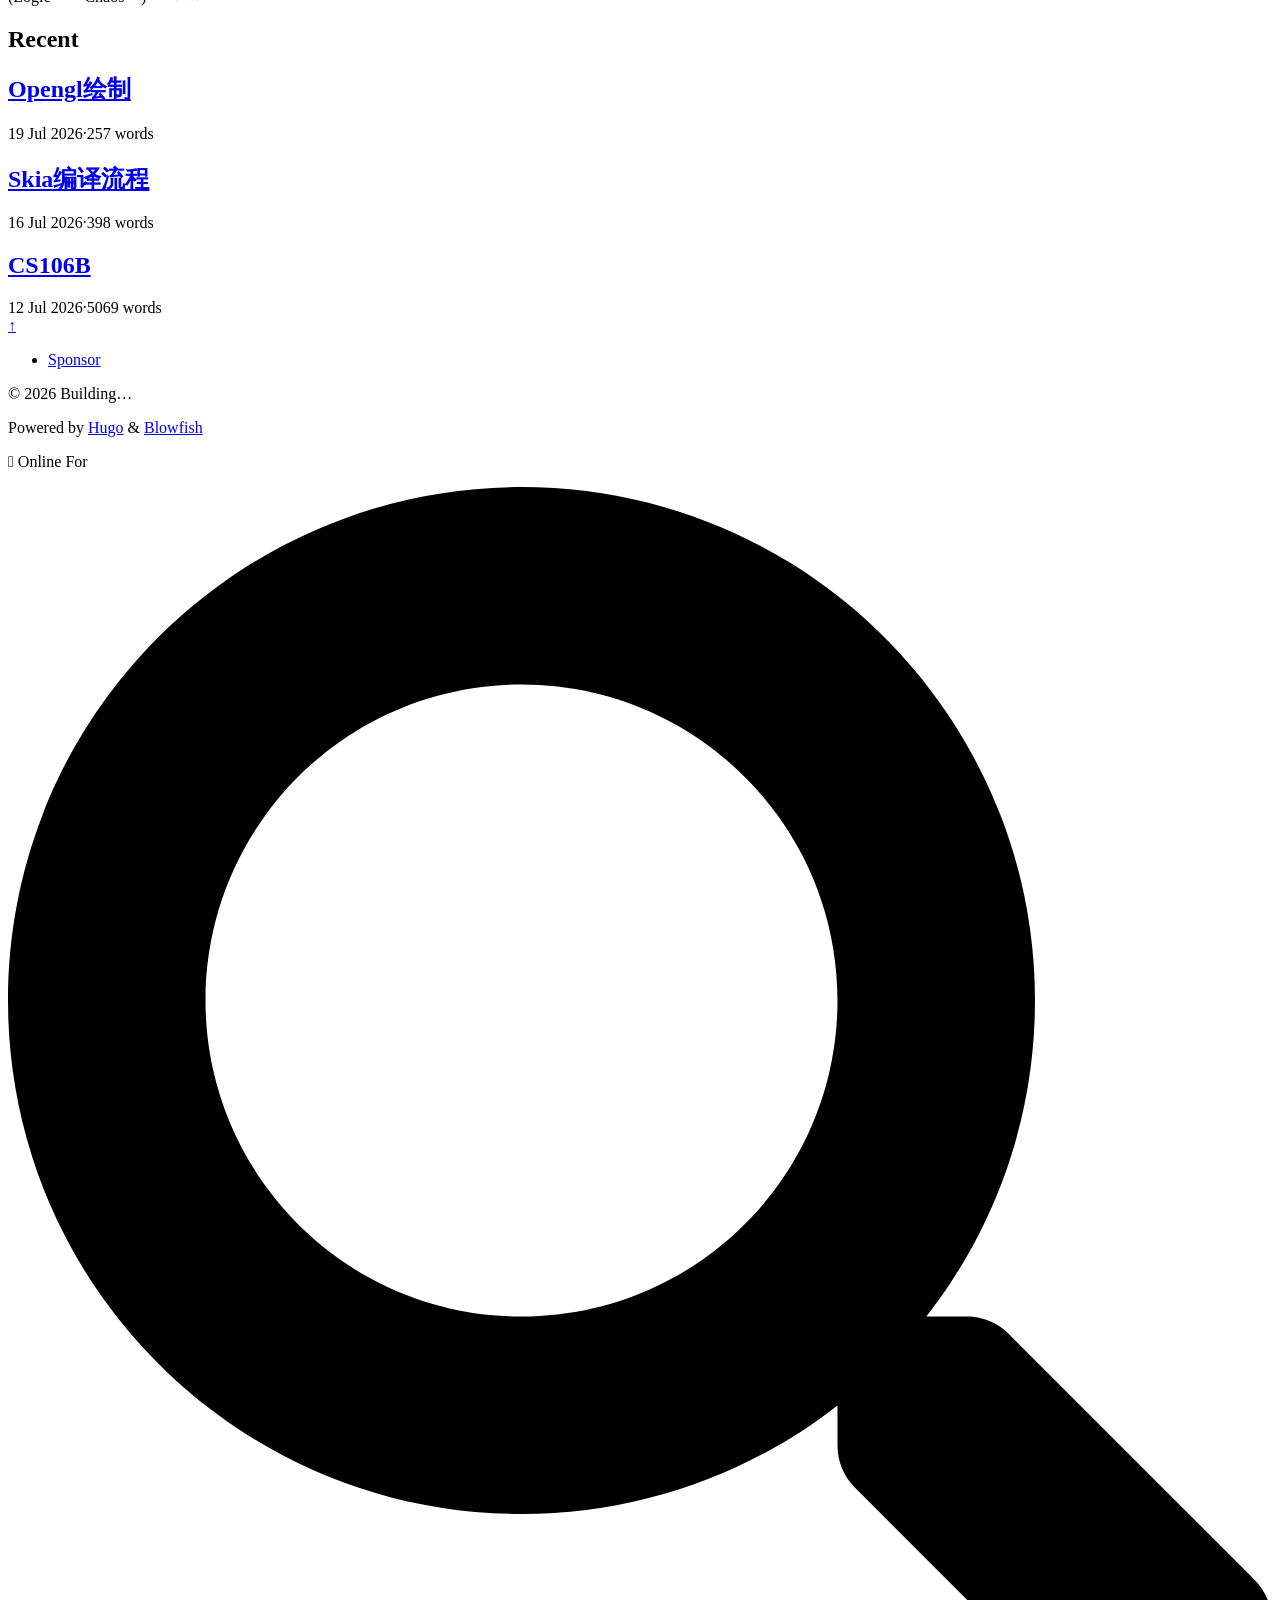
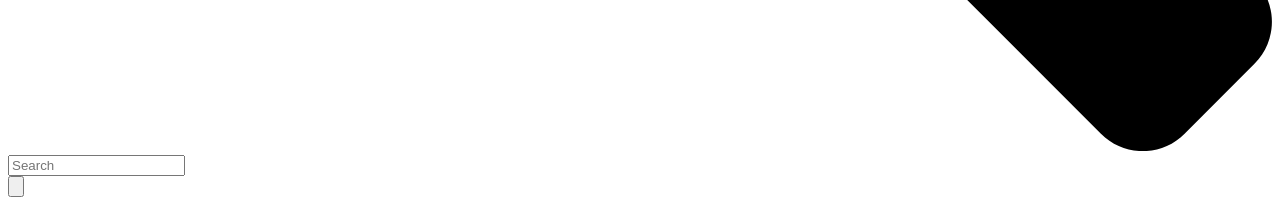
==== commit b4d6238d: "module: pan" ====
--- a/public/index.html
+++ b/public/index.html
@@ -394,6 +394,24 @@
       
         <span class="text-base font-medium break-normal">
           Memento
+        </span>
+      
+    </a>
+  
+
+    
+      
+  
+    <a
+      href="/pan/"
+      
+      class="flex items-center bf-icon-color-hover"
+      aria-label="Pan"
+      title="">
+      
+      
+        <span class="text-base font-medium break-normal">
+          Pan
         </span>
       
     </a>
@@ -536,6 +554,23 @@
         
         <span title="" class="text-2xl font-bold tracking-tight">
           Memento
+        </span>
+        
+      </a>
+
+      
+    </div>
+  
+    
+    <div class="px-2">
+      <a
+        href="/pan/"
+        aria-label="Pan"
+        
+        class="flex items-center gap-4 group bf-icon-color-hover text-neutral-700 dark:text-neutral-200">
+        
+        <span title="" class="text-2xl font-bold tracking-tight">
+          Pan
         </span>
         
       </a>
@@ -1205,7 +1240,7 @@
   <div class="flex flex-row flex-wrap items-center">
     
     
-      <time datetime="2026-07-12T22:12:35&#43;08:00">12 Jul 2026</time><span class="px-2 text-primary-500">&middot;</span><span>4915 words</span>
+      <time datetime="2026-07-12T22:12:35&#43;08:00">12 Jul 2026</time><span class="px-2 text-primary-500">&middot;</span><span>5069 words</span>
     
 
     
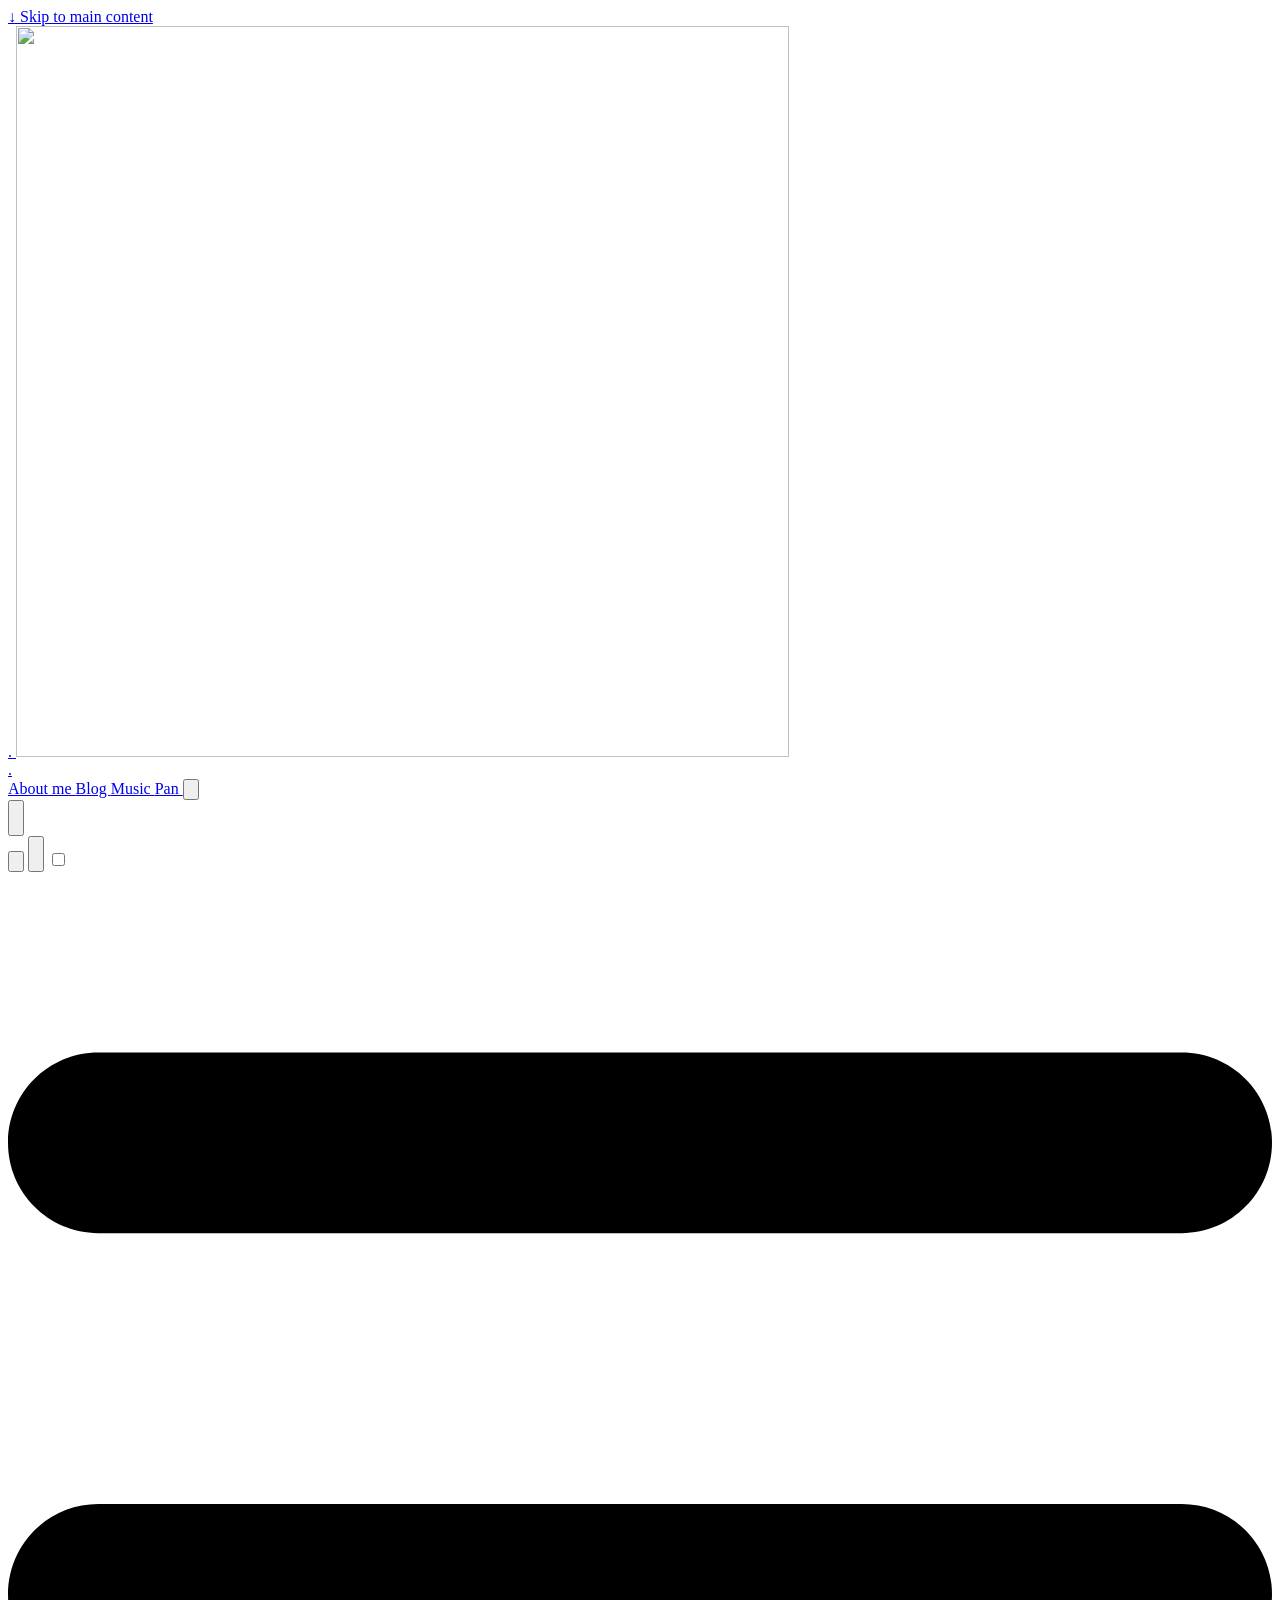
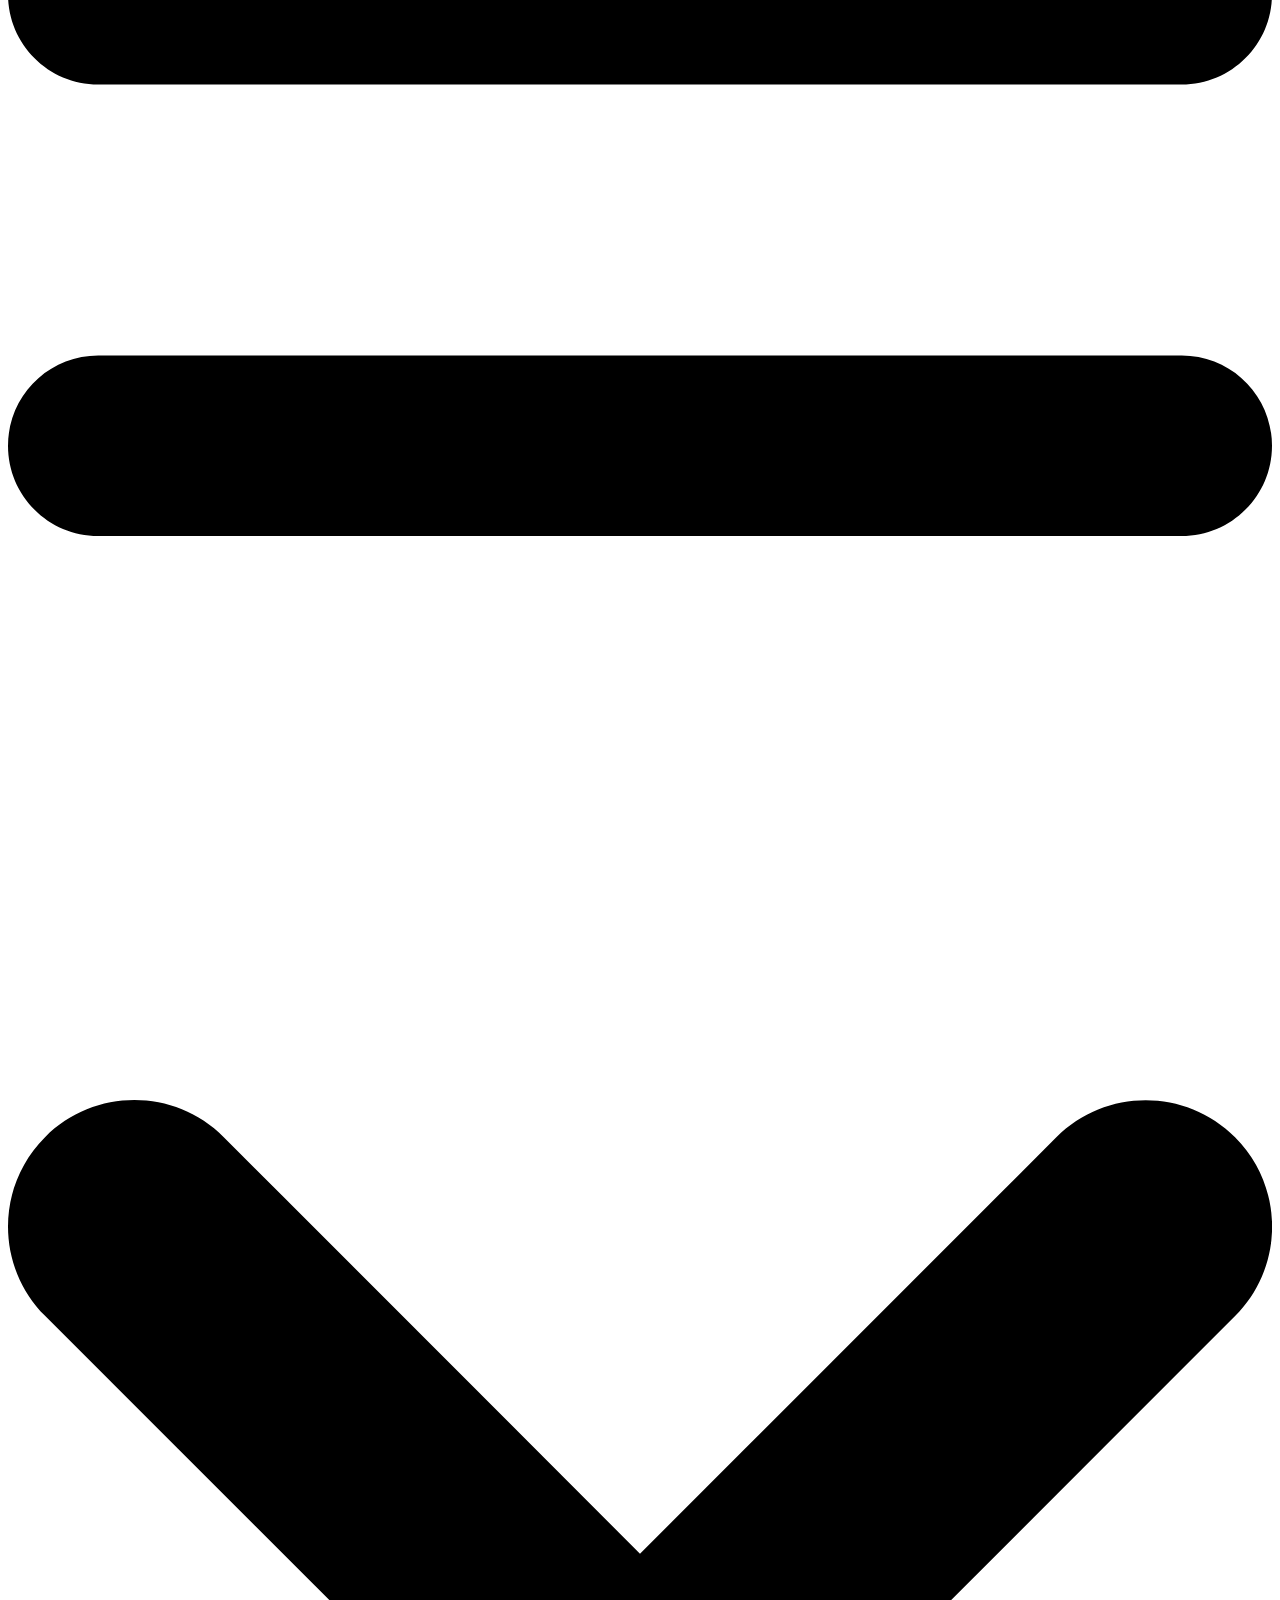
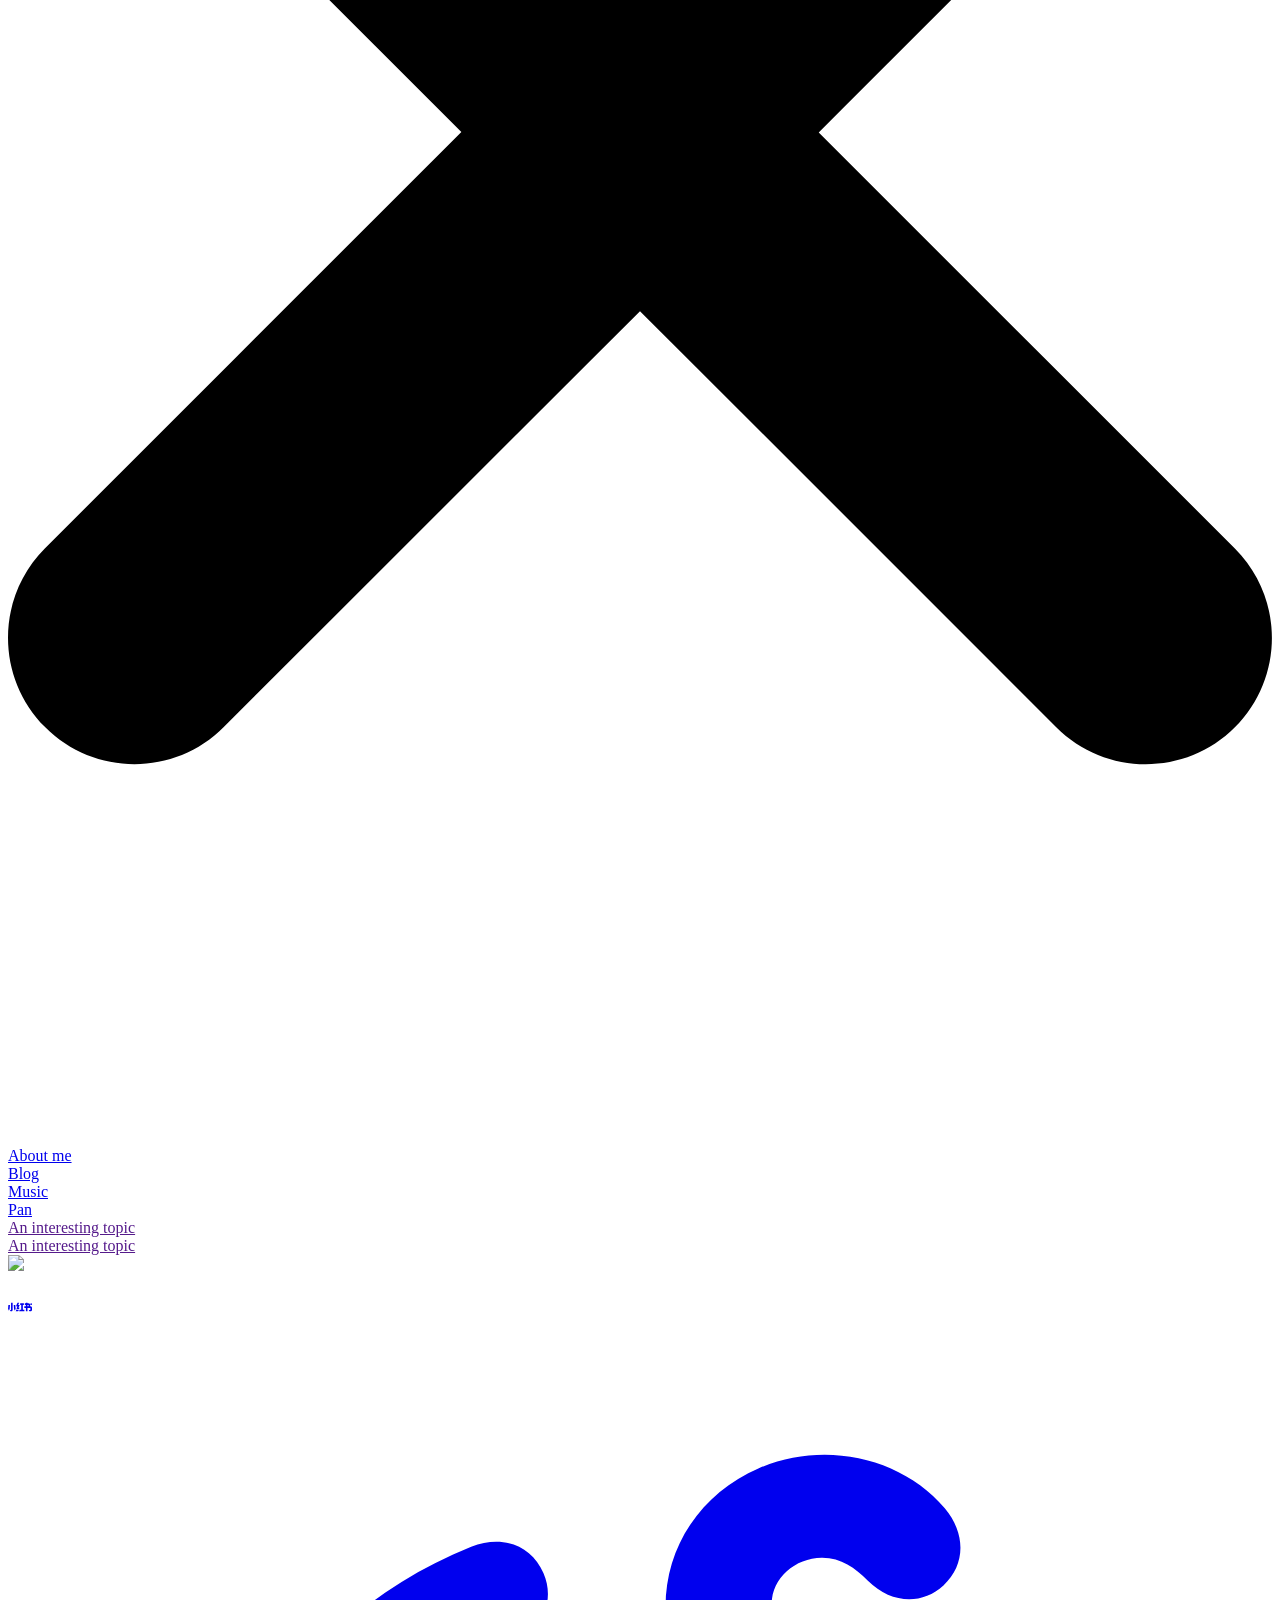
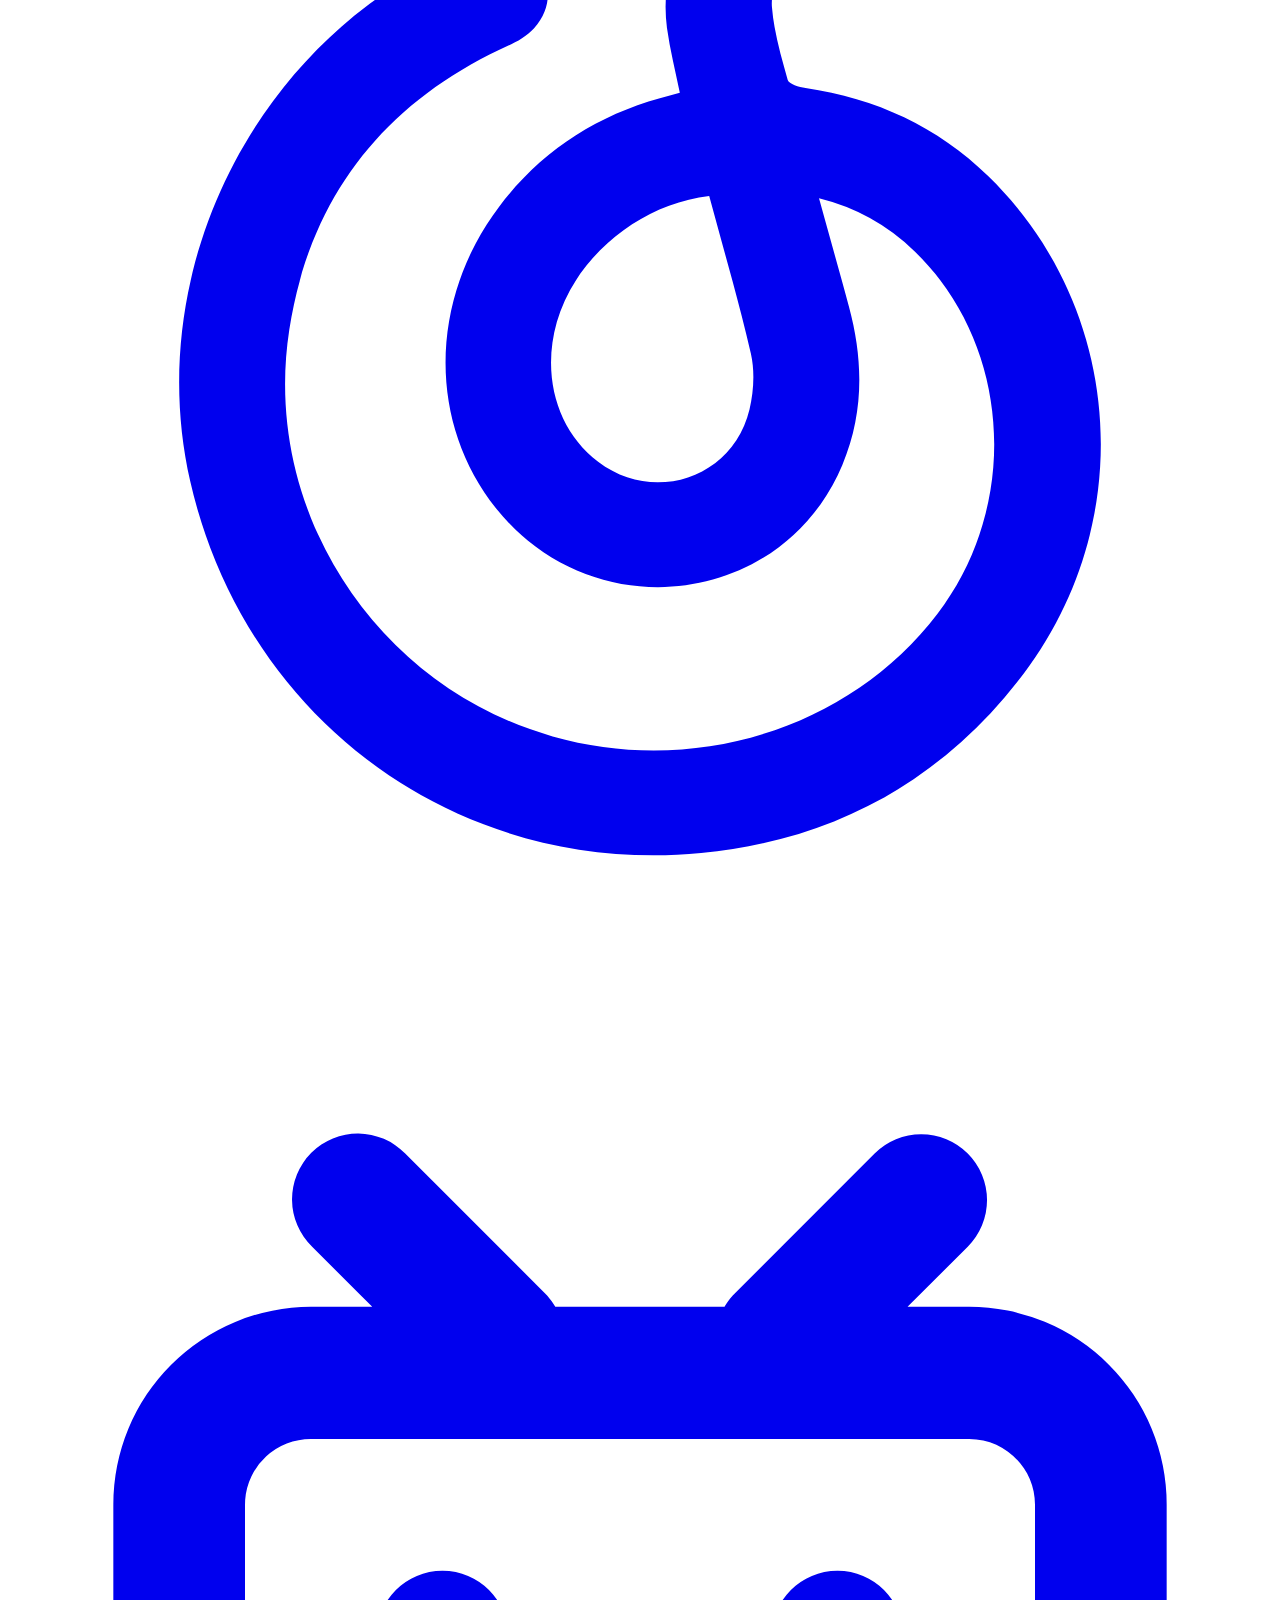
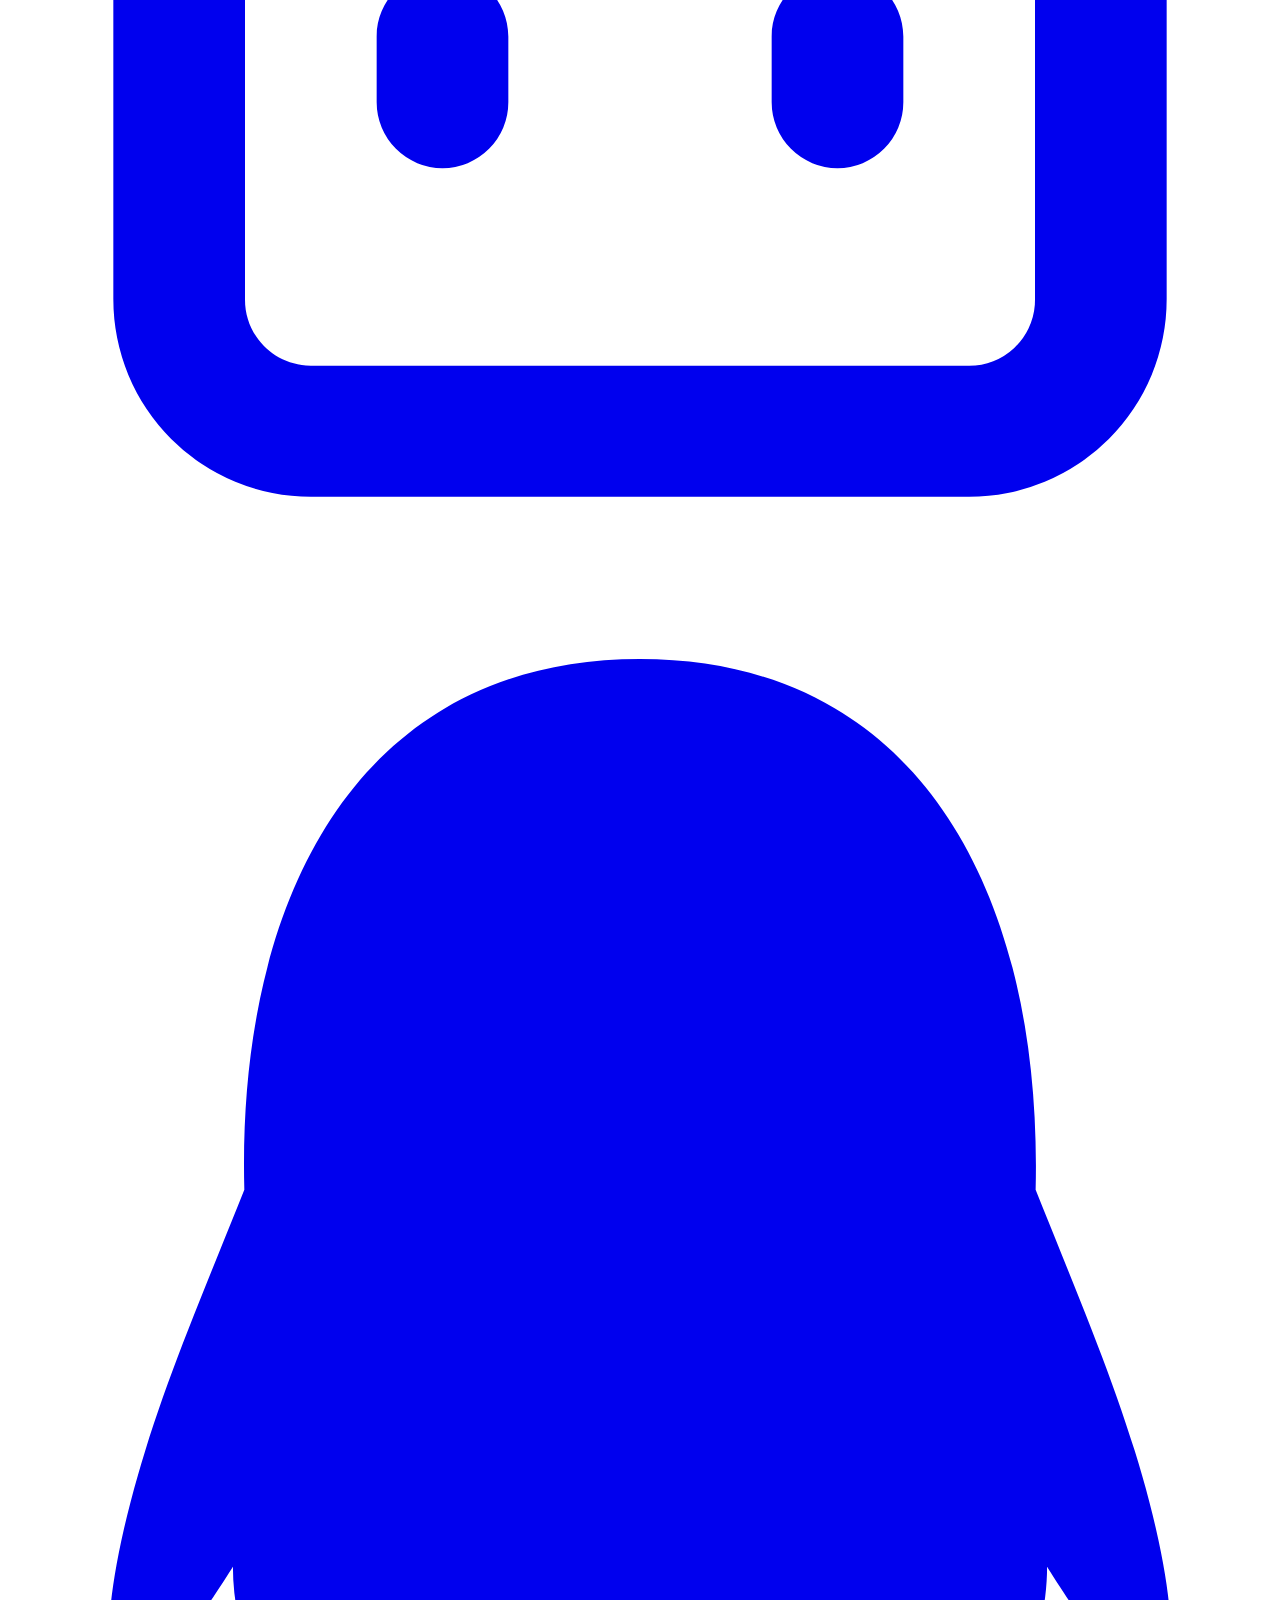
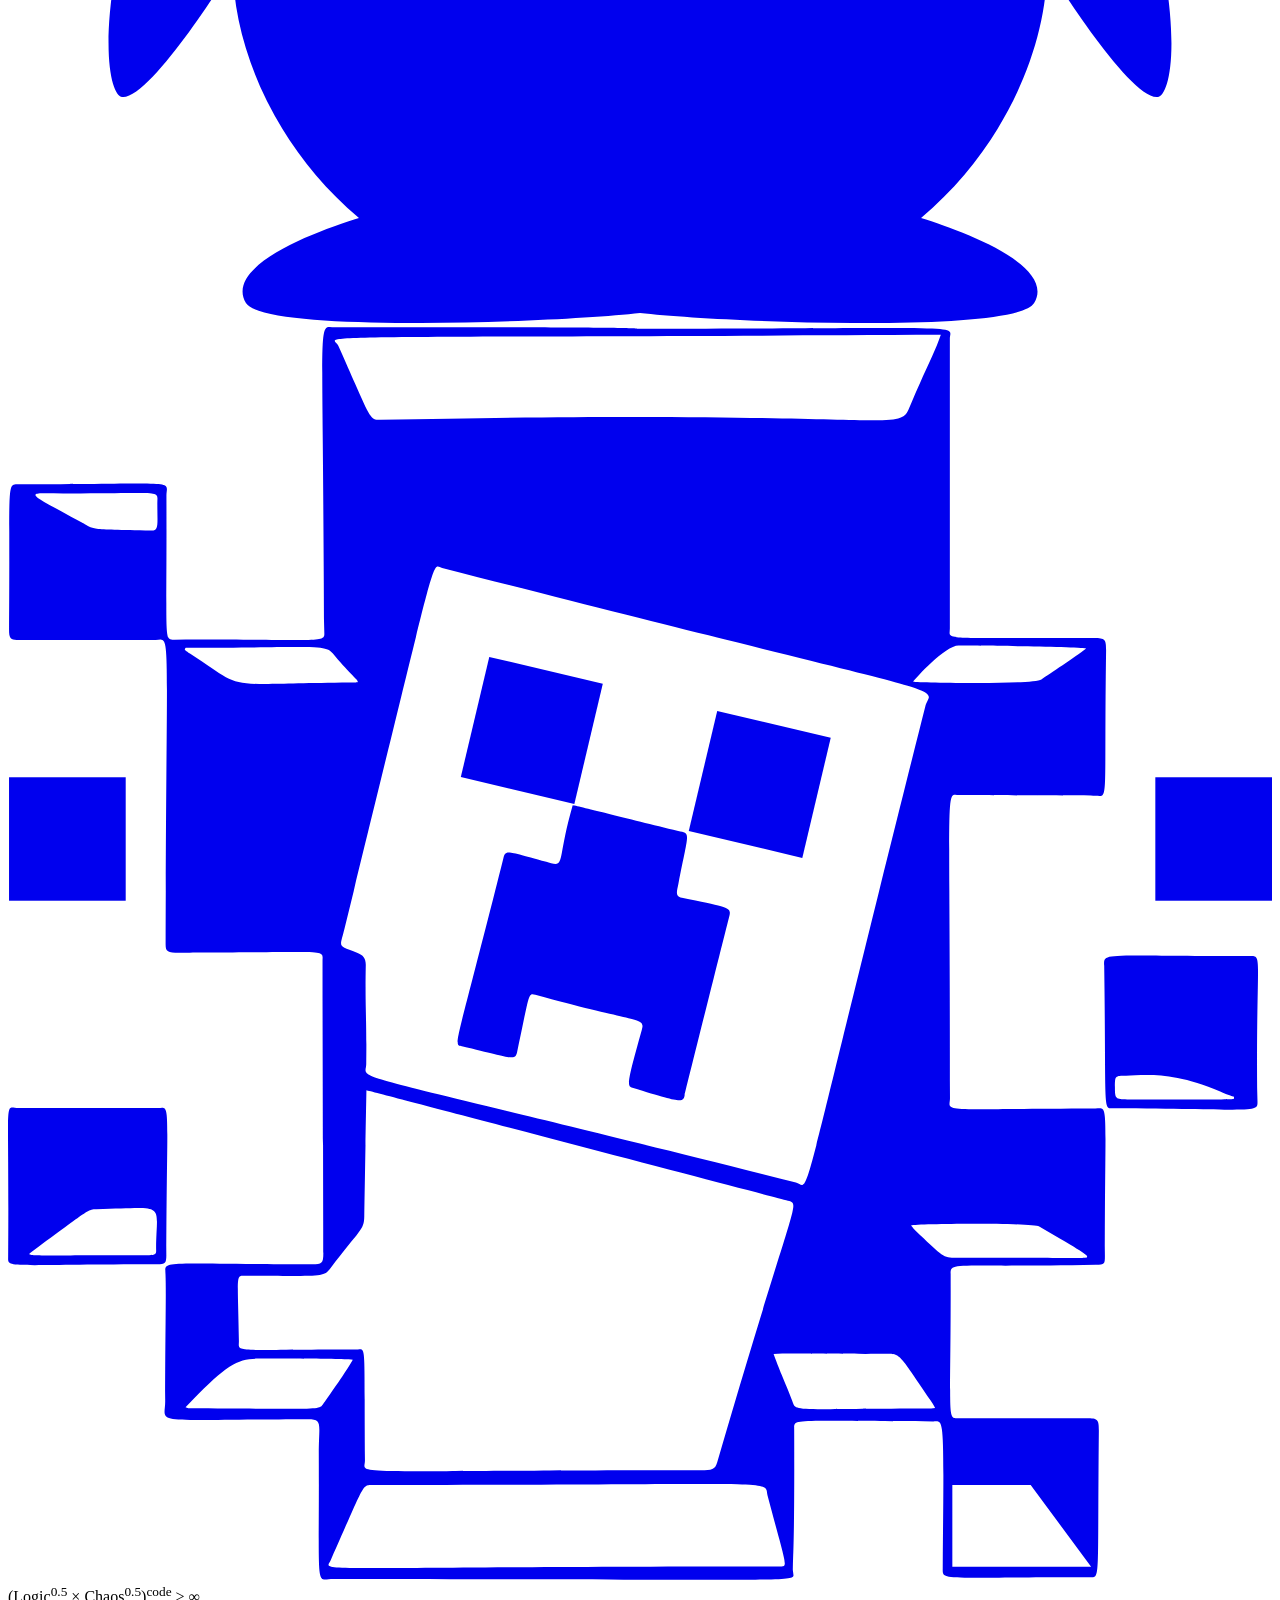
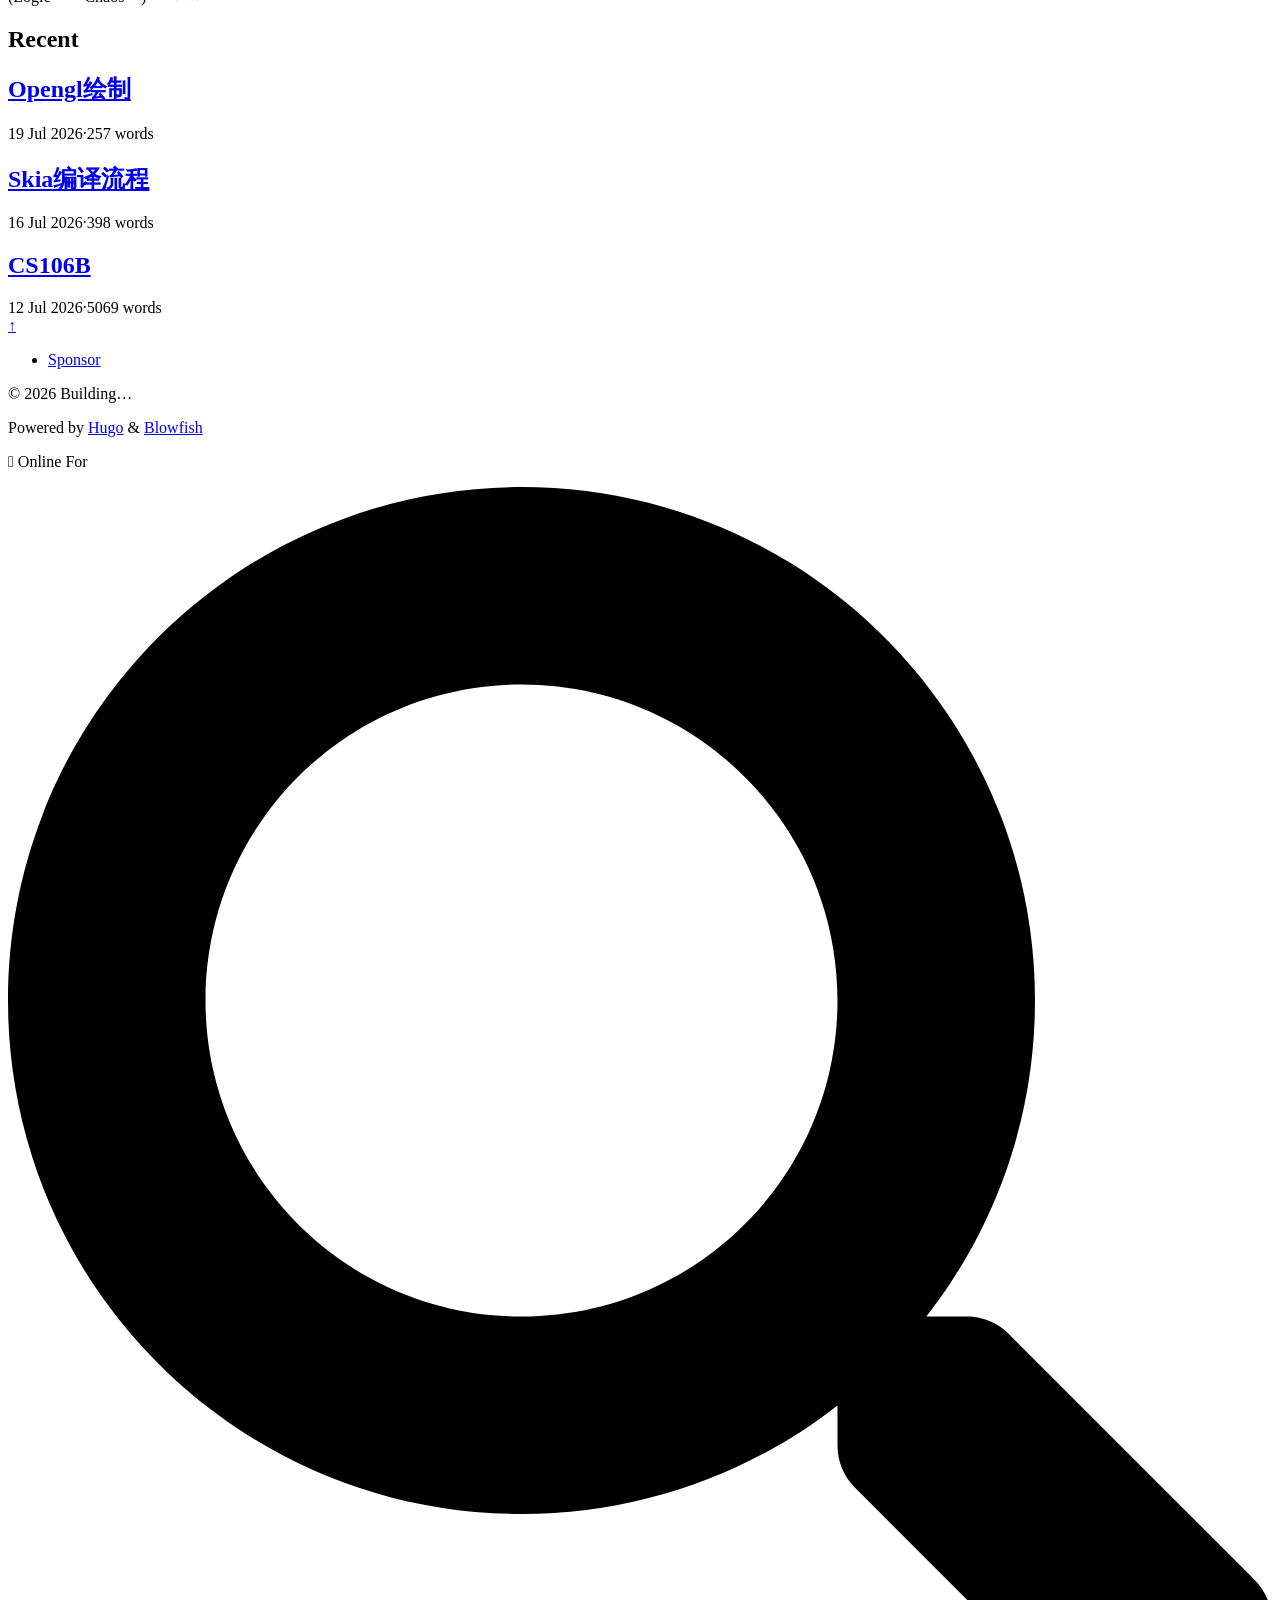
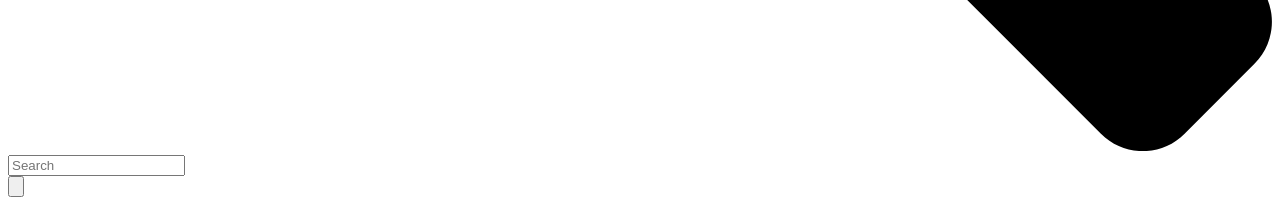
==== commit e84b9a18: "module: music" ====
--- a/public/index.html
+++ b/public/index.html
@@ -385,15 +385,15 @@
       
   
     <a
-      href="/memento"
+      href="/music"
       
       class="flex items-center bf-icon-color-hover"
-      aria-label="Memento"
+      aria-label="Music"
       title="">
       
       
         <span class="text-base font-medium break-normal">
-          Memento
+          Music
         </span>
       
     </a>
@@ -547,13 +547,13 @@
     
     <div class="px-2">
       <a
-        href="/memento"
-        aria-label="Memento"
+        href="/music"
+        aria-label="Music"
         
         class="flex items-center gap-4 group bf-icon-color-hover text-neutral-700 dark:text-neutral-200">
         
         <span title="" class="text-2xl font-bold tracking-tight">
-          Memento
+          Music
         </span>
         
       </a>
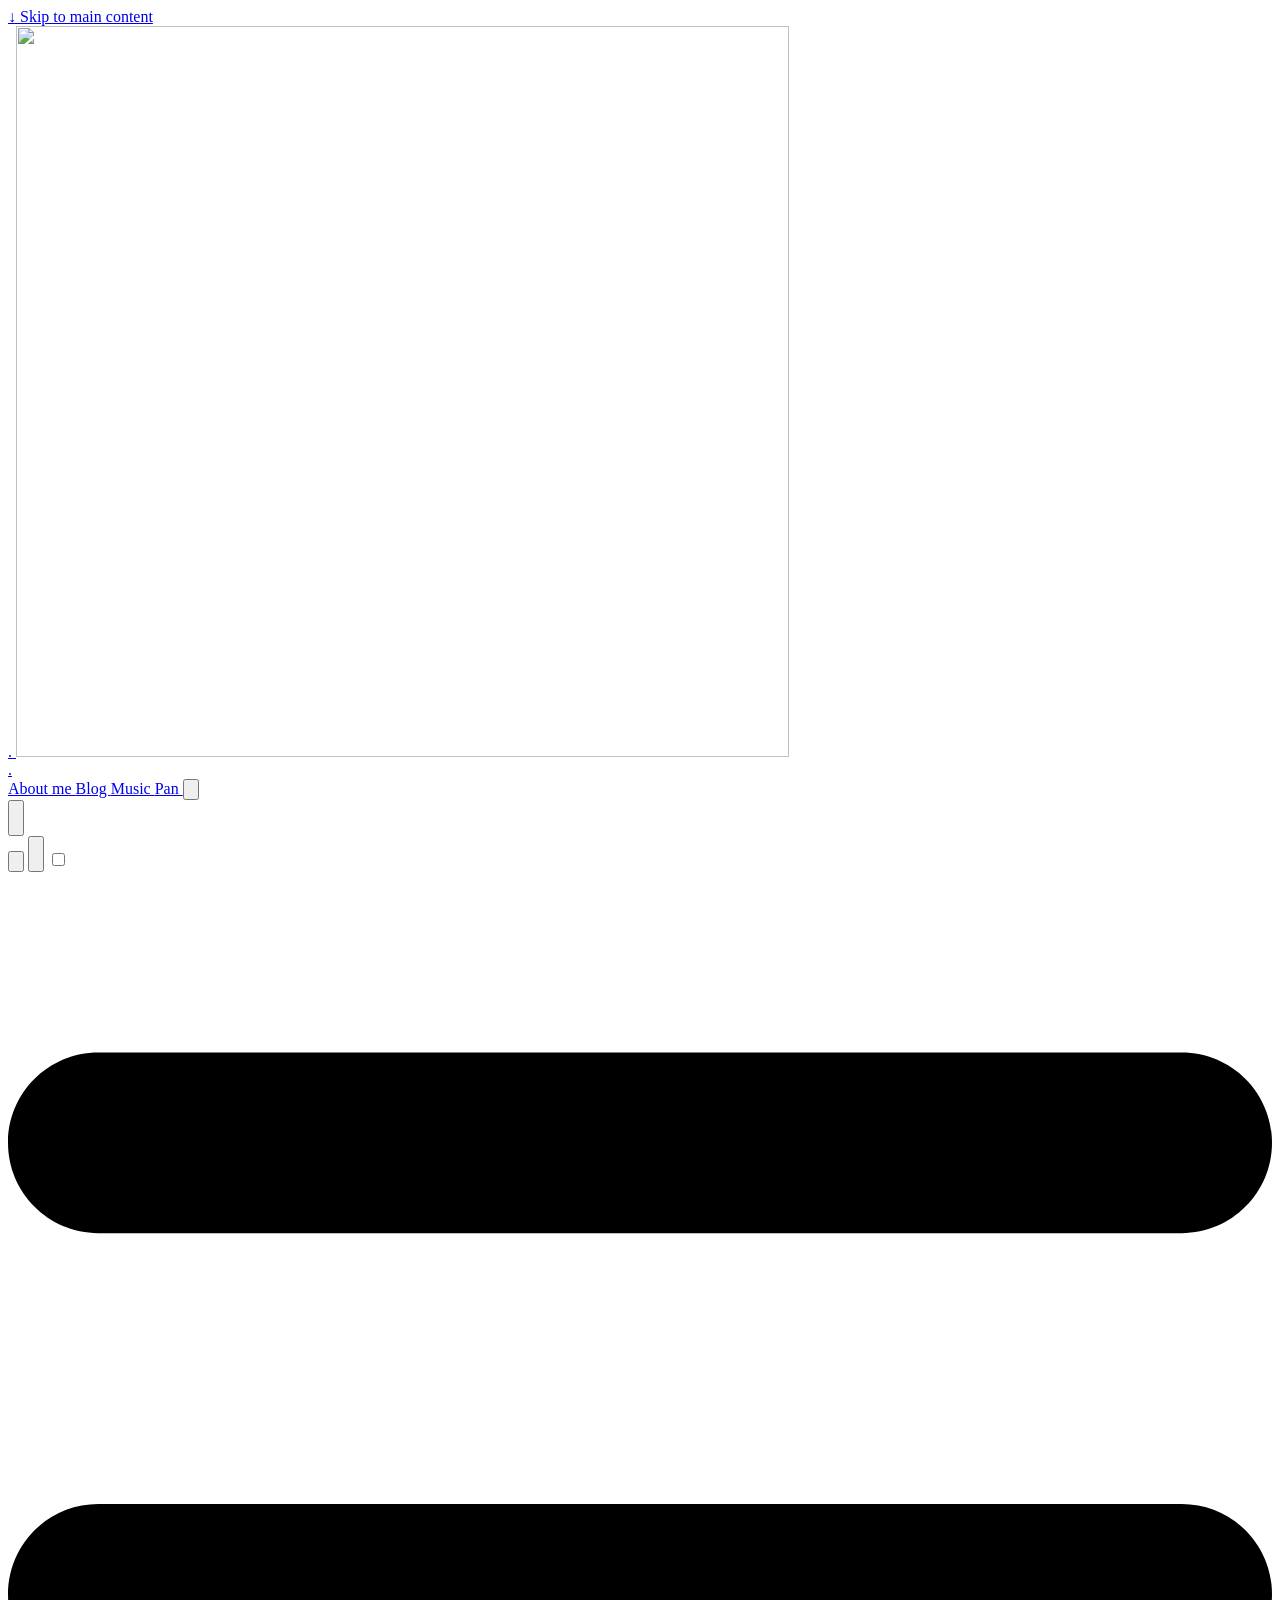
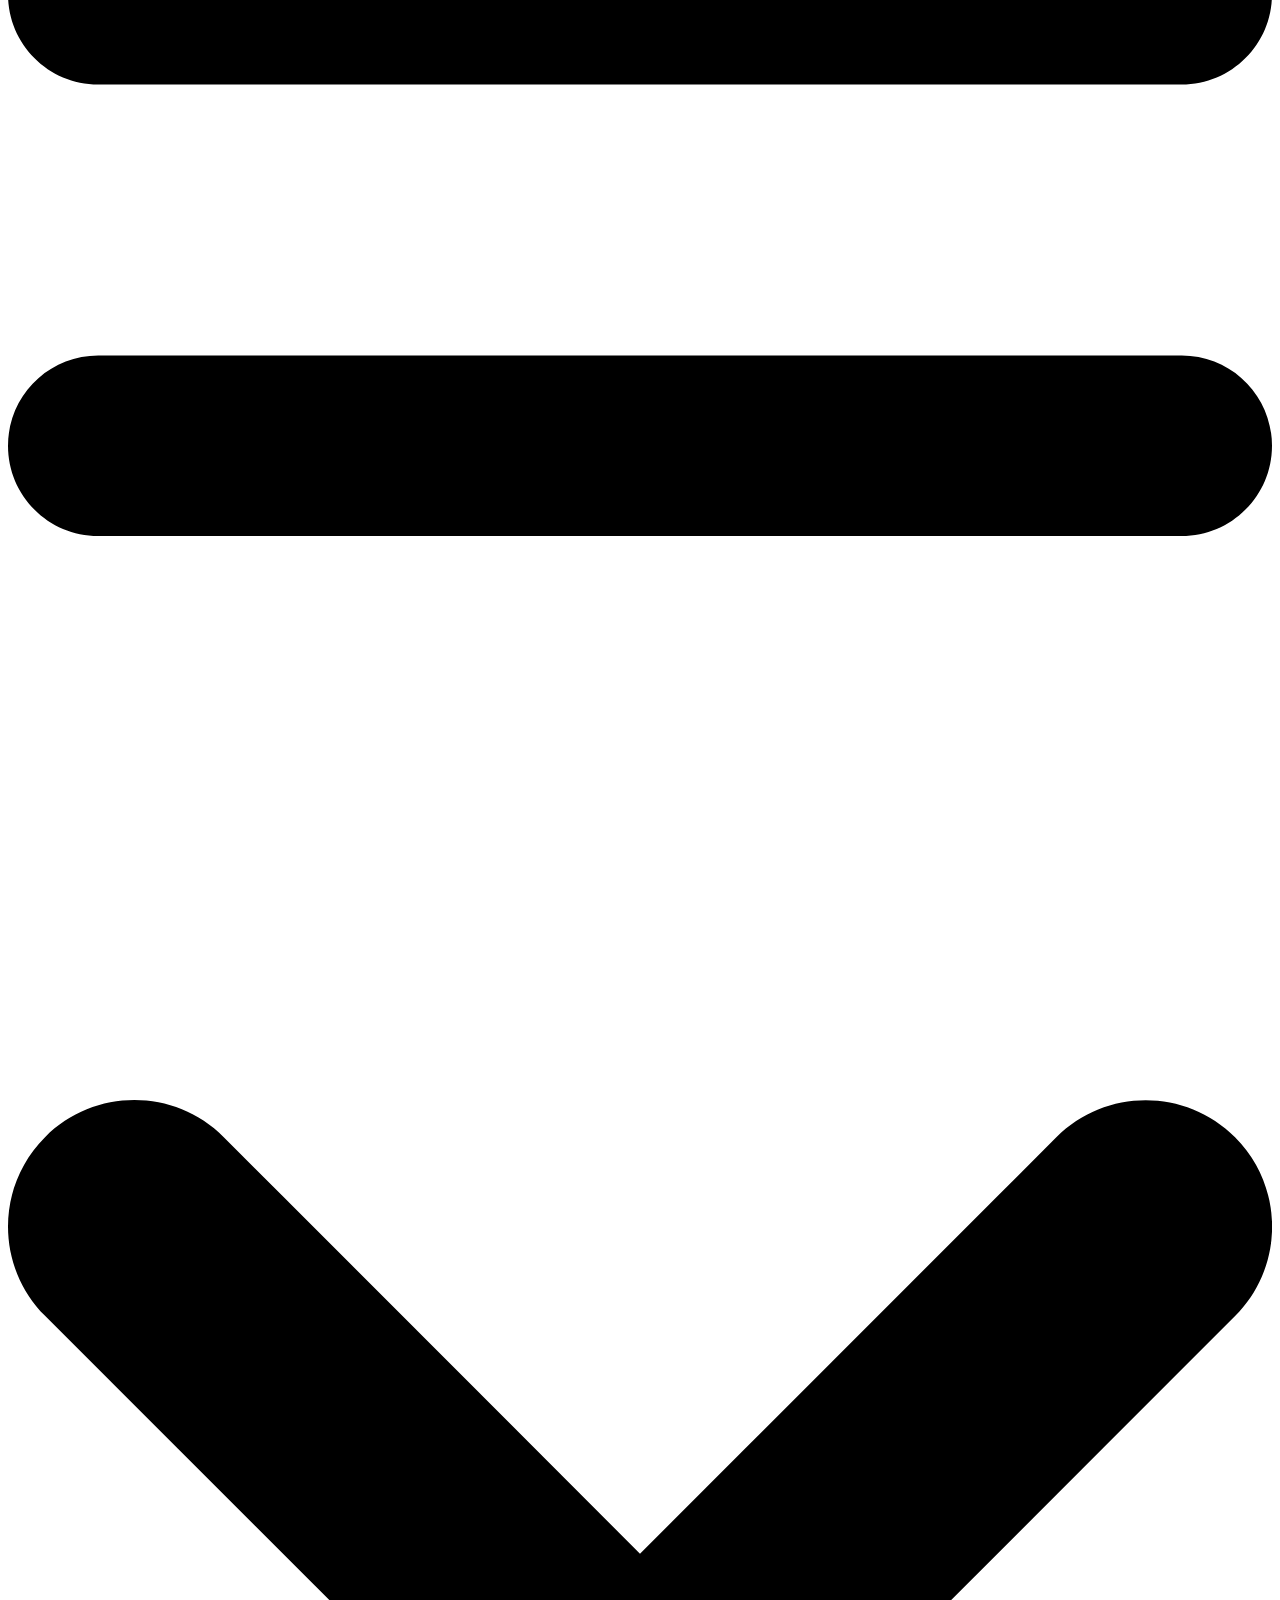
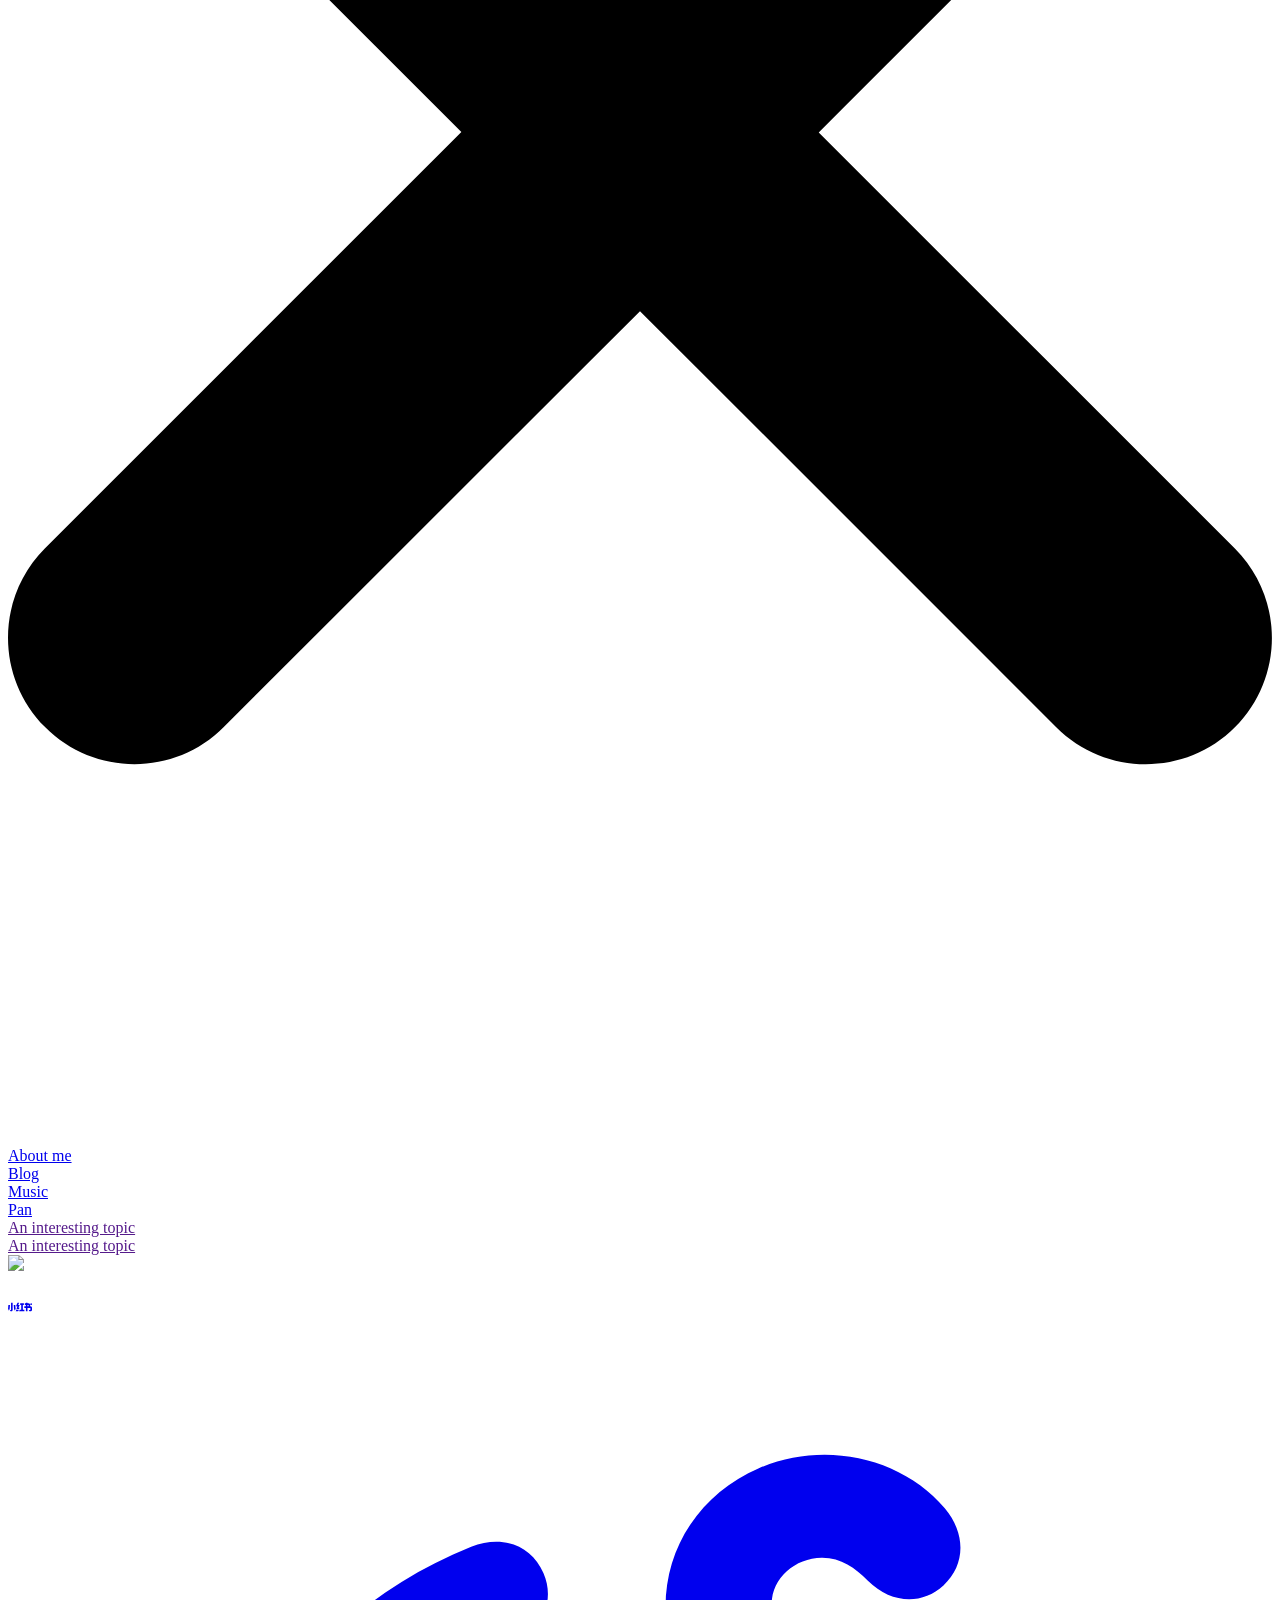
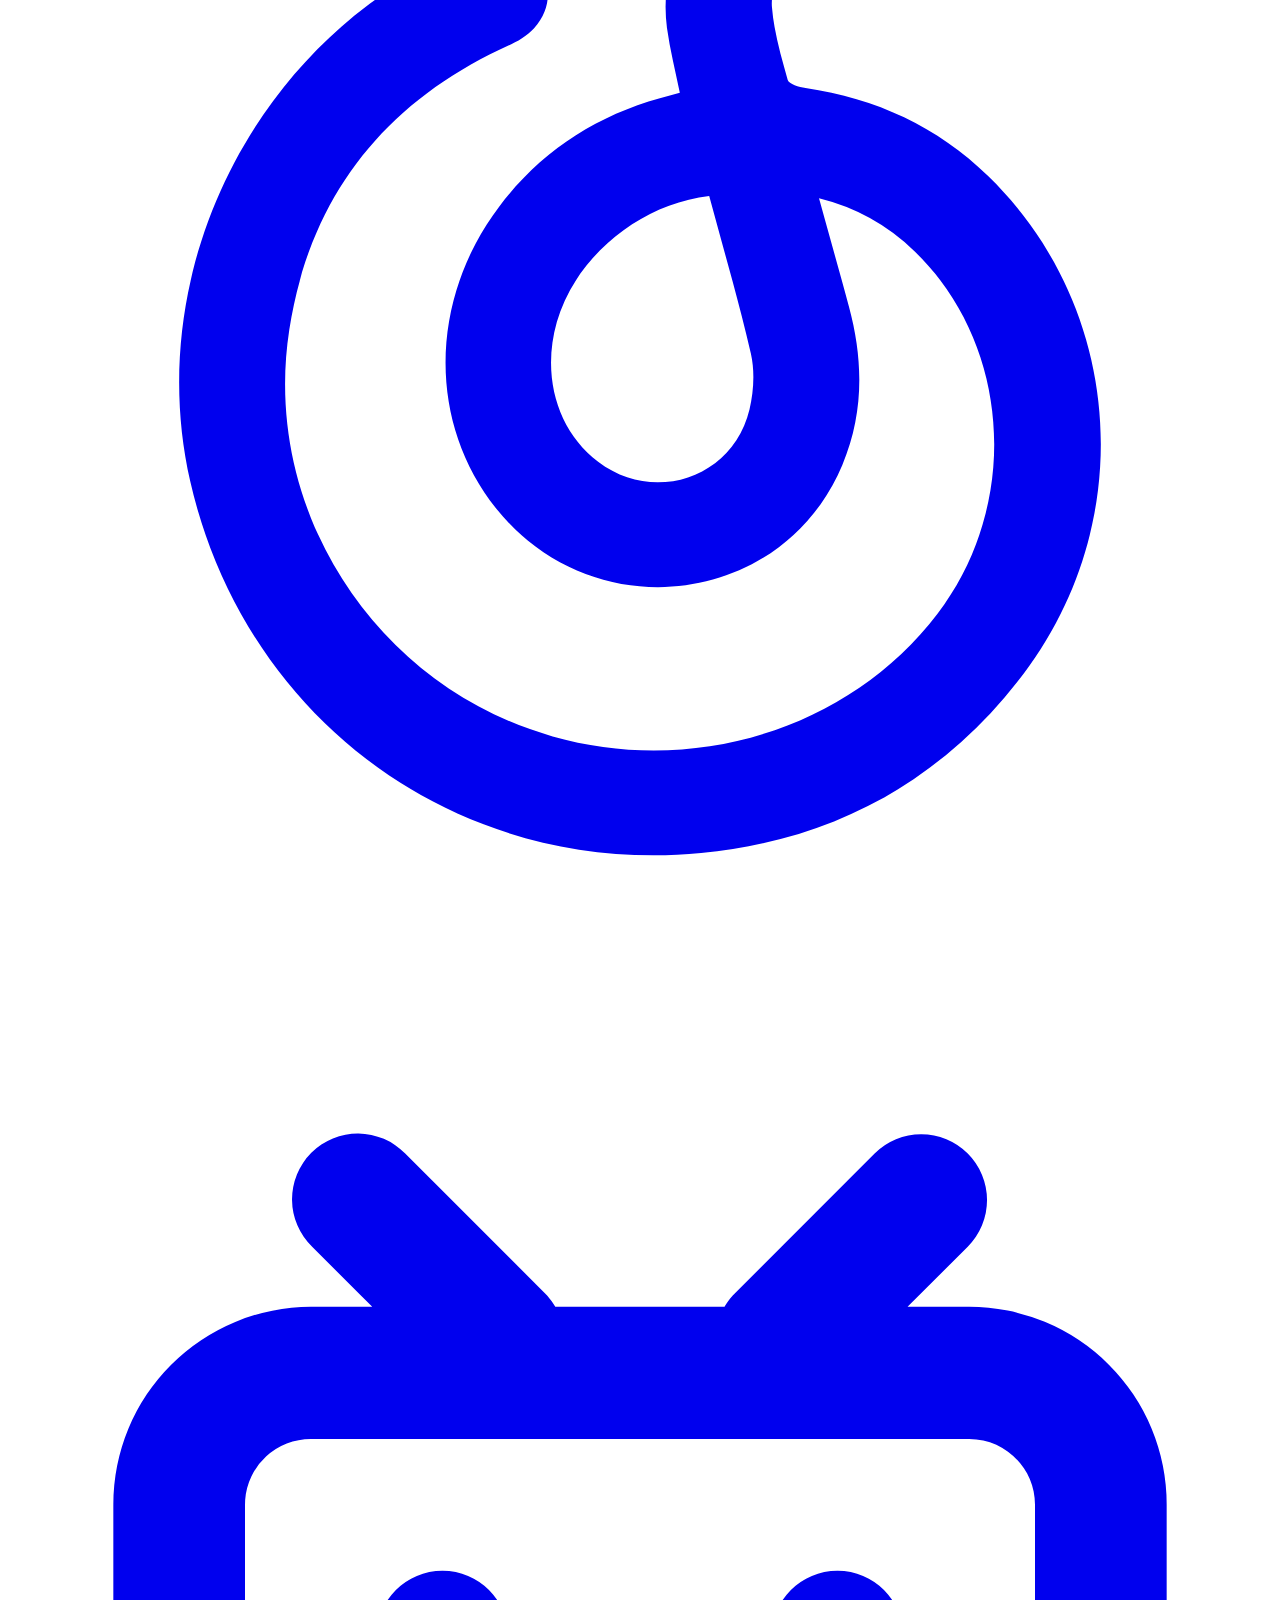
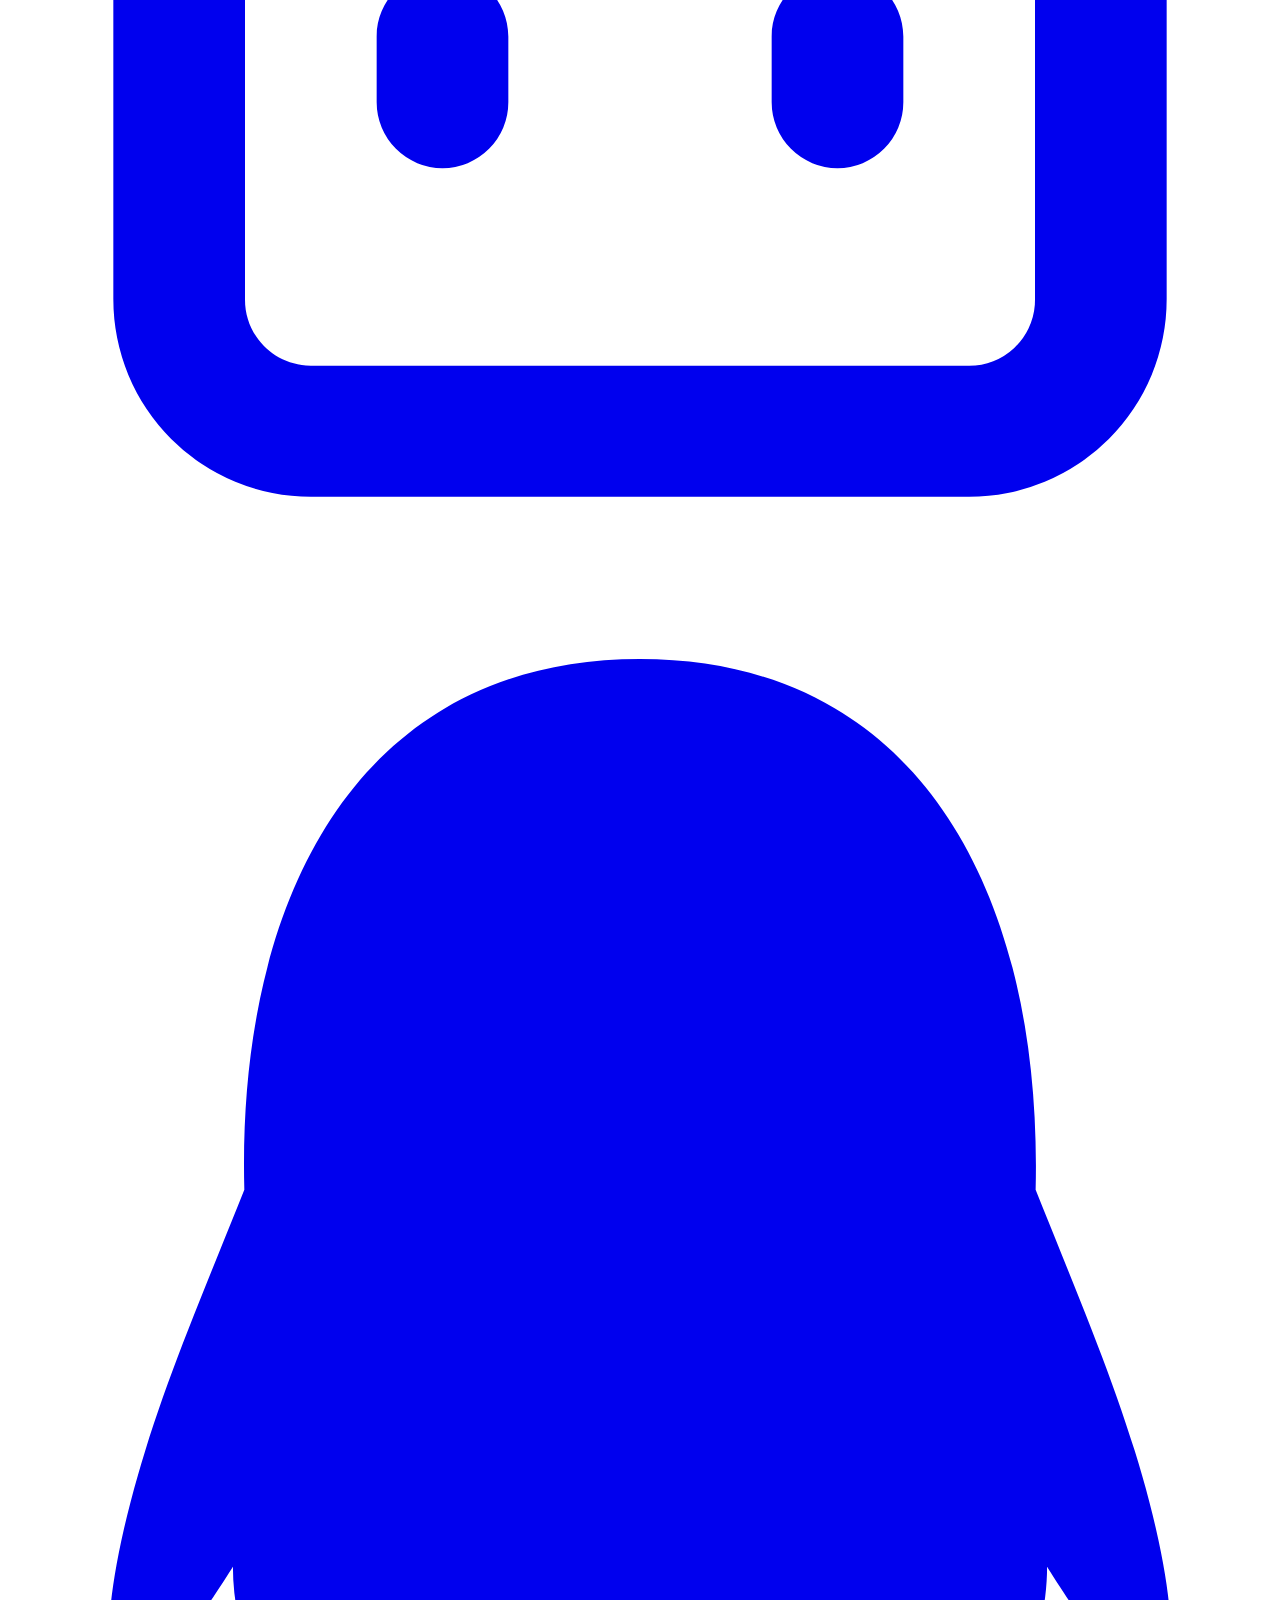
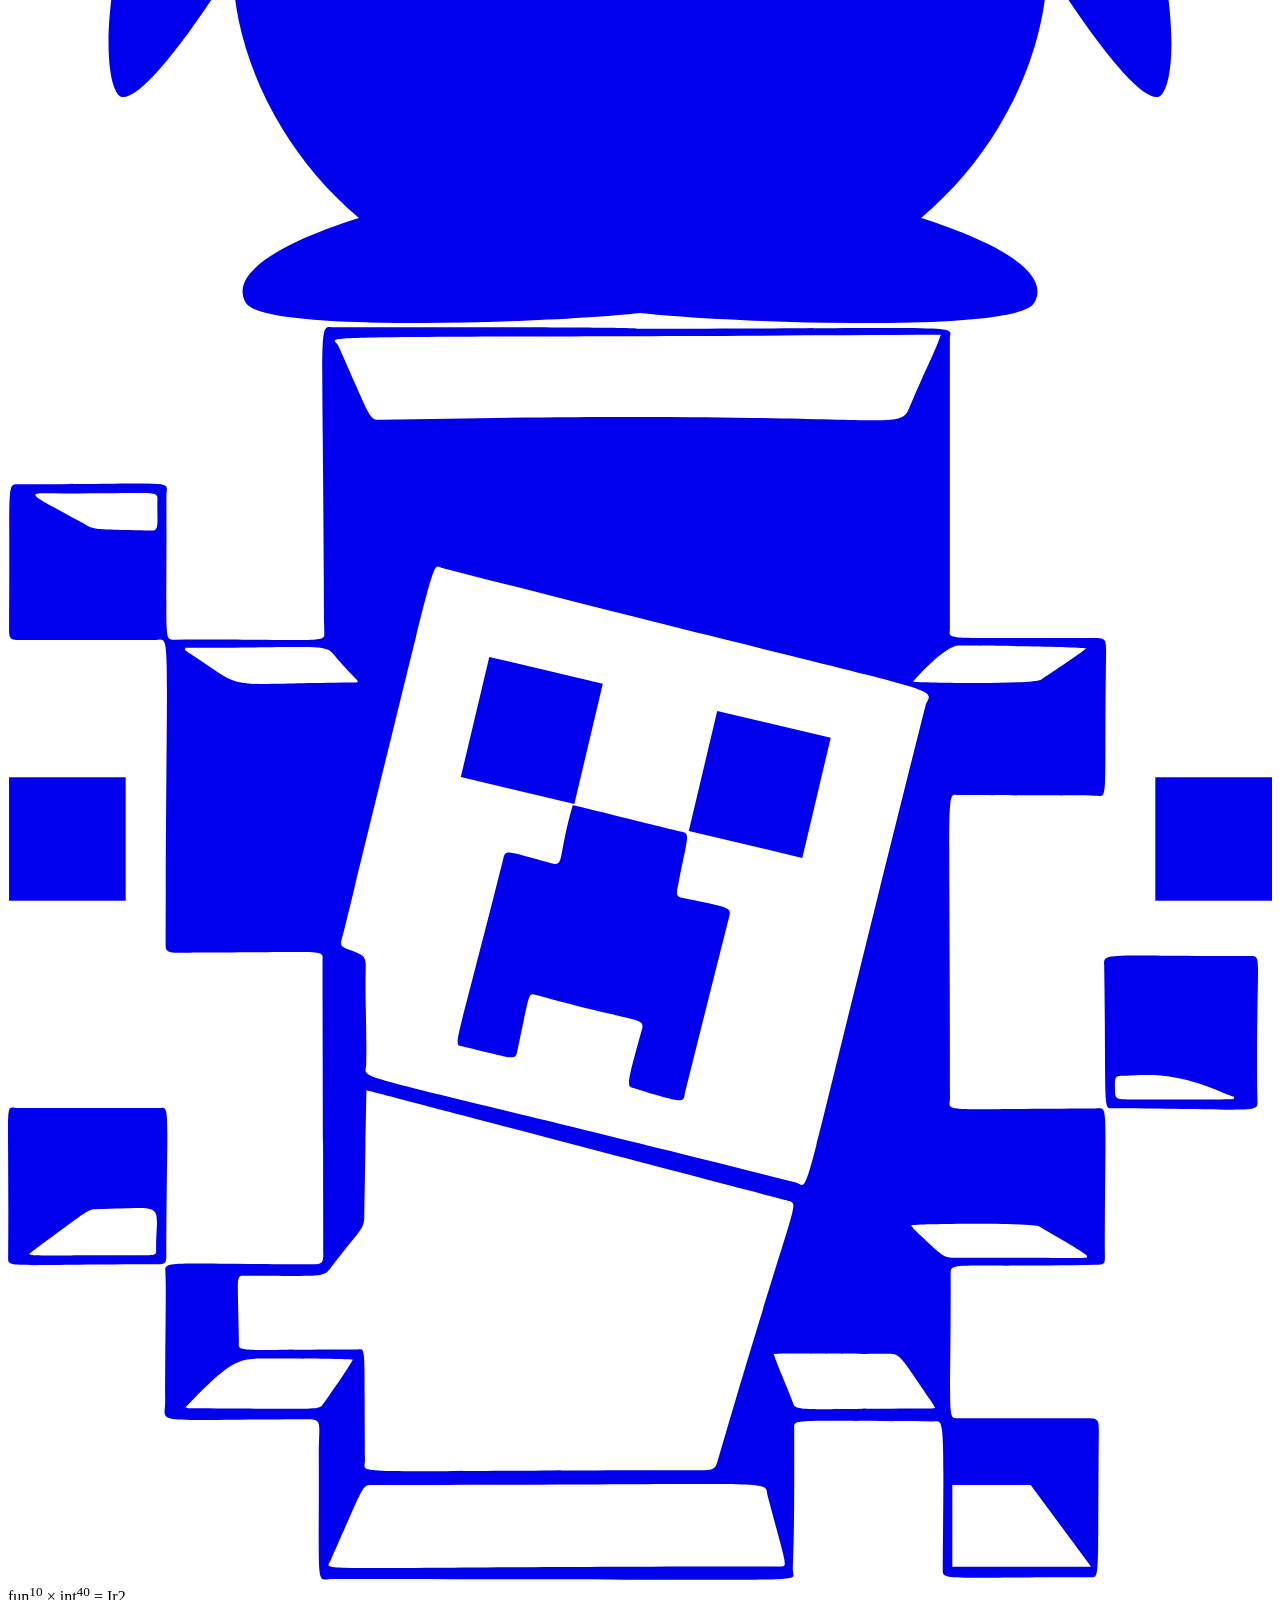
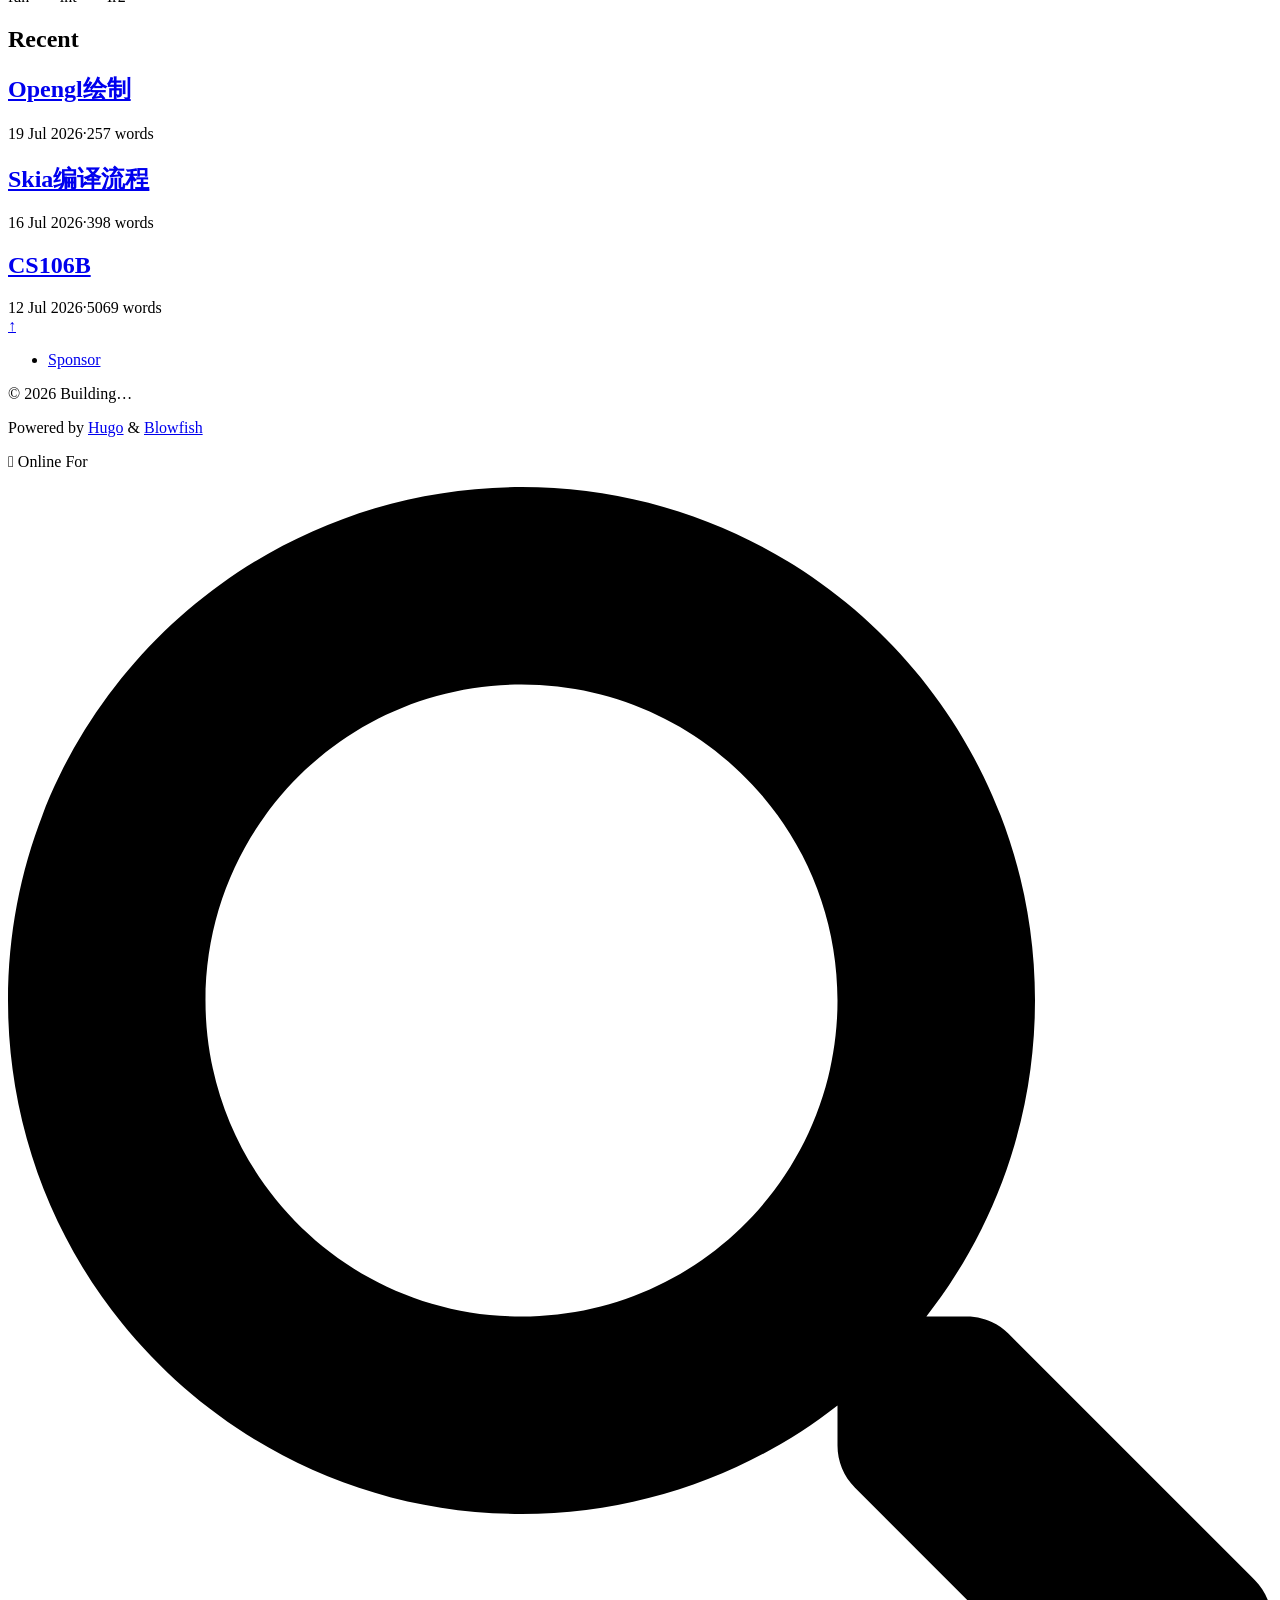
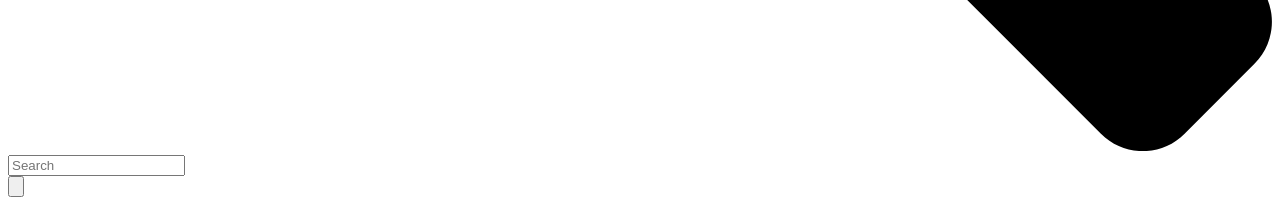
==== commit 3e71f7e6: "add song" ====
--- a/public/index.html
+++ b/public/index.html
@@ -811,13 +811,11 @@
 document.addEventListener("DOMContentLoaded", () => {
     
     const formulaParts = [
-        { text: "(Logic", isSup: false },
-        { text: "0.5", isSup: true },
-        { text: " × Chaos", isSup: false },
-        { text: "0.5", isSup: true },
-        { text: ")", isSup: false },
-        { text: "code", isSup: true },
-        { text: " > ∞", isSup: false }
+        { text: "fun", isSup: false },
+        { text: "10", isSup: true },
+        { text: " × int", isSup: false },
+        { text: "40", isSup: true },
+        { text: " = Ir2", isSup: false }
     ];
 
     const el = document.getElementById("katex-text");
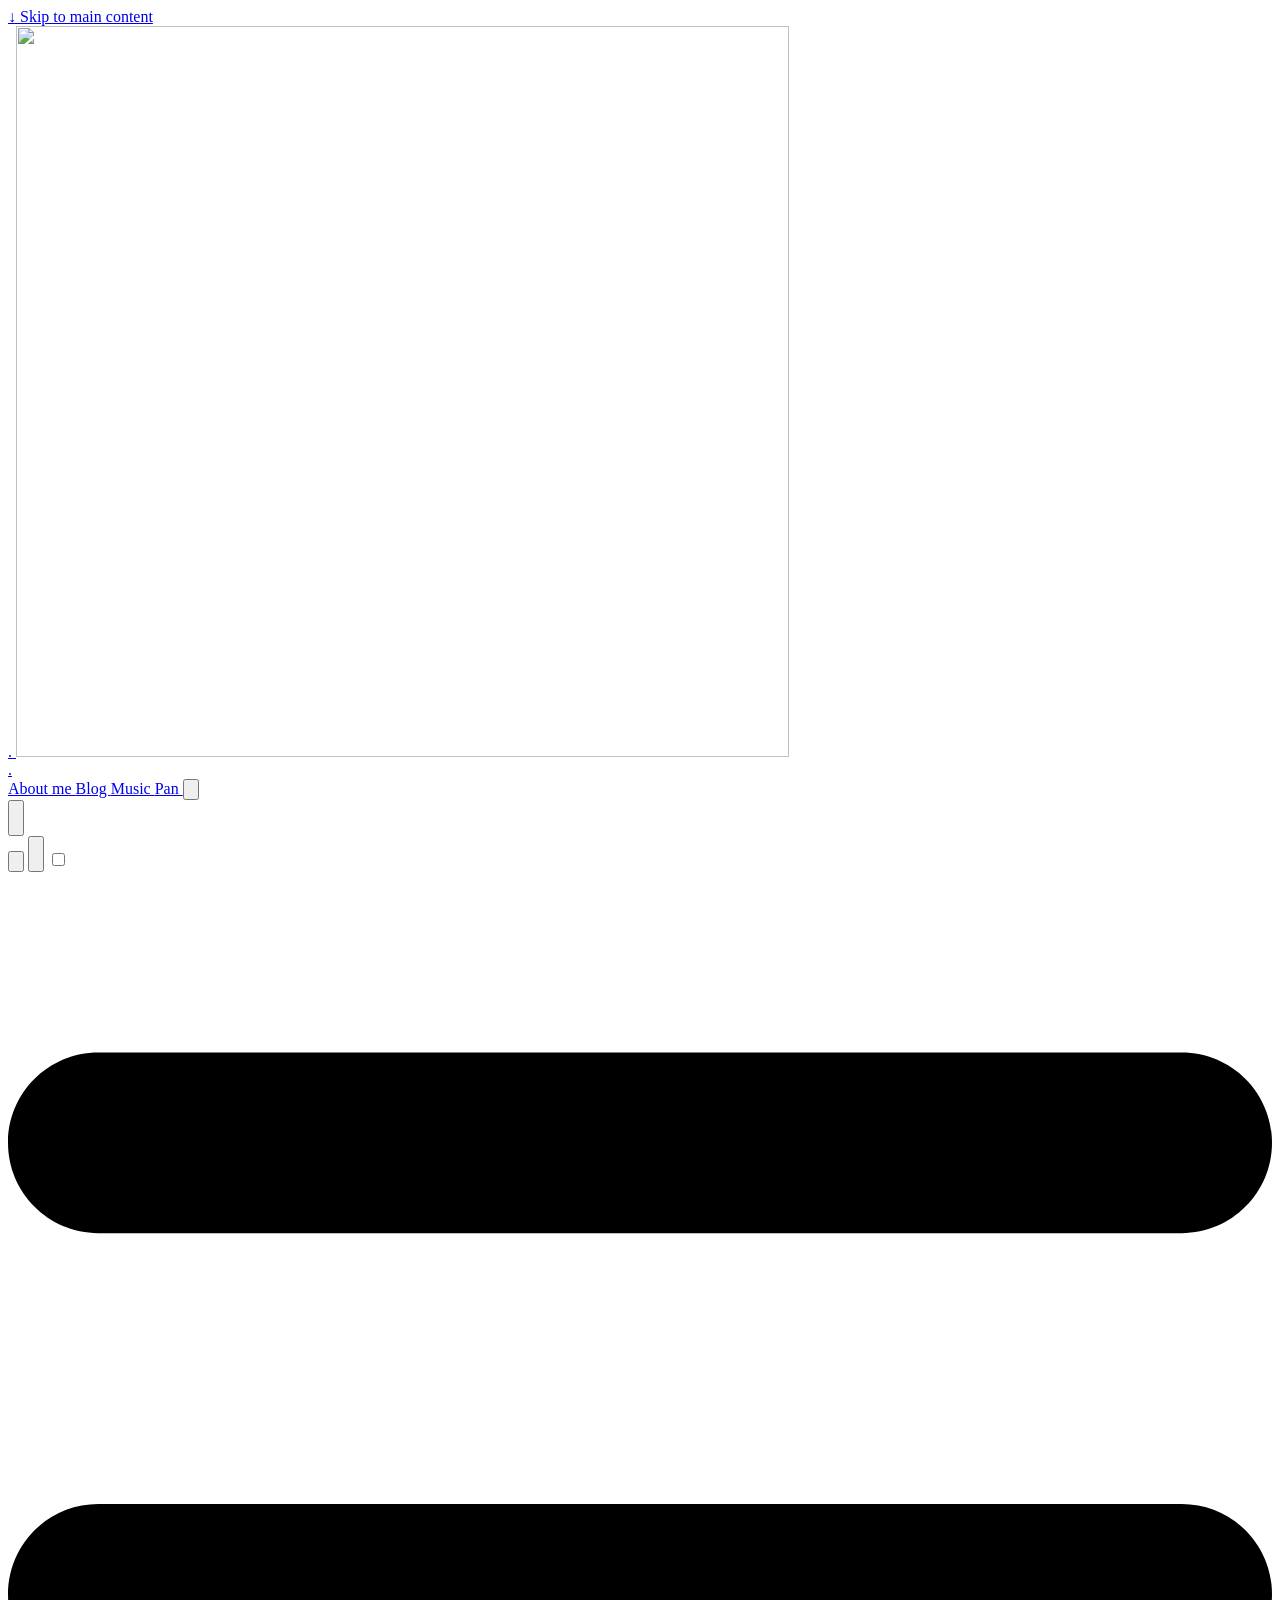
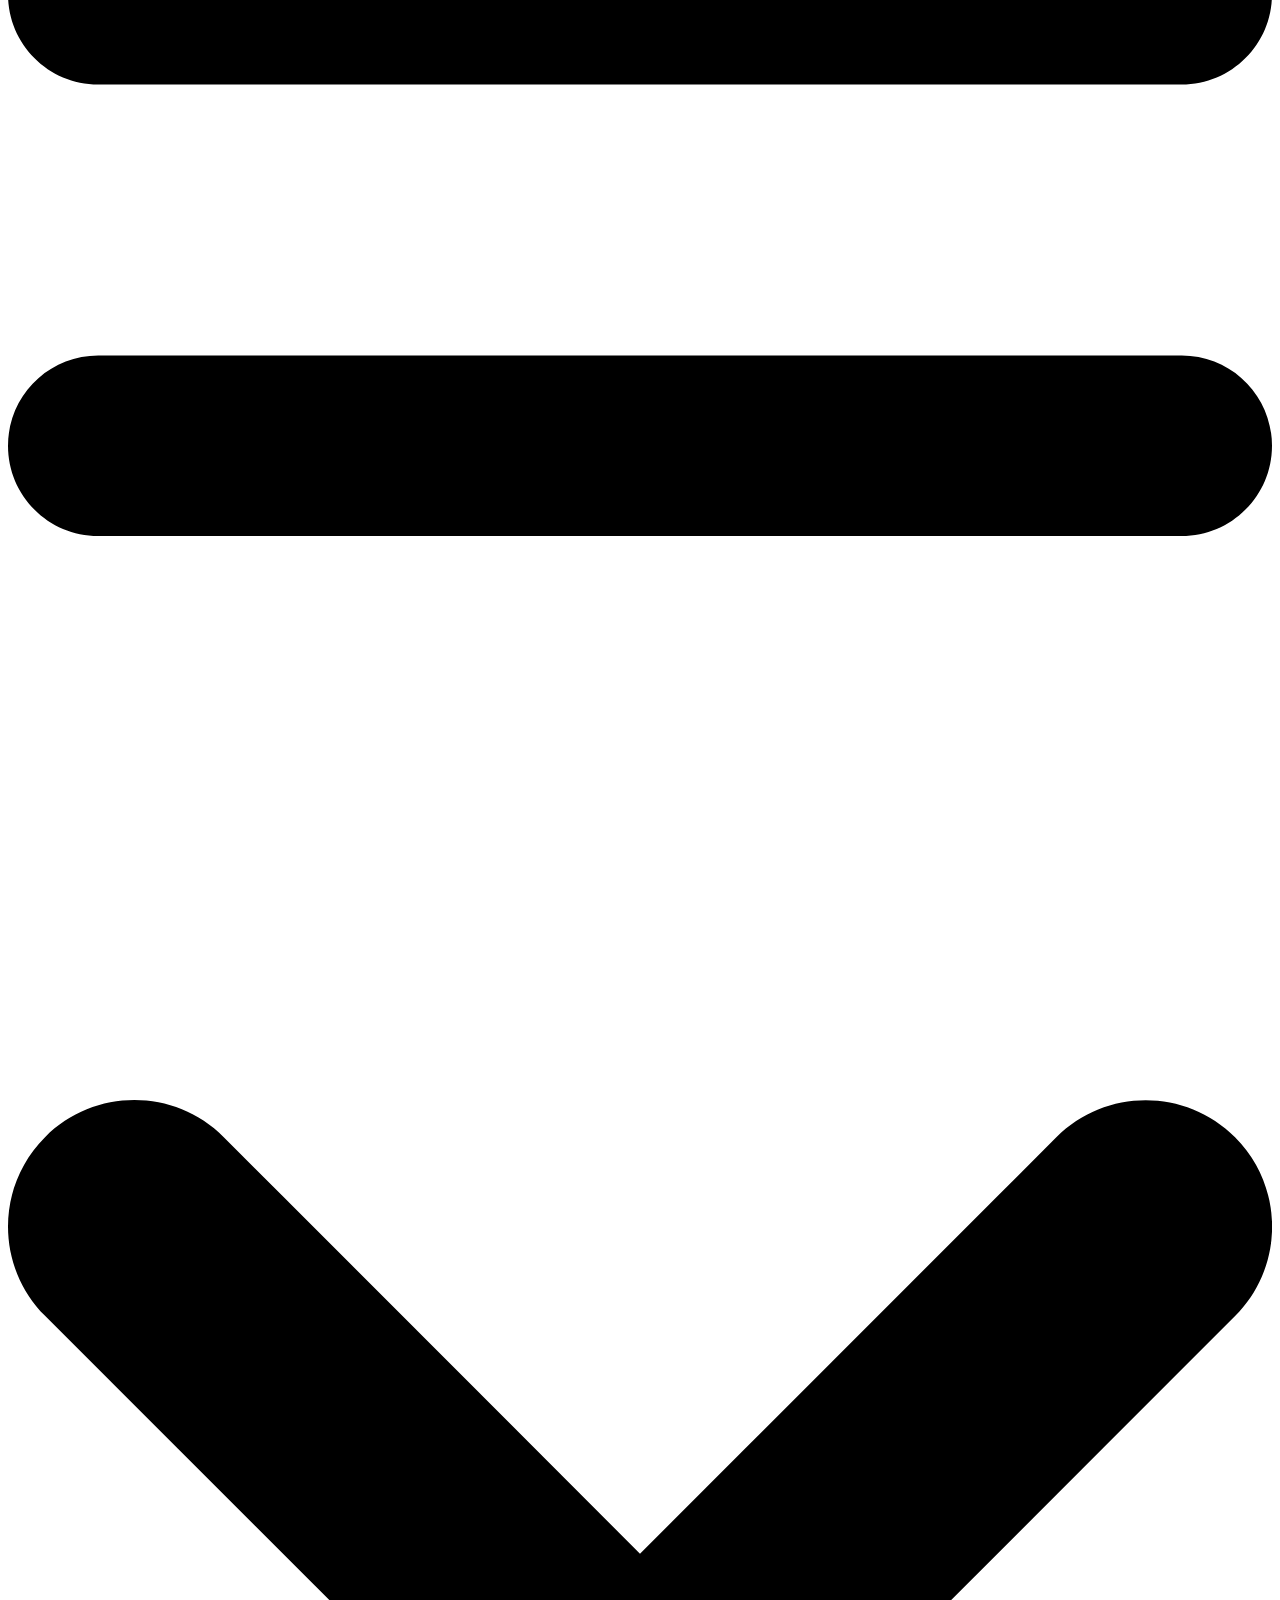
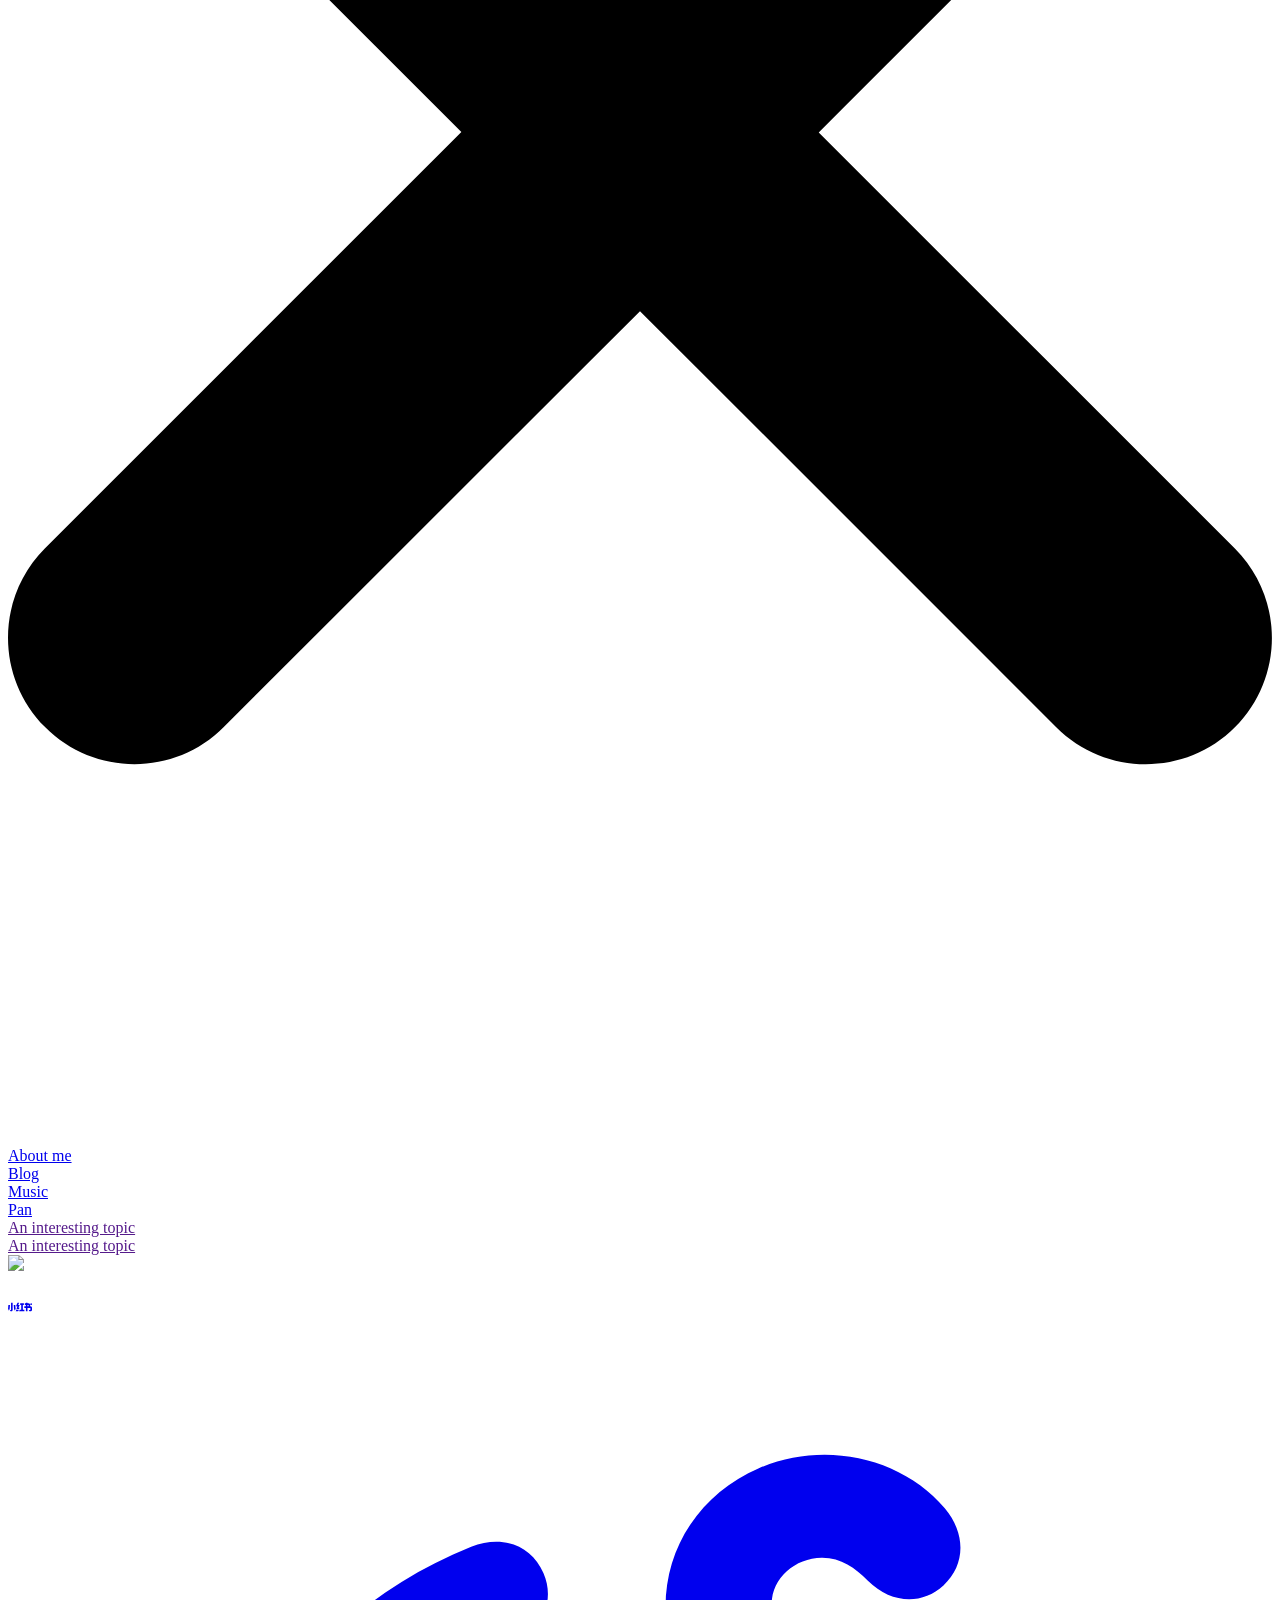
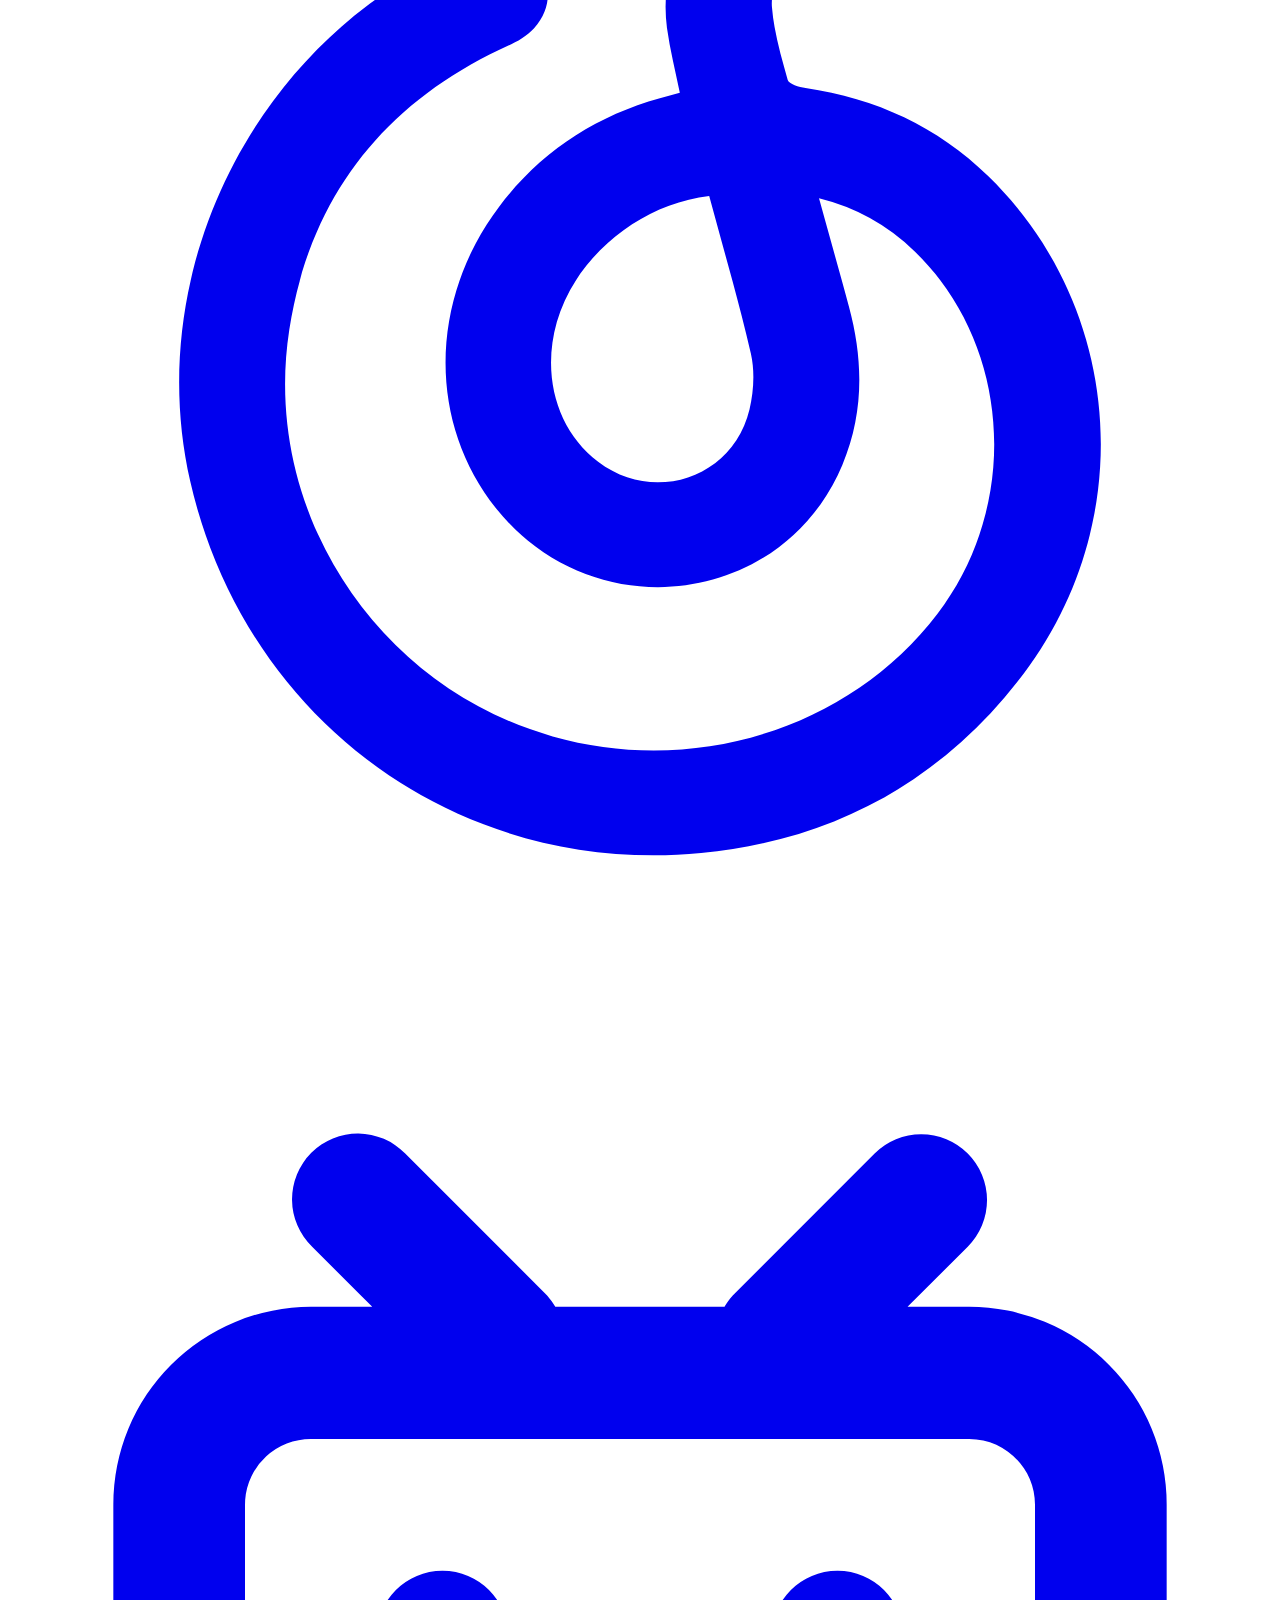
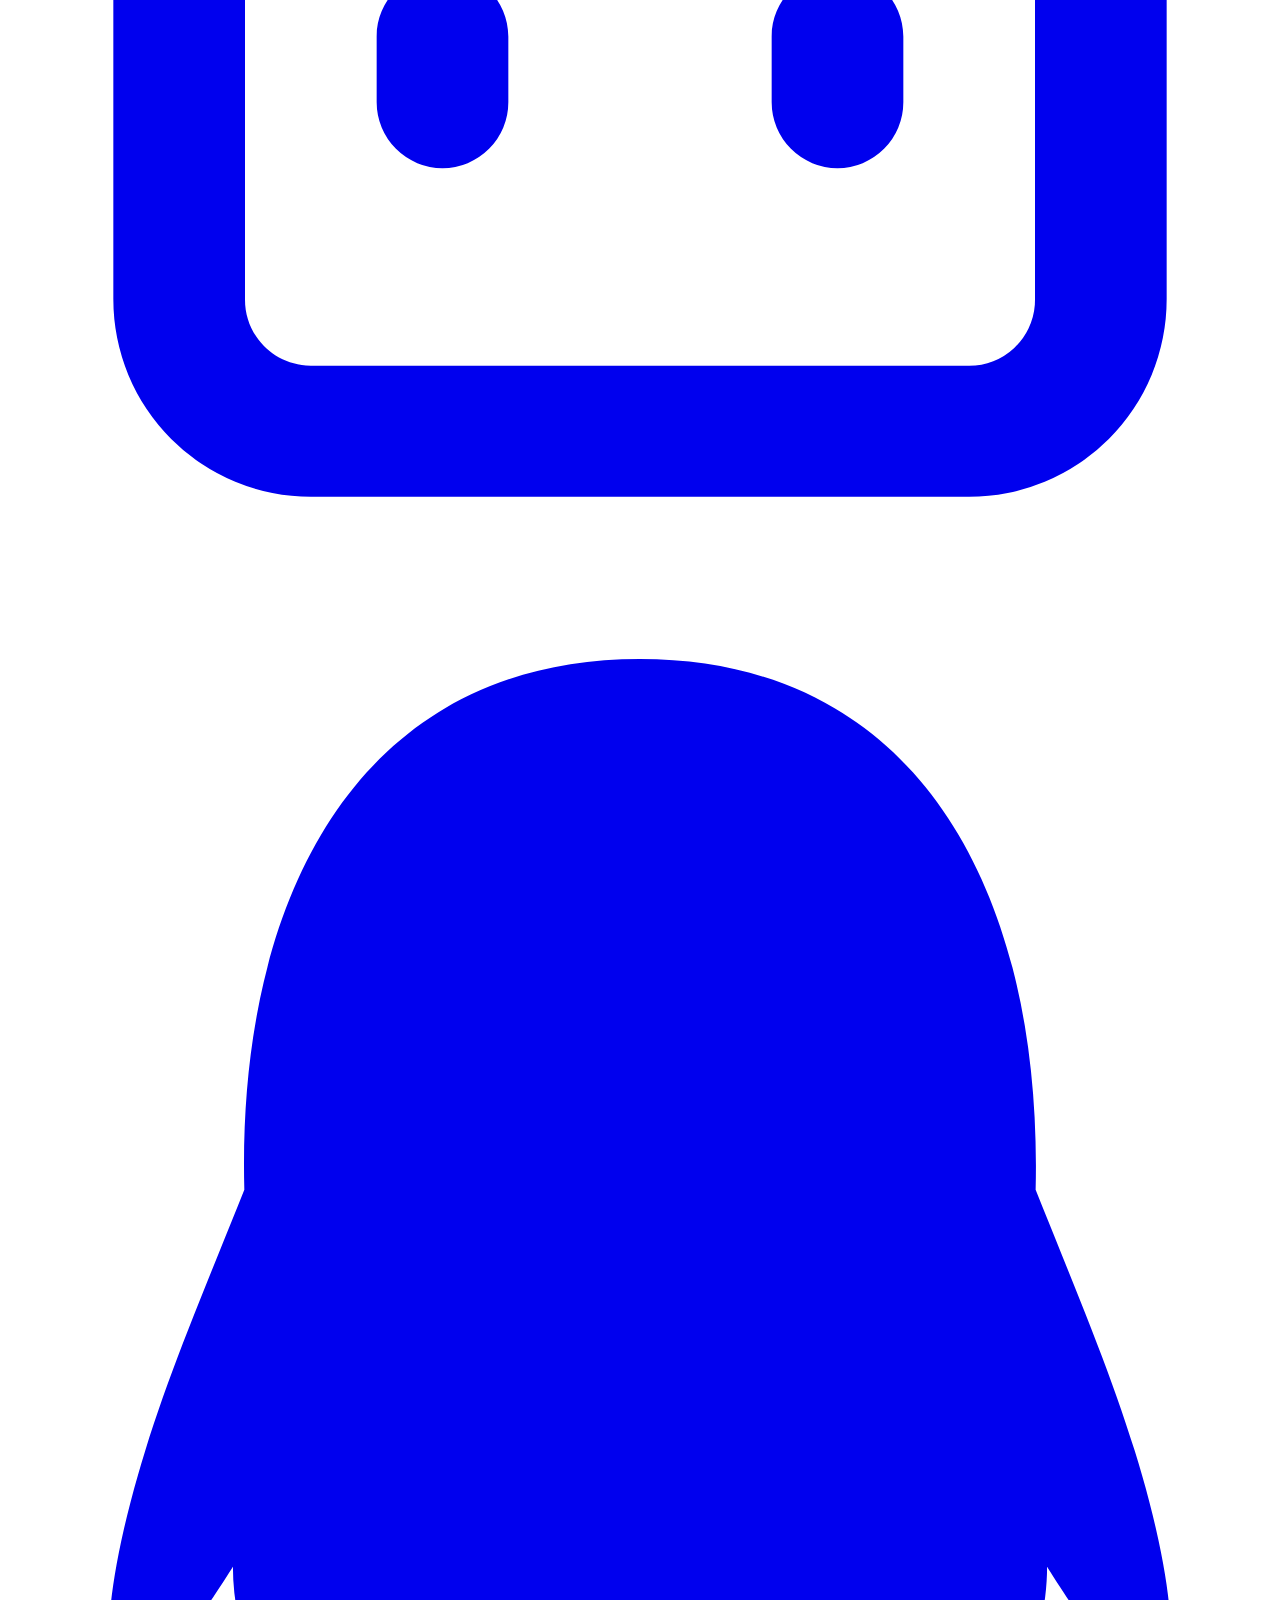
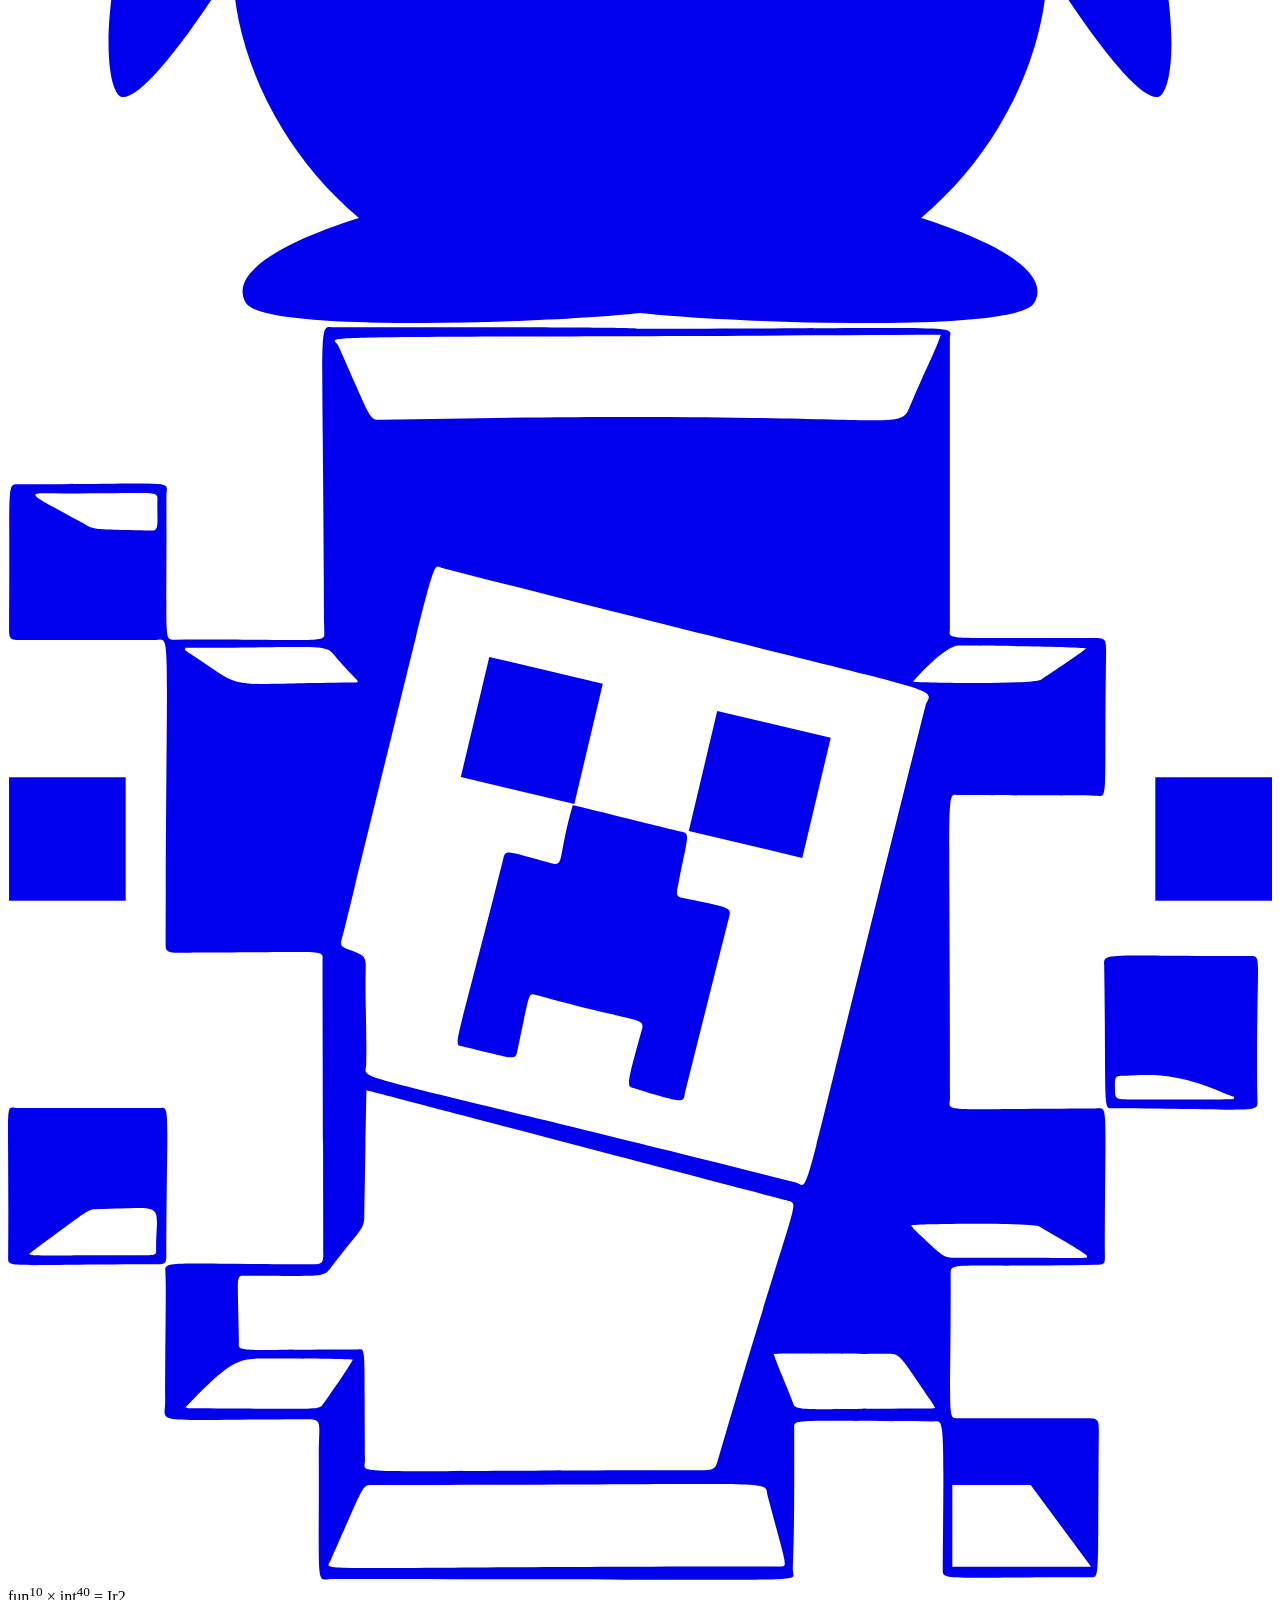
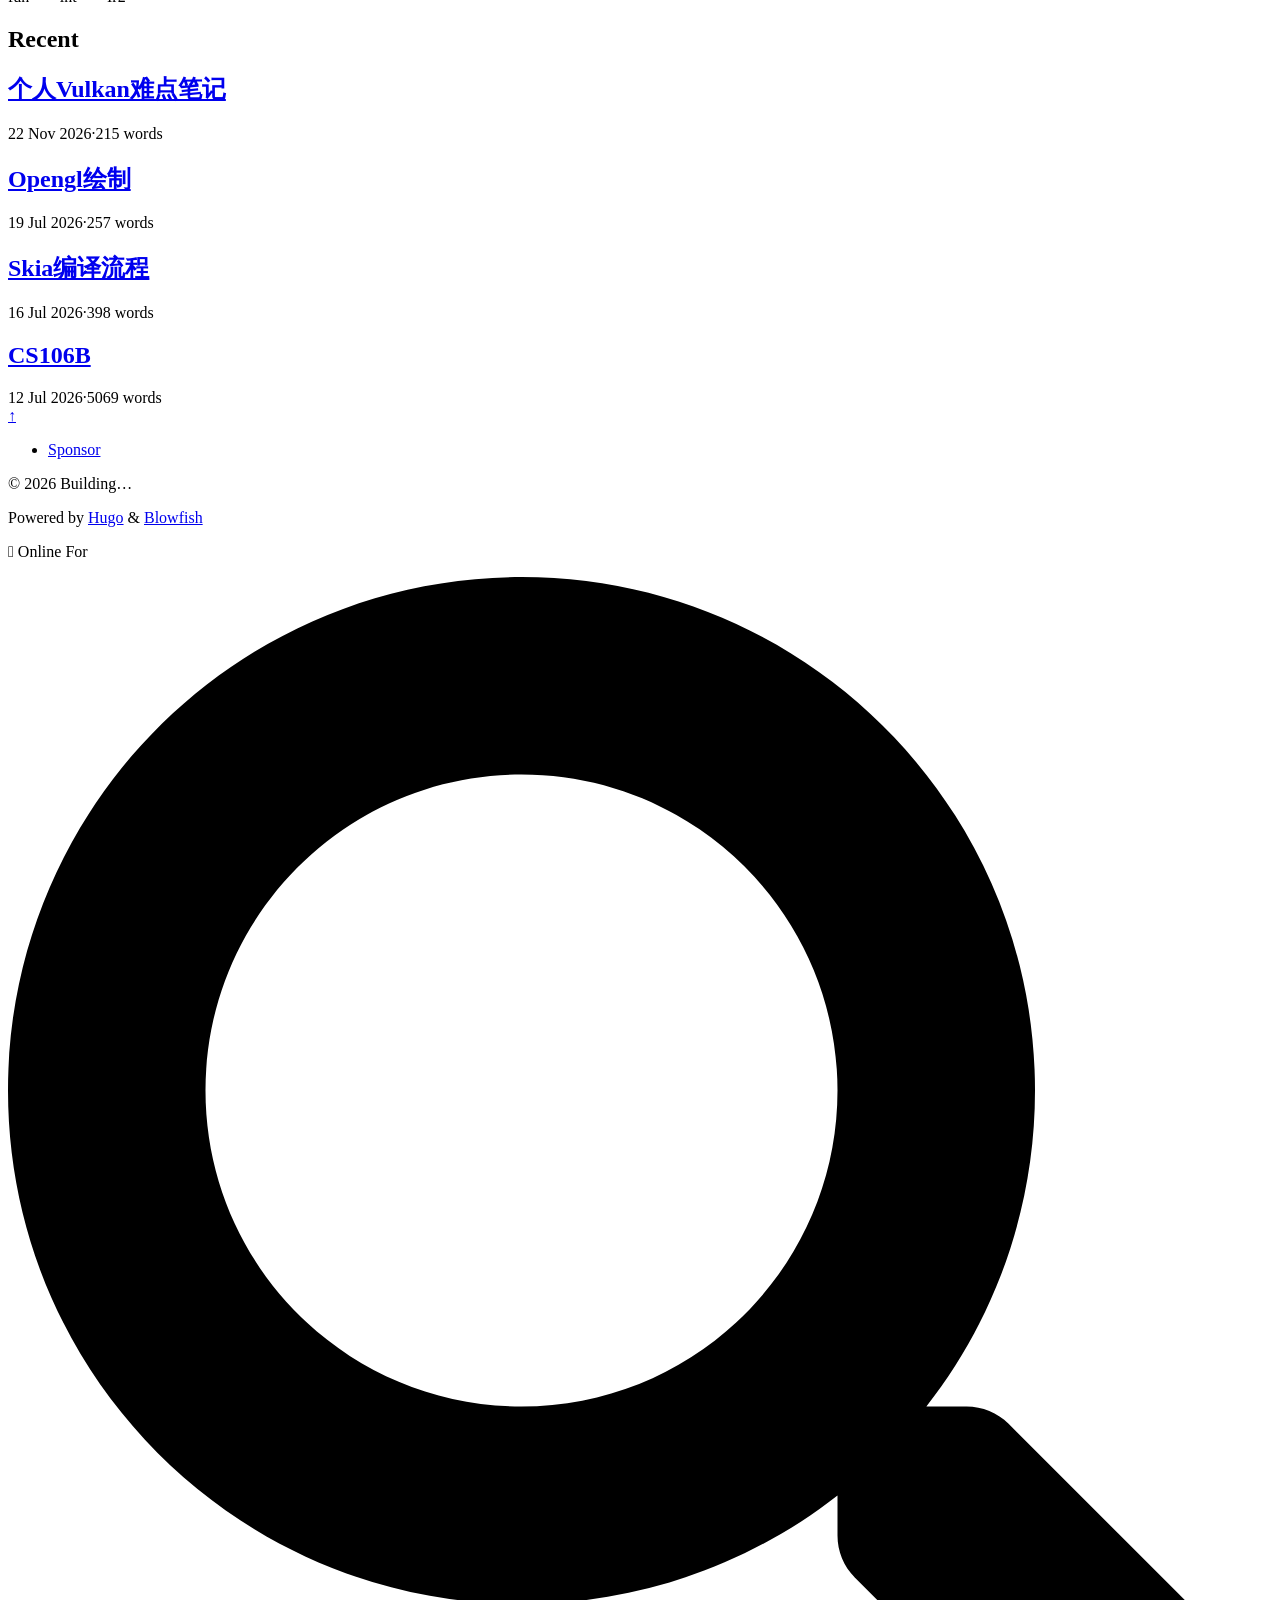
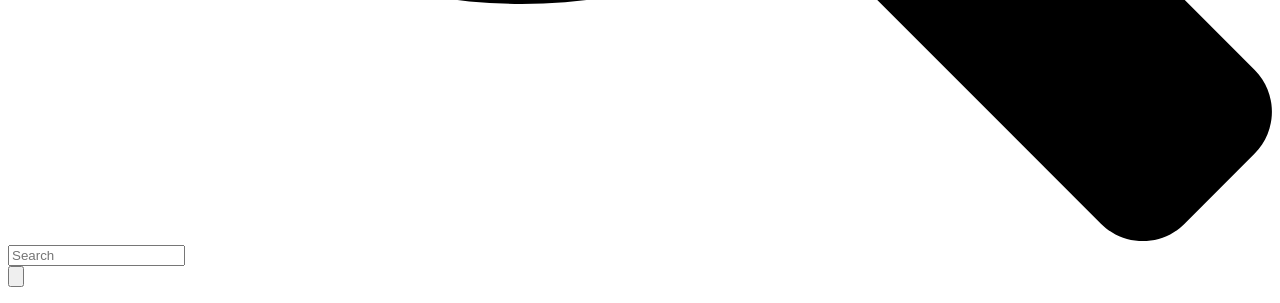
==== commit 73da4fb1: "add vulkan_start" ====
--- a/public/index.html
+++ b/public/index.html
@@ -652,19 +652,21 @@
   
   
     
-<article class="prose dark:prose-invert max-w-full">
+
+<article class="max-w-full prose dark:prose-invert">
   <div class="relative">
     <div class="absolute inset-x-0 bottom-0 h-1/2"></div>
     <div class="mx-auto max-w-7xl p-0">
-      <div class="relative sm:overflow-hidden">
-        <div class="fixed inset-x-0 top-0 -z-10">
+      <div class="relative shadow-xl sm:overflow-hidden rounded-2xl">
+        <div class="absolute inset-0">
           
           
           
           
           
         </div>
-        <div class="relative flex flex-col items-center justify-center px-1 py-1 text-center">
+        <div
+          class="relative px-4 py-16 sm:px-6 sm:py-24 lg:py-32 lg:px-8 flex flex-col items-center justify-center text-center">
           
             
             
@@ -687,13 +689,15 @@
                 data-zoom-src="/img/ep_hu_8841104aa37025e0.png">
             
           
-          <h1 class="mb-2 text-4xl font-extrabold text-neutral-800 dark:text-neutral-200">
-             
-          </h1>
-          
-            <h2 class="mt-0 mb-0 text-xl text-neutral-800 dark:text-neutral-300">
-              
-            </h2>
+          
+            <h1 class="mb-2 text-4xl font-extrabold text-neutral-200">
+               
+            </h1>
+            
+              <h2 class="mt-0 mb-0 text-xl text-neutral-300">
+                
+              </h2>
+            
           
           <div class="mt-3 mb-10 text-2xl">
             
@@ -702,7 +706,9 @@
                   
                     
                     <a
-                      class=" hover:text-primary-400 text-primary-800 dark:text-primary-200 px-1"
+                      class="px-1 hover:text-primary-400
+                      text-primary-800 dark:text-primary-200
+                      "
                       href="https://xhslink.com/m/3Exrrs8Jz4O"
                       
                       target="_blank"
@@ -722,7 +728,9 @@
                   
                     
                     <a
-                      class=" hover:text-primary-400 text-primary-800 dark:text-primary-200 px-1"
+                      class="px-1 hover:text-primary-400
+                      text-primary-800 dark:text-primary-200
+                      "
                       href="https://y.music.163.com/m/user?id=8327968559"
                       
                       target="_blank"
@@ -736,7 +744,9 @@
                   
                     
                     <a
-                      class=" hover:text-primary-400 text-primary-800 dark:text-primary-200 px-1"
+                      class="px-1 hover:text-primary-400
+                      text-primary-800 dark:text-primary-200
+                      "
                       href="https://space.bilibili.com/1838519291"
                       
                       target="_blank"
@@ -752,7 +762,9 @@
                   
                     
                     <a
-                      class=" hover:text-primary-400 text-primary-800 dark:text-primary-200 px-1"
+                      class="px-1 hover:text-primary-400
+                      text-primary-800 dark:text-primary-200
+                      "
                       href="https://qm.qq.com/q/CF39jEbOb6"
                       
                       target="_blank"
@@ -766,7 +778,9 @@
                   
                     
                     <a
-                      class=" hover:text-primary-400 text-primary-800 dark:text-primary-200 px-1"
+                      class="px-1 hover:text-primary-400
+                      text-primary-800 dark:text-primary-200
+                      "
                       href="https://namemc.com/profile/GoodSunny.2"
                       
                       target="_blank"
@@ -804,7 +818,8 @@
               </div>
             
           </div>
-          <section class="prose dark:prose-invert w-full"><div class="katex-typing" aria-label="(Logic^0.5 × Chaos^0.5)^code > ∞">
+          
+            <section class="prose prose-invert w-full"><div class="katex-typing" aria-label="(Logic^0.5 × Chaos^0.5)^code > ∞">
     <span id="katex-text"></span>
 </div>
 <script>
@@ -841,6 +856,7 @@
     el.appendChild(fragment);
 });
 </script></section>
+          
         </div>
       </div>
     </div>
@@ -918,6 +934,138 @@
     <header class="items-center text-start text-xl font-semibold">
       <a
         
+          href="/posts/vulkan_start/"
+        
+        class="not-prose before:absolute before:inset-0 decoration-primary-500 dark:text-neutral text-xl font-bold text-neutral-800 hover:underline hover:underline-offset-2">
+        <h2>
+          个人Vulkan难点笔记
+          
+        </h2>
+      </a>
+      
+      
+    </header>
+    <div class="text-sm text-neutral-500 dark:text-neutral-400">
+      
+
+
+
+
+
+
+
+  
+
+  
+  
+  
+    
+  
+
+  
+
+  
+    
+  
+
+  
+
+  
+    
+  
+
+  
+
+  
+
+  
+
+  
+
+  
+
+  
+
+
+  <div class="flex flex-row flex-wrap items-center">
+    
+    
+      <time datetime="2026-11-22T09:51:15&#43;08:00">22 Nov 2026</time><span class="px-2 text-primary-500">&middot;</span><span>215 words</span>
+    
+
+    
+    
+  </div>
+
+  
+
+  
+  
+
+
+    </div>
+    
+  </div>
+  <div class="px-6 pt-4 pb-2"></div>
+</article>
+
+  
+    
+
+
+
+
+
+
+
+
+  
+  
+  
+
+
+
+
+
+
+
+
+  
+  
+    
+
+    
+    
+      
+      
+        
+      
+        
+      
+        
+      
+    
+
+    
+    
+      
+      
+    
+
+    
+    
+      
+    
+  
+
+
+
+<article class="article-link--simple flex flex-col md:flex-row relative">
+  
+  <div class=" mt-3 md:mt-0">
+    <header class="items-center text-start text-xl font-semibold">
+      <a
+        
           href="/posts/opengl/"
         
         class="not-prose before:absolute before:inset-0 decoration-primary-500 dark:text-neutral text-xl font-bold text-neutral-800 hover:underline hover:underline-offset-2">
@@ -1266,20 +1414,6 @@
 
 
 </section>
-
-  <div
-    id="background-blur"
-    class="fixed opacity-0 inset-x-0 top-0 h-full single_hero_background nozoom backdrop-blur-xl bg-neutral-100/75 dark:bg-neutral-800/60"></div>
-  
-  
-  <script
-    type="text/javascript"
-    src="/js/background-blur.min.605b3b942818f0ab5a717ae446135ec46b8ee5a2ad12ae56fb90dc2a76ce30c388f9fec8bcc18db15bd47e3fa8a09d779fa12aa9c184cf614a315bc72c6c163d.js"
-    integrity="sha512-YFs7lCgY8KtacXrkRhNexGuO5aKtEq5W&#43;5DcKnbOMMOI&#43;f7IvMGNsVvUfj&#43;ooJ13n6EqqcGEz2FKMVvHLGwWPQ=="
-    data-blur-id="background-blur"
-    data-image-id="background-image"
-    ></script>
-
 
   
 
